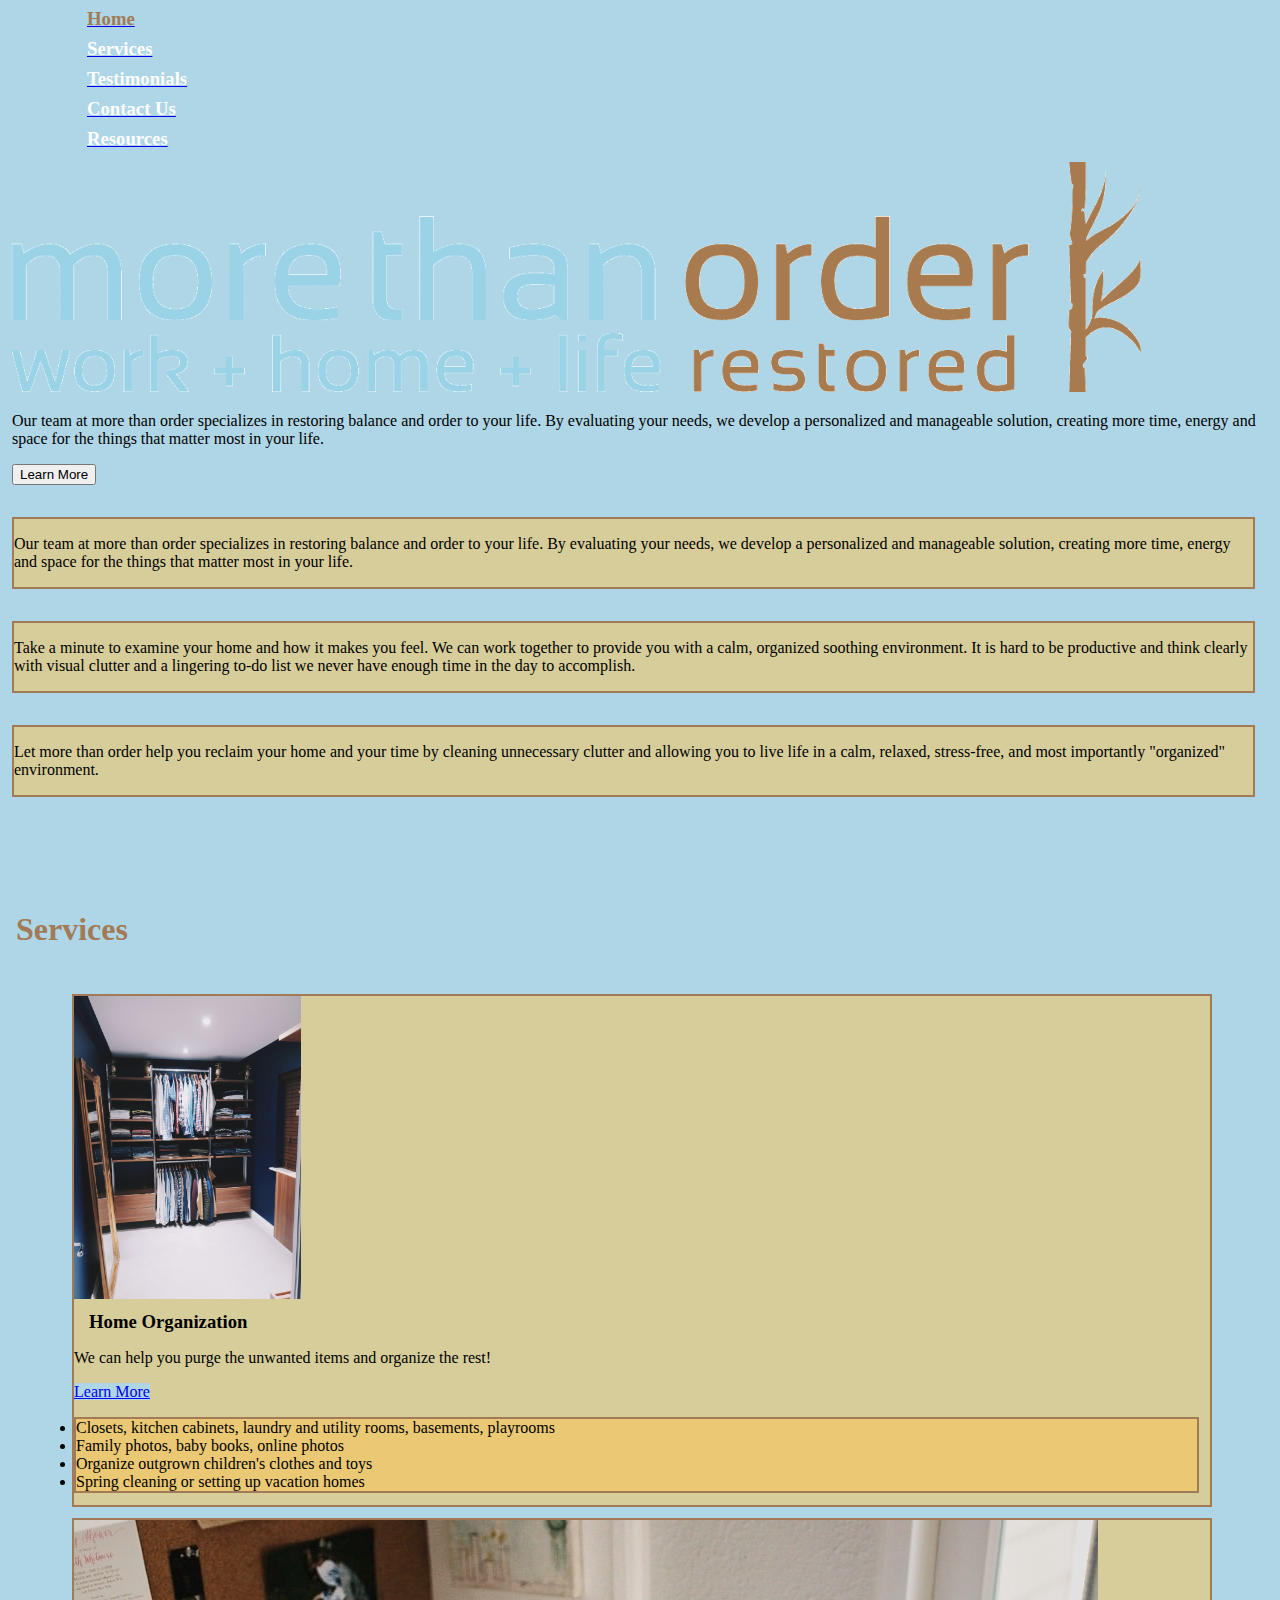
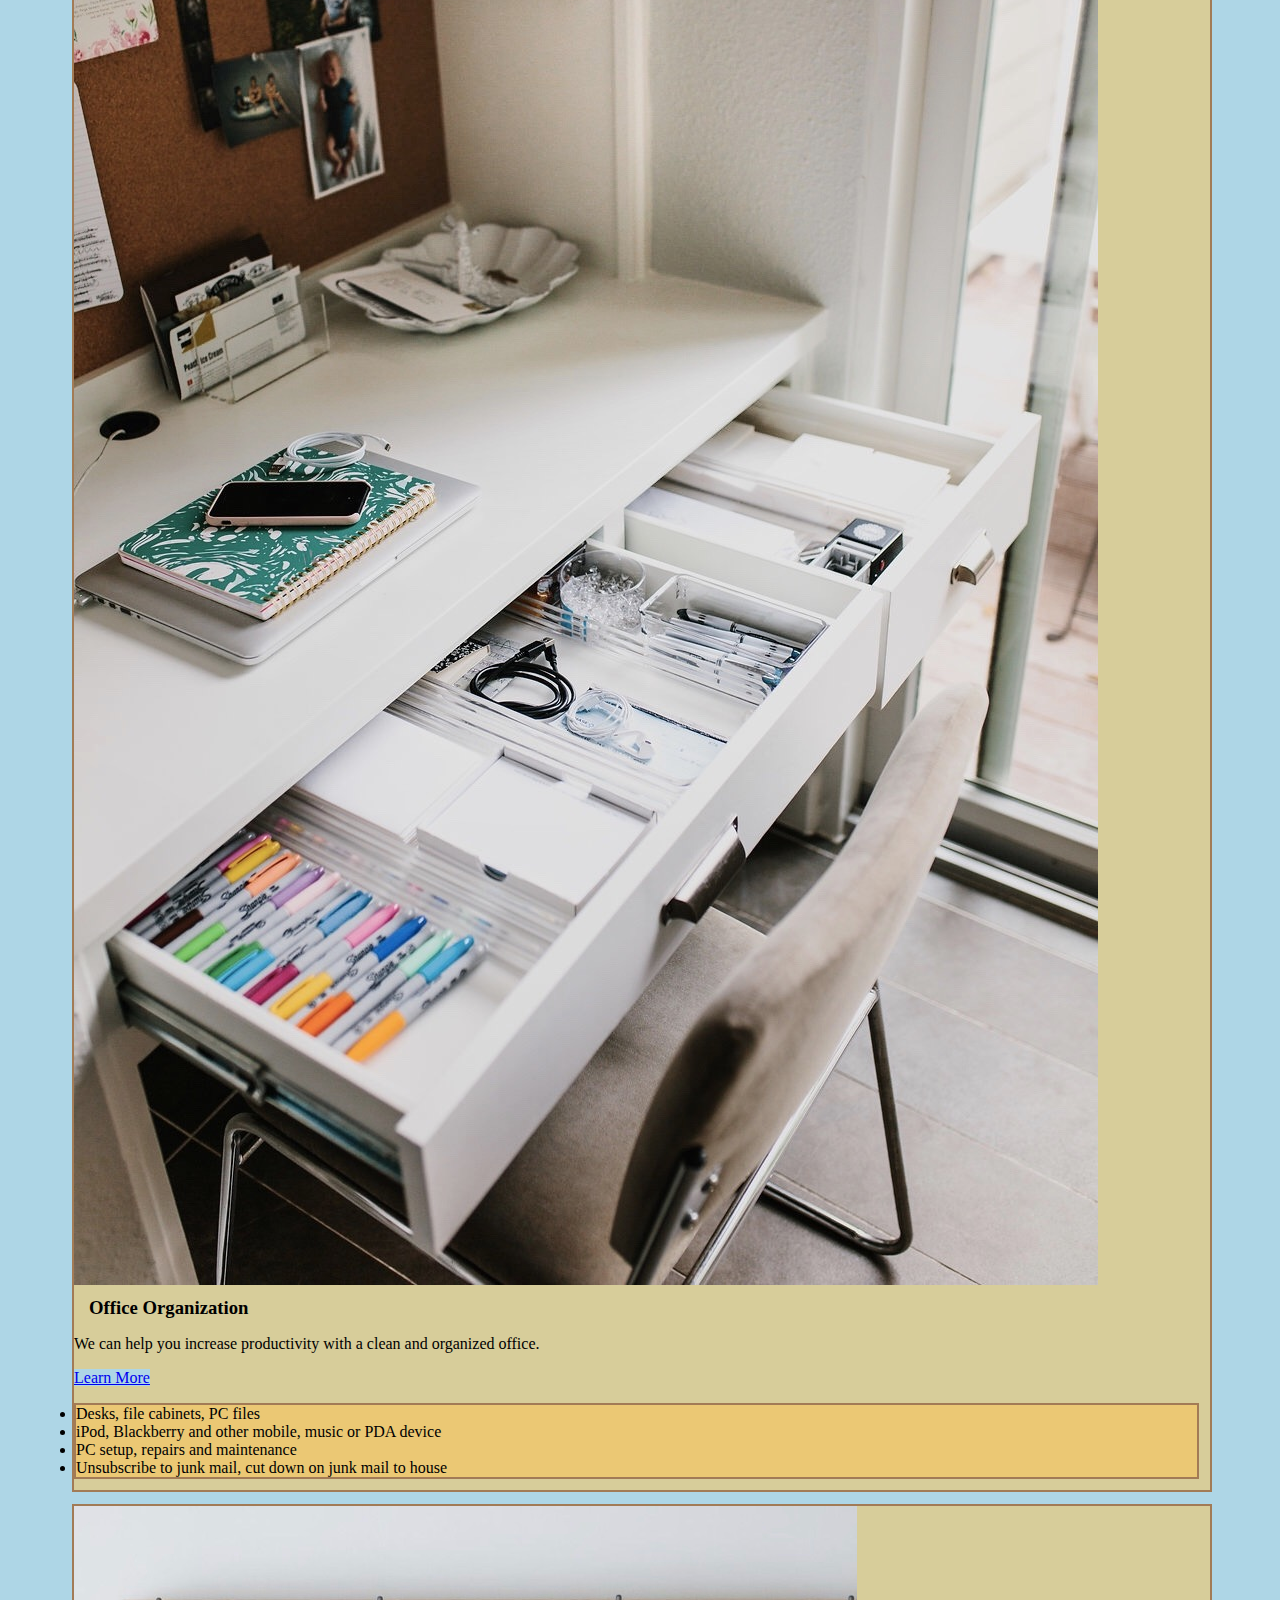
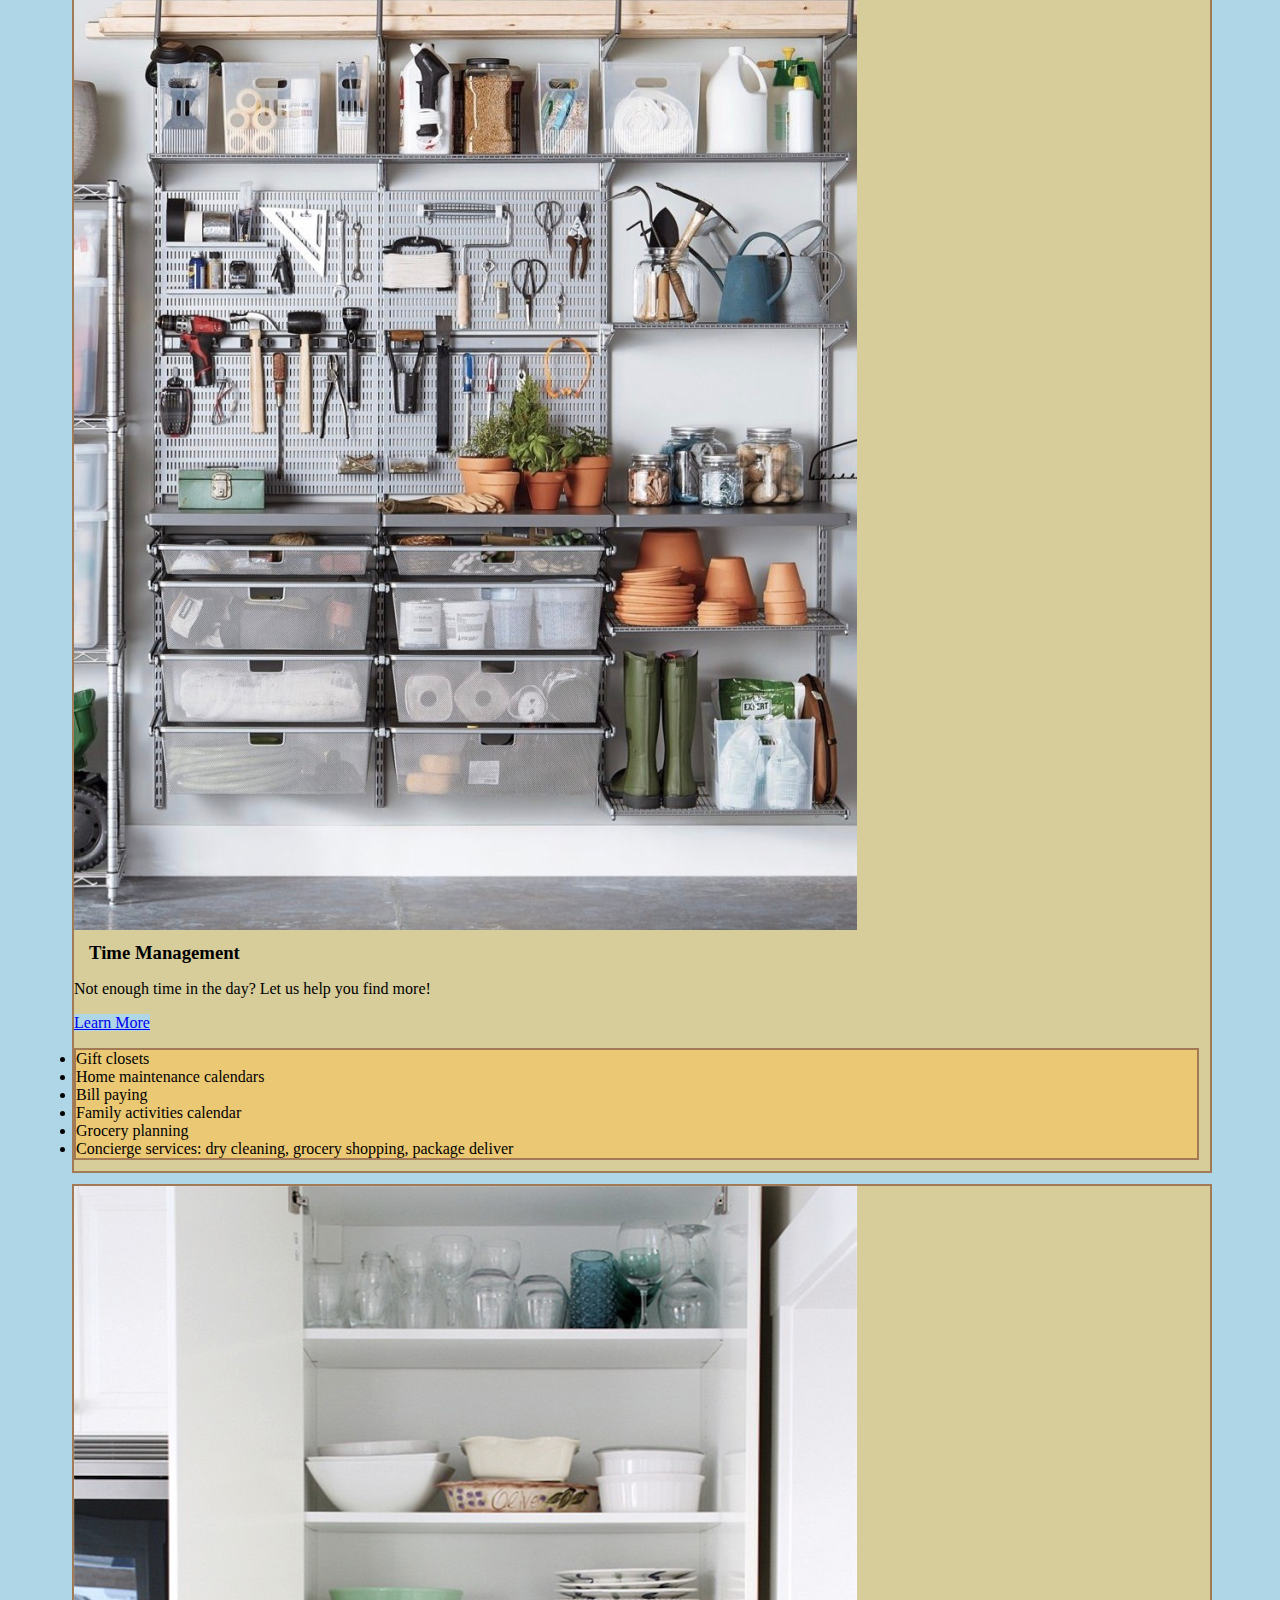
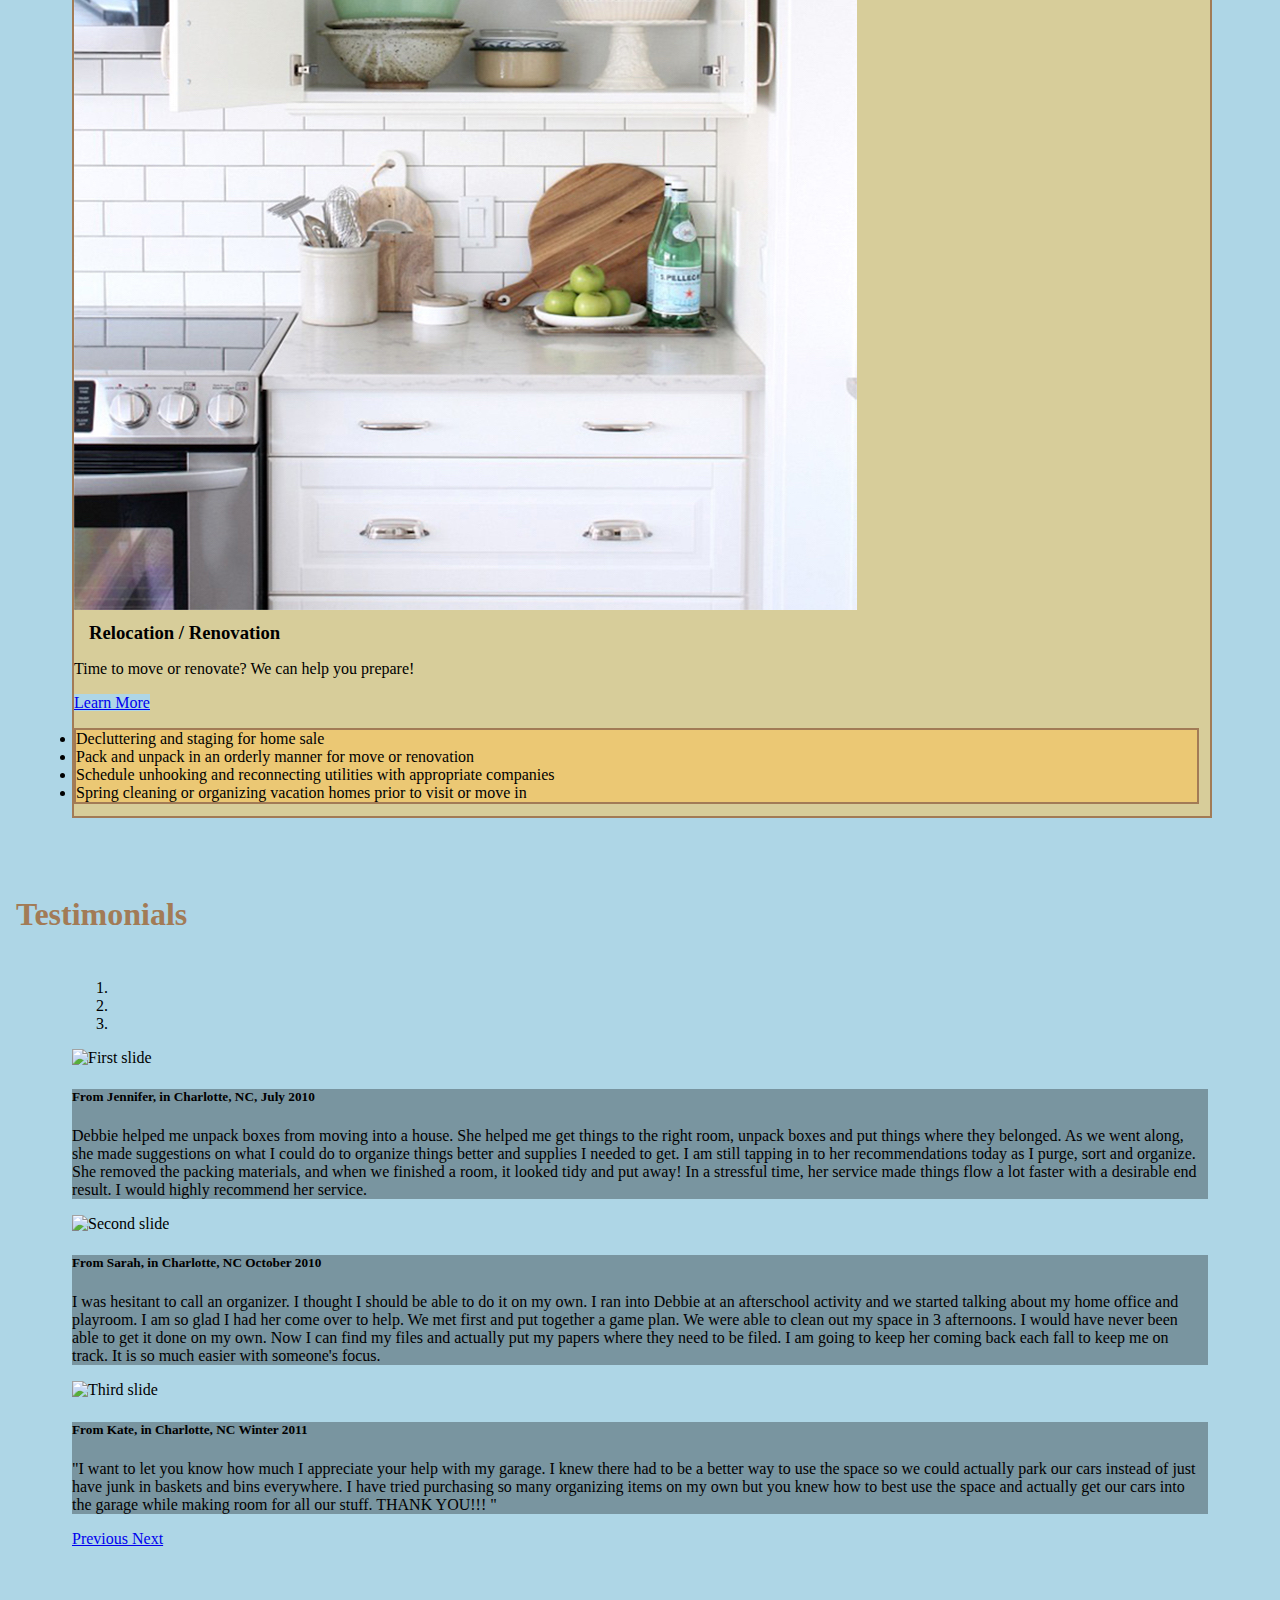
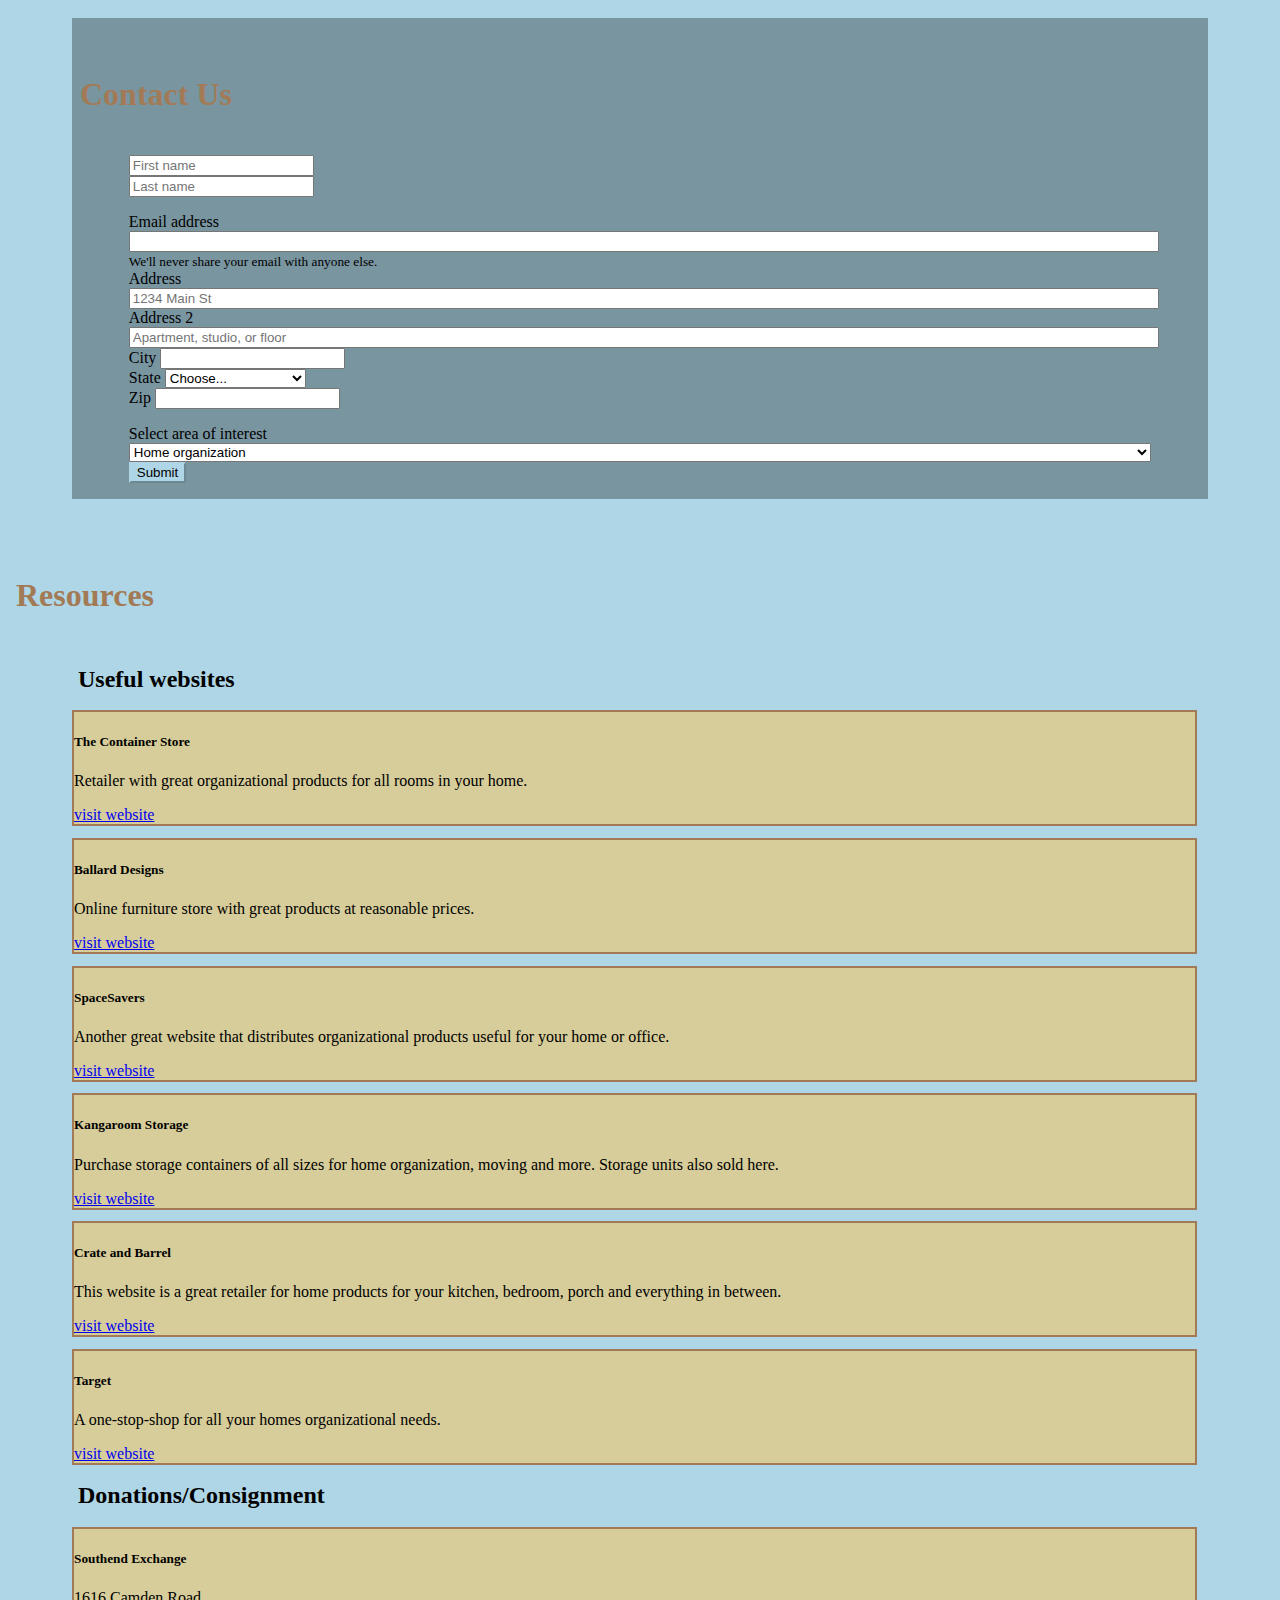
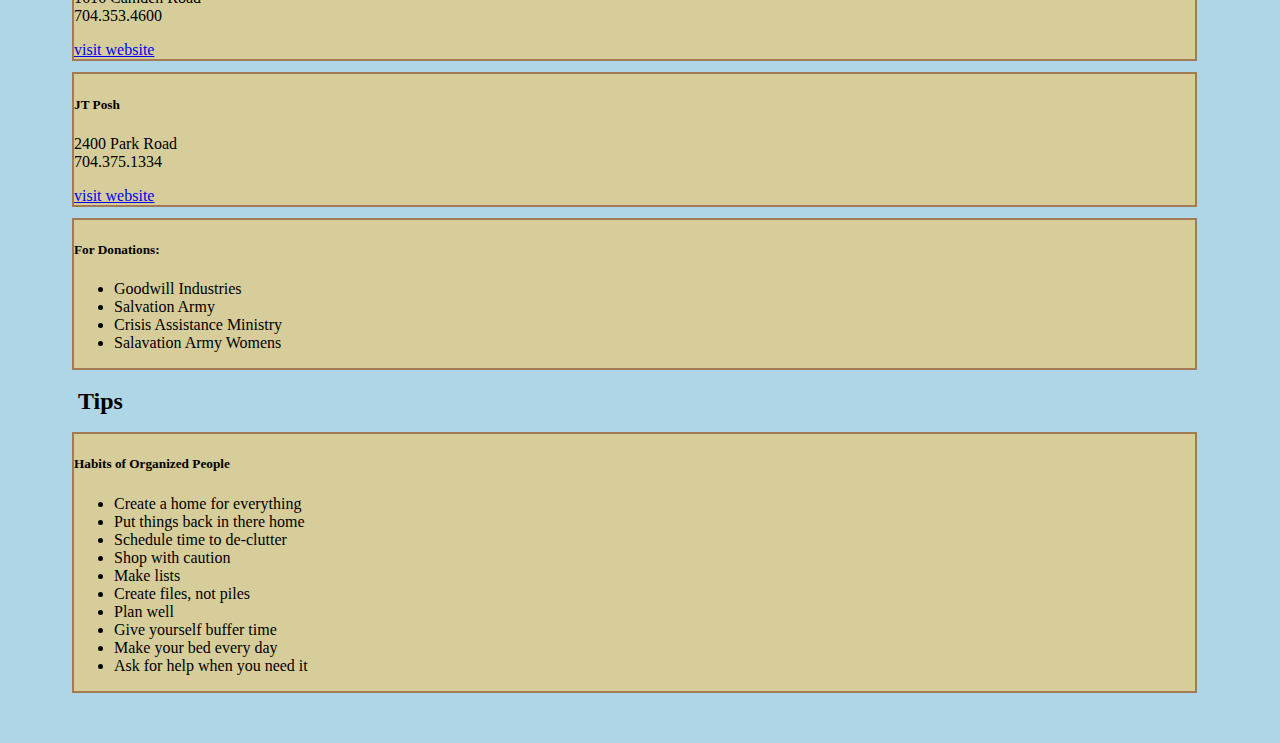
==== index.html @ 454d69df "init2" ====
<!doctype html>
<html lang="en">

<head>
    <!-- Required meta tags -->
    <meta charset="utf-8">
    <meta name="viewport" content="width=device-width, initial-scale=1, shrink-to-fit=no">
    <title></title>

    <!-- Link to Bootstrap 4 CSS -->
    <link rel="stylesheet" href="https://stackpath.bootstrapcdn.com/bootstrap/4.1.0/css/bootstrap.min.css" integrity="sha384-9gVQ4dYFwwWSjIDZnLEWnxCjeSWFphJiwGPXr1jddIhOegiu1FwO5qRGvFXOdJZ4" crossorigin="anonymous">
    <!-- a Google font -->
    <link href="https://fonts.googleapis.com/css?family=Work+Sans" rel="stylesheet">

    <!-- FontAwesome for search icon -->
    <link rel="stylesheet" href="https://use.fontawesome.com/releases/v5.5.0/css/all.css" integrity="sha384-B4dIYHKNBt8Bc12p+WXckhzcICo0wtJAoU8YZTY5qE0Id1GSseTk6S+L3BlXeVIU" crossorigin="anonymous">

    <!-- Link to your custom stylesheet. Any non-Bootstrap styles you create go in this stylesheet. You can create new classes and IDs, or add new rules for classes that already exist in Bootstrap. Any rules you put in your custom stylesheet will override any styling applied to any elements of the same name in Bootstrap, as long as your custom stylesheet link comes AFTER your Bootstrap CSS link, the way it does here. -->
    <link rel="stylesheet" type="text/css" href="styles.css">

</head>

<body>

    <!-- ADD ALL YOUR CONTENT HERE, ABOVE THE <script> ELEMENTS BELOW. Don't forget to wrap everything in a .container or .container-fluid! After that: rows, columns, and content.  -->
    

        <!--header-->

        <!--nav bar-->
        <div class="container">
            <div class="row header-footer">
                <a href="#home"><h3 class="selected">Home</h3></a>
                <a href="#services"><h3 class="not">Services</h3></a>
                <a href="#testimonials"><h3 class="not">Testimonials</h3></a>
                <a href="#contact"><h3 class="not">Contact Us</h3></a>
                <a href="#resources"><h3 class="not">Resources</h3></a>
            </div>
        </div>
        <!--main content-->
        <main>
            <header class="masthead" id="home">
                <div class="container h-100 container-header">
                    <div class="row special-row h-100 align-items-center">
                    <div class="col-12 text-center">
                        <img class="mtol" src="images/mto-for-site.gif" width="90%" height="auto">
                        <p class="lead">
                            Our team at more than order specializes in restoring balance and order to your life. 
                            By evaluating your needs, we develop a personalized and manageable solution, creating more time, 
                            energy and space for the things that matter most in your life.
                        </p>
                        <button type="button" class="btn btn-outline-primary"data-toggle="collapse" href="#moreHome" role="button" aria-expanded="false" aria-controls="collapseExample">Learn More</button>
                        <div class="row collapse special-row row-eq-height" id="moreHome">
                                            <div class="col-md-4 hms">
                                                <div class="card card-body card-head">
                                                   <p>
                                                        Our team at more than order specializes in restoring balance and order to your life. By evaluating your needs, we develop a personalized and manageable solution, creating more time, energy and space for the things that matter most in your life.
                                                   </p>     
                                                </div>
                                            </div>
                                            <div class="col-md-4 hms">
                                                <div class="card card-body card-head">
                                                    <p>
                                                        Take a minute to examine your home and how it makes you feel. We can work together to provide you with a calm, organized soothing environment. It is hard to be productive and think clearly with visual clutter and a lingering to-do list we never have enough time in the day to accomplish.
                                                    </p>
                                                </div>
                                            </div>
                                            <div class="col-md-4 hms">
                                                <div class="card card-body card-head">
                                                    <p>
                                                            Let more than order help you reclaim your home and your time by cleaning unnecessary clutter and allowing you to live life in a calm, relaxed, stress-free, and most importantly "organized" environment.
                                                    </p>          
                                                </div>
                                            </div>
                            </div>
                    </div>
                    </div>
                </div>
            </header>           
            <div class="container-fluid">
                    <header>
                        <h1 class="text-center" id="services">Services</h1>
                    </header>
                    <div class="row">
                            <div class="col-sm-6">
                                    <div class="card" style="width: 100%;">
                                        <img src="images/closet.jpeg" class="img-fluid card-img-top" width="20%" height="auto"alt="...">
                                        <div class="card-body">
                                            <h3>Home Organization</h3>
                                            <p class="card-text">We can help you purge the unwanted items and organize the rest!</p>
                                            <p>
                                                <a class="btn btn-primary" data-toggle="collapse" href="#homeOrg" role="button" aria-expanded="false" aria-controls="collapseExample">
                                                    Learn More
                                                </a>
                                            </p>
                                            <div class="collapse" id="homeOrg">
                                                <div class="card card-body">
                                                    <li>Closets, kitchen cabinets, laundry and utility rooms, basements, playrooms</li>
                                                    <li>Family photos, baby books, online photos</li>
                                                    <li>Organize outgrown children's clothes and toys</li> 
                                                    <li>Spring cleaning or setting up vacation homes</li>
                                                </div>
                                            </div>
                                        </div>
                                    </div>
                            </div>
                            <div class="col-sm-6">
                                    <div class="card" style="width: 100%;">
                                        <img src="images/desk.jpeg" class="img-fluid card-img-top" alt="...">
                                        <div class="card-body">
                                            <h3>Office Organization</h3>
                                            <p class="card-text">We can help you increase productivity with a clean and organized office.</p>
                                            <p>
                                                <a class="btn btn-primary" data-toggle="collapse" href="#officeOrg" role="button" aria-expanded="false" aria-controls="collapseExample">
                                                    Learn More
                                                </a>
                                            </p>
                                            <div class="collapse" id="officeOrg">
                                                <div class="card card-body">
                                                    <li>Desks, file cabinets, PC files</li>
                                                    <li>iPod, Blackberry and other mobile, music or PDA device</li>
                                                    <li>PC setup, repairs and maintenance</li>
                                                    <li>Unsubscribe to junk mail, cut down on junk mail to house</li>
                                                </div>
                                            </div>
                                        </div>
                                    </div>
                            </div>
                        </div>
                        <div class="row">
                            <div class="col-sm-6">
                                <div class="card" style="width: 100%;">
                                    <img src="images/bigshelf.jpg" id="big-shelf" class="img-fluid card-img-top" alt="...">
                                    <div class="card-body">
                                        <h3>Time Management</h3>
                                        <p class="card-text">Not enough time in the day? Let us help you find more!</p>
                                        <p>
                                            <a class="btn btn-primary" data-toggle="collapse" href="#TimeManage" role="button" aria-expanded="false" aria-controls="collapseExample">
                                                Learn More
                                            </a>
                                        </p>
                                        <div class="collapse" id="TimeManage">
                                            <div class="card card-body">
                                                <li>Gift closets</li>
                                                <li>Home maintenance calendars</li>
                                                <li>Bill paying</li>
                                                <li>Family activities calendar</li>
                                                <li>Grocery planning</li>
                                                <li>Concierge services: dry cleaning, grocery shopping, package deliver</li>                                        </div>
                                        </div>
                                    </div>
                                </div>
                            </div>
                            <div class="col-sm-6">
                                <div class="card" style="width: 100%;">
                                    <img src="images/shelf3.jpg" class="img-fluid card-img-top" alt="...">
                                    <div class="card-body">
                                        <h3>Relocation / Renovation</h3>
                                        <p class="card-text">Time to move or renovate? We can help you prepare!</p>
                                        <p>
                                            <a class="btn btn-primary" data-toggle="collapse" href="#Renovation" role="button" aria-expanded="false" aria-controls="collapseExample">
                                                Learn More
                                            </a>
                                        </p>
                                        <div class="collapse" id="Renovation">
                                            <div class="card card-body">
                                                <li>Decluttering and staging for home sale</li>
                                                <li>Pack and unpack in an orderly manner for move or renovation</li>
                                                <li>Schedule unhooking and reconnecting utilities with appropriate companies</li>
                                                <li>Spring cleaning or organizing vacation homes prior to visit or move in</li>
                                            </div>
                                        </div>
                                    </div>
                                </div>
                            </div>
                        </div>
            </div>
            <div class="container-fluid">
                <h1 class="text-center" id="testimonials">Testimonials</h1>
                <div class="row">
                    <div id="carouselExampleIndicators" class="carousel slide" data-ride="carousel">
                        <ol class="carousel-indicators">
                            <li data-target="#carouselExampleIndicators" data-slide-to="0" class="active"></li>
                            <li data-target="#carouselExampleIndicators" data-slide-to="1"></li>
                            <li data-target="#carouselExampleIndicators" data-slide-to="2"></li>
                        </ol>
                        <div class="carousel-inner">
                            <div class="carousel-item active">
                            <img class="d-block w-100" src="https://homemaking.com/wp-content/uploads/2018/11/Untitled-design-4.jpg" alt="First slide">
                            <div class="carousel-caption">
                                <h5 class="h5s">From Jennifer, in Charlotte, NC, July 2010</h5>
                                <p class="ps">
                                        Debbie helped me unpack boxes from moving into a house. She helped me get things to the right room, unpack boxes and put things where they belonged. As we went along, she made suggestions on what I could do to organize things better and supplies I needed to get. I am still tapping in to her recommendations today as I purge, sort and organize. She removed the packing materials, and when we finished a room, it looked tidy and put away! In a stressful time, her service made things flow a lot faster with a desirable end result. I would highly recommend her service. 
                                </p>
                                </div>
                            </div>
                            <div class="carousel-item">
                            <img class="d-block w-100" src="https://homemaking.com/wp-content/uploads/2018/11/Untitled-design-4.jpg" alt="Second slide">
                            <div class="carousel-caption">
                                <h5 class="h5s">From Sarah, in Charlotte, NC October 2010</h5>
                                <p class="ps">
                                        I was hesitant to call an organizer. I thought I should be able to do it on my own. I ran into Debbie at an afterschool activity and we started talking about my home office and playroom. I am so glad I had her come over to help. We met first and put together a game plan. We were able to clean out my space in 3 afternoons. I would have never been able to get it done on my own. Now I can find my files and actually put my papers where they need to be filed. I am going to keep her coming back each fall to keep me on track. It is so much easier with someone's focus.
                                </p>
                                </div>
                            </div>
                            <div class="carousel-item">
                            <img class="d-block w-100" src="https://homemaking.com/wp-content/uploads/2018/11/Untitled-design-4.jpg" alt="Third slide">
                            <div class="carousel-caption">
                                <h5 class="h5s">From Kate, in Charlotte, NC Winter 2011 </h5>
                                <p class="ps">
                                        "I want to let you know how much I appreciate your help with my garage. I knew there had to be a better way to use the space so we could actually park our cars instead of just have junk in baskets and bins everywhere. I have tried purchasing so many organizing items on my own but you knew how to best use the space and actually get our cars into the garage while making room for all our stuff. THANK YOU!!! "
                                </p>
                                </div>
                            </div>
                        </div>
                        <a class="carousel-control-prev" href="#carouselExampleIndicators" role="button" data-slide="prev">
                            <span class="carousel-control-prev-icon" aria-hidden="true"></span>
                            <span class="sr-only">Previous</span>
                        </a>
                        <a class="carousel-control-next" href="#carouselExampleIndicators" role="button" data-slide="next">
                            <span class="carousel-control-next-icon" aria-hidden="true"></span>
                            <span class="sr-only">Next</span>
                        </a>
                        </div>
                </div>
            </div>
            <div class="container-fluid">
                <div class="row justify-content-center form1">
                    <form>
                        <h1 class="text-center" id="contact">Contact Us</h1>
                        <div class="form-row">
                            <div class="col">
                                <input type="text" class="form-control" placeholder="First name">
                            </div>
                            <div class="col">
                                <input type="text" class="form-control" placeholder="Last name">
                            </div>
                        </div>
                        <div class="form-group">
                            <label class="fl" for="inputEmail">Email address</label>
                            <input type="email" class="form-control fc1" id="inputEmail" aria-describedby="emailHelp">
                            <small class="fl" id="emailHelp" class="form-text text-muted">We'll never share your email with anyone else.</small>
                        </div>  
                        <div class="form-group">
                            <label class="fl"for="inputAddress">Address</label>
                            <input type="text" class="form-control fc1" id="inputAddress" placeholder="1234 Main St">
                        </div>
                        <div class="form-group">
                            <label class="fl" for="inputAddress2">Address 2</label>
                            <input type="text" class="form-control fc1" id="inputAddress2" placeholder="Apartment, studio, or floor">
                        </div>
                        <div class="form-row">
                            <div class="form-group col-md-6">
                                <label for="inputCity">City</label>
                                <input type="text" class="form-control" id="inputCity">
                            </div>
                            <div class="form-group col-md-4">
                                <label for="inputState">State</label>
                                <select id="inputState" class="form-control">
                                    <option selected>Choose...</option>
                                    <option value="AL">Alabama</option>
                                    <option value="AK">Alaska</option>
                                    <option value="AZ">Arizona</option>
                                    <option value="AR">Arkansas</option>
                                    <option value="CA">California</option>
                                    <option value="CO">Colorado</option>
                                    <option value="CT">Connecticut</option>
                                    <option value="DE">Delaware</option>
                                    <option value="DC">District Of Columbia</option>
                                    <option value="FL">Florida</option>
                                    <option value="GA">Georgia</option>
                                    <option value="HI">Hawaii</option>
                                    <option value="ID">Idaho</option>
                                    <option value="IL">Illinois</option>
                                    <option value="IN">Indiana</option>
                                    <option value="IA">Iowa</option>
                                    <option value="KS">Kansas</option>
                                    <option value="KY">Kentucky</option>
                                    <option value="LA">Louisiana</option>
                                    <option value="ME">Maine</option>
                                    <option value="MD">Maryland</option>
                                    <option value="MA">Massachusetts</option>
                                    <option value="MI">Michigan</option>
                                    <option value="MN">Minnesota</option>
                                    <option value="MS">Mississippi</option>
                                    <option value="MO">Missouri</option>
                                    <option value="MT">Montana</option>
                                    <option value="NE">Nebraska</option>
                                    <option value="NV">Nevada</option>
                                    <option value="NH">New Hampshire</option>
                                    <option value="NJ">New Jersey</option>
                                    <option value="NM">New Mexico</option>
                                    <option value="NY">New York</option>
                                    <option value="NC">North Carolina</option>
                                    <option value="ND">North Dakota</option>
                                    <option value="OH">Ohio</option>
                                    <option value="OK">Oklahoma</option>
                                    <option value="OR">Oregon</option>
                                    <option value="PA">Pennsylvania</option>
                                    <option value="RI">Rhode Island</option>
                                    <option value="SC">South Carolina</option>
                                    <option value="SD">South Dakota</option>
                                    <option value="TN">Tennessee</option>
                                    <option value="TX">Texas</option>
                                    <option value="UT">Utah</option>
                                    <option value="VT">Vermont</option>
                                    <option value="VA">Virginia</option>
                                    <option value="WA">Washington</option>
                                    <option value="WV">West Virginia</option>
                                    <option value="WI">Wisconsin</option>
                                    <option value="WY">Wyoming</option>
                                </select>
                            </div>
                            <div class="form-group col-md-2">
                                <label for="inputZip">Zip</label>
                                <input type="text" class="form-control" id="inputZip">
                            </div>
                        </div>
                        <div class="form-group">
                            <label class="fl" for="areasOfInterest">Select area of interest</label>
                            <select class="form-control fc1" id="areasOfInterest">  
                                <option>Home organization</option>
                                <option>Office organization</option>
                                <option>Time management</option>
                                <option>Renovation / Relocation</option>
                            </select>
                        </div> 
                        <button type="submit" class="btn btn-primary fl">Submit</button>                  
                    </form>
                </div>    
            </div>
            <div class="container-fluid">
                <h1 class="text-center" id="resources">Resources</h1>
                <div class="row">
                    <div class="col-md-6 justify-content-center">
                        <h2 class="text-center">Useful websites</h2>
                        <div class="card">
                            <div class="card-body">
                                    <h5 class="card-title">The Container Store</h5>
                                    <p class="card-text">
                                        Retailer with great organizational products for all rooms in your home.
                                    </p>
                                    <a href="https://www.containerstore.com/welcome.htm" target="_blank" class="card-link">visit website</a>
                            </div>
                        </div>
                        <div class="card">
                            <div class="card-body">
                                    <h5 class="card-title">Ballard Designs</h5>
                                    <p class="card-text">
                                        Online furniture store with great products at reasonable prices.
                                    </p>
                                    <a href="https://www.ballarddesigns.com" target="_blank" class="card-link">visit website</a>
                            </div>
                        </div>
                        <div class="card">
                            <div class="card-body">
                                    <h5 class="card-title">SpaceSavers</h5>
                                    <p class="card-text">
                                        Another great website that distributes organizational products useful for your home or office.
                                    </p>
                                    <a href="https://www.spacesavers.com" target="_blank" class="card-link">visit website</a>
                            </div>
                        </div>
                        <div class="card">
                            <div class="card-body">
                                    <h5 class="card-title">Kangaroom Storage</h5>
                                    <p class="card-text">
                                        Purchase storage containers of all sizes for home organization, moving and more.  Storage units also sold here.                  
                                    </p>
                                    <a href="https://www.kangaroomstorage.com" target="_blank" class="card-link">visit website</a>
                            </div>
                        </div>
                        <div class="card">
                            <div class="card-body">
                                    <h5 class="card-title">Crate and Barrel</h5>
                                    <p class="card-text">
                                        This website is a great retailer for home products for your kitchen, bedroom, porch and everything in between. 
                                    </p>
                                    <a href="https://www.crateandbarrel.com/" target="_blank" class="card-link">visit website</a>
                            </div>
                        </div>
                        <div class="card">
                            <div class="card-body">
                                    <h5 class="card-title">Target</h5>
                                    <p class="card-text">
                                        A one-stop-shop for all your homes organizational needs.
                                    </p>
                                    <a href="https://www.target.com" target="_blank" class="card-link">visit website</a>
                            </div>
                        </div>
                    </div>
                    <div class="col-md-6">
                        <h2 class="text-center">Donations/Consignment</h2>
                        <div class="card">
                            <div class="card-body">
                                    <h5 class="card-title">Southend Exchange</h5>
                                    <p class="card-text">
                                        1616 Camden Road <br>
                                        704.353.4600
                                    </p>
                                    <a href="http://www.southendexchange.com" target="_blank" class="card-link">visit website</a>
                            </div>
                        </div>
                        <div class="card">
                            <div class="card-body">
                                    <h5 class="card-title">JT Posh</h5>
                                    <p class="card-text">
                                        2400 Park Road <br>
                                        704.375.1334
                                    </p>
                                    <a href="http://www.jtposh.com" target="_blank" class="card-link">visit website</a>
                            </div>
                        </div>
                        <div class="card">
                            <div class="card-body">
                                <h5 class="card-title">For Donations:</h5>
                                <p class="card-text">
                                    <ul>
                                        <li>Goodwill Industries</li>
                                        <li>Salvation Army</li>
                                        <li>Crisis Assistance Ministry</li>
                                        <li>Salavation Army Womens</li>
                                    </ul>
                                </p>                            
                            </div>
                        </div>
                        <h2 class="text-center">Tips</h2>
                        <div class="card">
                            <div class="card-body">
                                <h5 class="card-title">Habits of Organized People</h5>
                                <p class="card-text">
                                    <ul>
                                        <li>Create a home for everything</li>
                                        <li>Put things back in there home</li>
                                        <li>Schedule time to de-clutter</li>
                                        <li>Shop with caution</li>
                                        <li>Make lists</li>
                                        <li>Create files, not piles</li>
                                        <li>Plan well</li>
                                        <li>Give yourself buffer time</li>
                                        <li>Make your bed every day</li>
                                        <li>Ask for help when you need it</li>
                                    </ul>
                                </p>                            
                            </div>
                        </div>
                    </div>
                </div>
            </div>
            <footer>
                <p class="text-right">
                    <i class="fab fa-instagram fa-3x"></i>
                    <i class="fab fa-twitter-square fa-3x"></i>
                    <i class="fab fa-facebook-square fa-3x"></i>
                </p>
            </footer>
        </main>

    <!-- NECESSARY <script> LINKS. The three <script> links below add jQuery, popper.js, and Bootstrap 4 JavaScript. These are libraries of scripts that are necessary to make Bootstrap's interactive and animated components work (e.g., dropdown menus, buttons, alerts, carousels, collapsing navbars and content areas, modals, popups, tooltips, etc). These three <script> links MUST appear in THIS ORDER; this is because both popper.js and the Bootstrap scripts rely on jQuery to work, so jQuery must load into your page first. We add these links at the bottom of the <body> element instead of in the <head> element so the scripts won't be loaded into your site until they're needed, which helps with your site's speed and functionality. -->

    <!-- jQuery--this must come first! -->
    <script src="https://code.jquery.com/jquery-3.3.1.slim.min.js" integrity="sha384-q8i/X+965DzO0rT7abK41JStQIAqVgRVzpbzo5smXKp4YfRvH+8abtTE1Pi6jizo" crossorigin="anonymous"></script>

    <!-- popper.js--a library of drop-down and pop-up JavaScript scripts -->
    <script src="https://cdnjs.cloudflare.com/ajax/libs/popper.js/1.14.0/umd/popper.min.js" integrity="sha384-cs/chFZiN24E4KMATLdqdvsezGxaGsi4hLGOzlXwp5UZB1LY//20VyM2taTB4QvJ" crossorigin="anonymous"></script>

    <!-- unique Bootstrap 4 JavaScript scripts -->
    <script src="https://stackpath.bootstrapcdn.com/bootstrap/4.1.0/js/bootstrap.min.js" integrity="sha384-uefMccjFJAIv6A+rW+L4AHf99KvxDjWSu1z9VI8SKNVmz4sk7buKt/6v9KI65qnm" crossorigin="anonymous"></script>

</body>

</html>
---- styles.css ----
body{
    background-color:rgb(174, 214, 230);
}
.header-footer{
    background-color:rgb(174, 214, 230);
}
h3{
    margin-top: 8px;
    margin-bottom: 8px;
    margin-right: 15px;
    margin-left: 15px;
    padding: none;
}
.selected{
    color:rgb(162, 123, 86);
    font-weight: bold;
}
.not{
    color: white;
}
a:hover{
    text-decoration:none;
}
.title {
    text-align: center;
}
.masthead {
    height: auto;
    min-height: 500px;
    background-image: url('https://source.unsplash.com/BtbjCFUvBXs/1920x1080');
    background-size: cover;
    background-position: center;
    background-repeat: no-repeat;
}

.card {
    margin: 1% 1% 1% 0%;
}

.text-center {
    padding: .25em;
    margin: .25em 0em 0em 0em;
}
h1{
    color:rgb(162, 123, 86);
    margin-top: 3% !important;
    margin-bottom: 3% !important;
}
p.text-right {
    width: 97%;
}
i.fab.fa-twitter-square {
    margin-right: 7%;
    margin-left: 7%;
    margin-top: 1%;
}
.card{
    border: solid 2px rgb(162, 123, 86);
}
.btn-primary{
    background-color:rgb(174, 214, 230);
    border-color: rgb(174, 214, 230);
}
.btn-primary:hover{
    background-color:rgb(174, 214, 230);
    border-color: rgb(174, 214, 230);
}
.black {
    color: black;
}
.carousel-caption {
    background-color: rgba(0, 0, 0, 0.3);
}
.form-row {
    margin-bottom: 1rem;
}
.form1 {
    background-color: rgba(0, 0, 0, 0.3);
    padding-top: 1rem;
    padding-bottom: 1rem;
}

.container-fluid {
    margin-top: 70px !important;
}

.row {
    margin-right: 5vw;
    margin-left: 5vw;

}

@media only screen and (max-width: 700px) {
    .row {
        margin-right: -15px;
        margin-left: -15px;
    }
}
.fc1 {
    width: 90%;
    margin-left: 5%;
}
.form-row {
    margin-left: 5%;
    margin-right: 5%;
}
.fl {
    margin-left: 5% !important;
}

@media only screen and (max-width: 700px) {
    .ps {
        font-size: 74%;
    }
    .h5s{
        font-size: 85%;
    }
}
@media only screen and (max-width: 991px) {
    .mtol {
        margin-bottom: 1rem;
    }
}
.special-row {
    margin-right: 0px !important;
    margin-left: 0px !important;
}
.hms {
    margin-top: 2rem;
    margin-bottom: 2rem;
}
.equal {
    display: flex;
    display: -webkit-flex;
    flex-wrap: wrap;
  }
.card-head {
    height: 100%;
}
.card {
    background-color: rgba(255, 196, 78, 0.5);
}
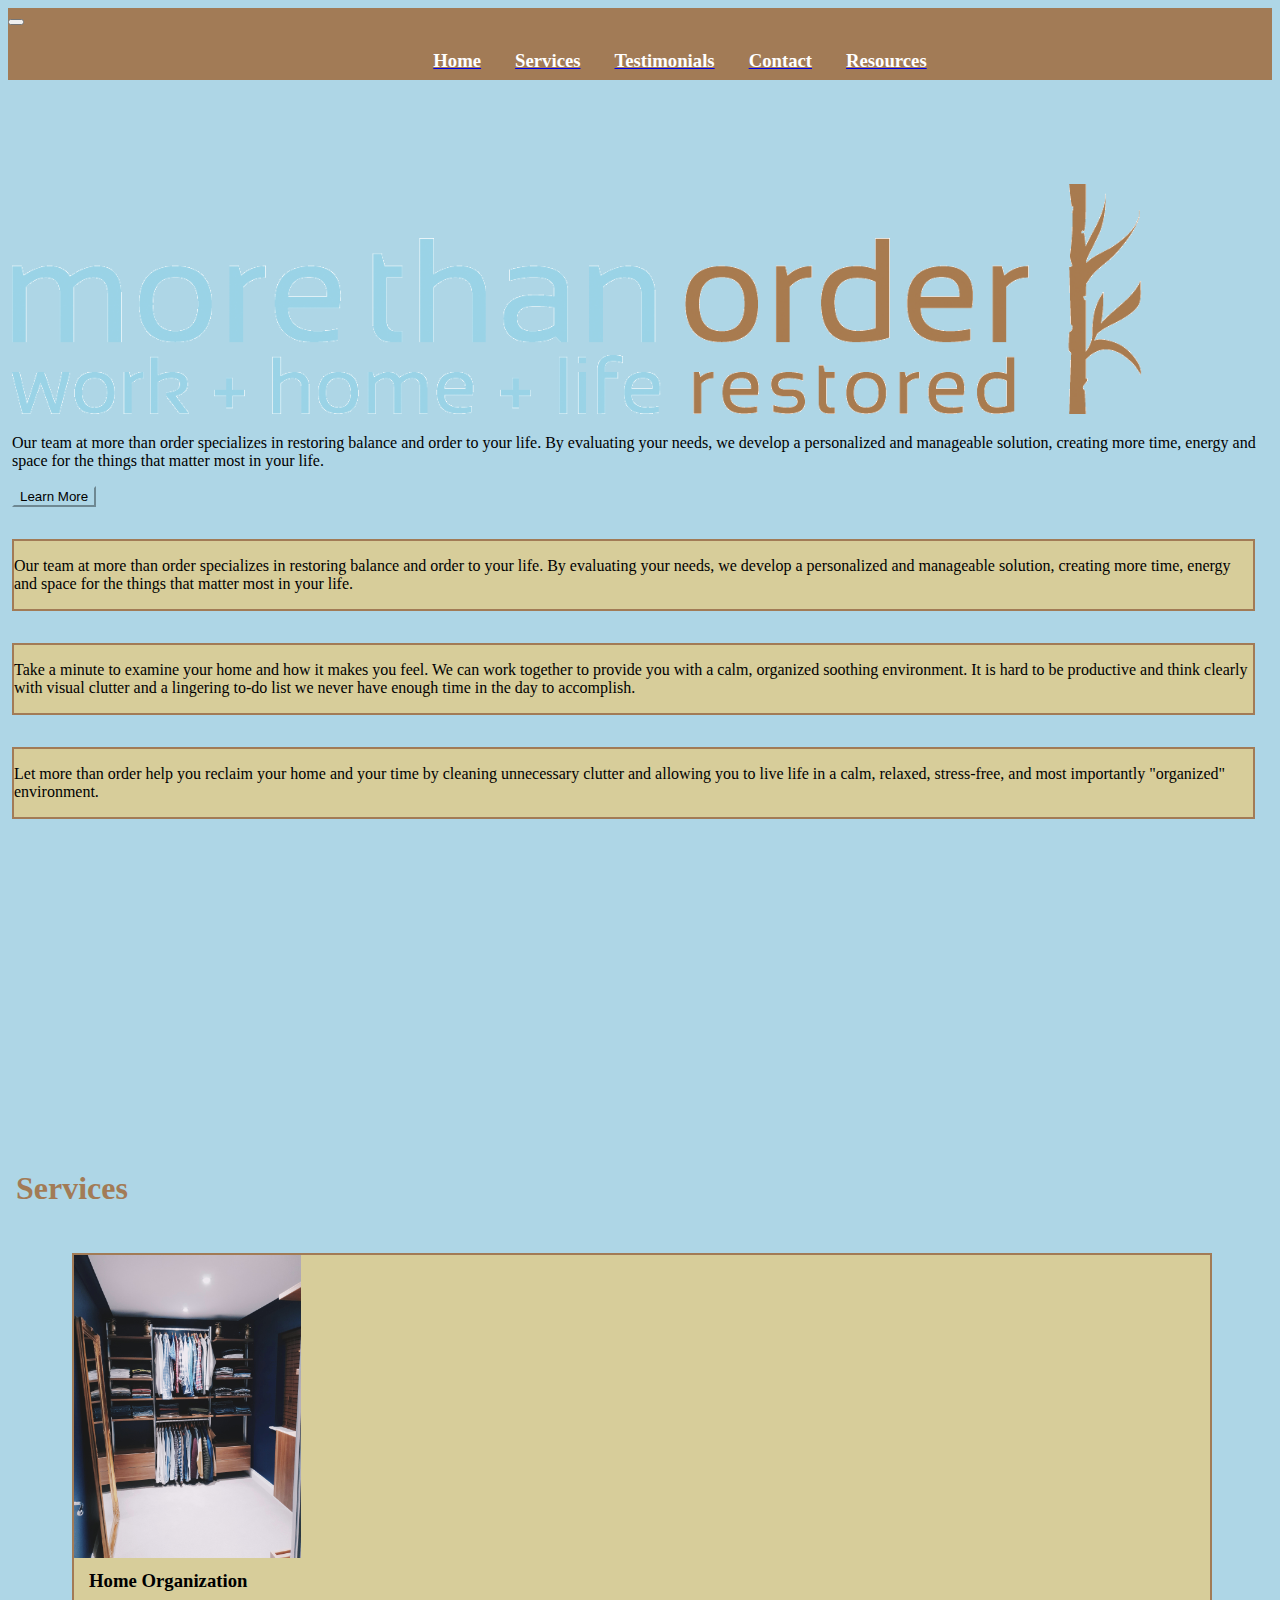
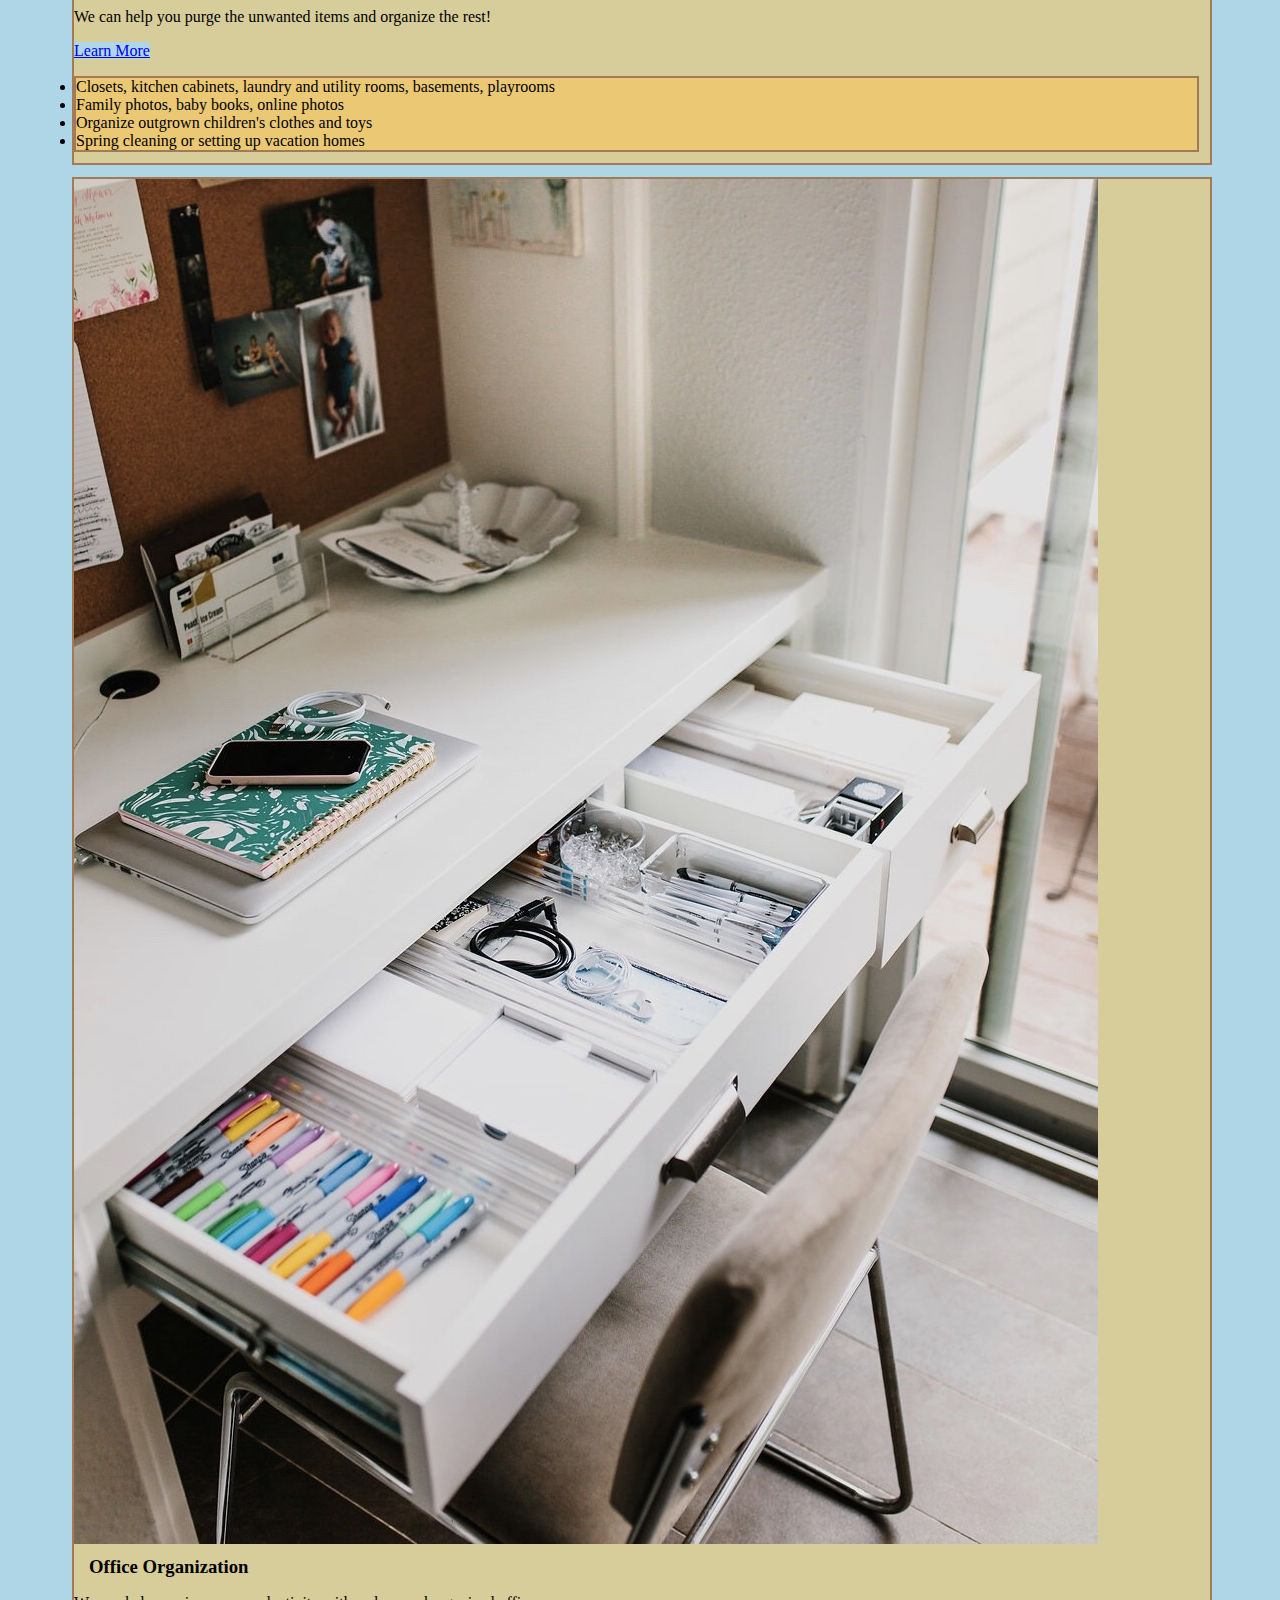
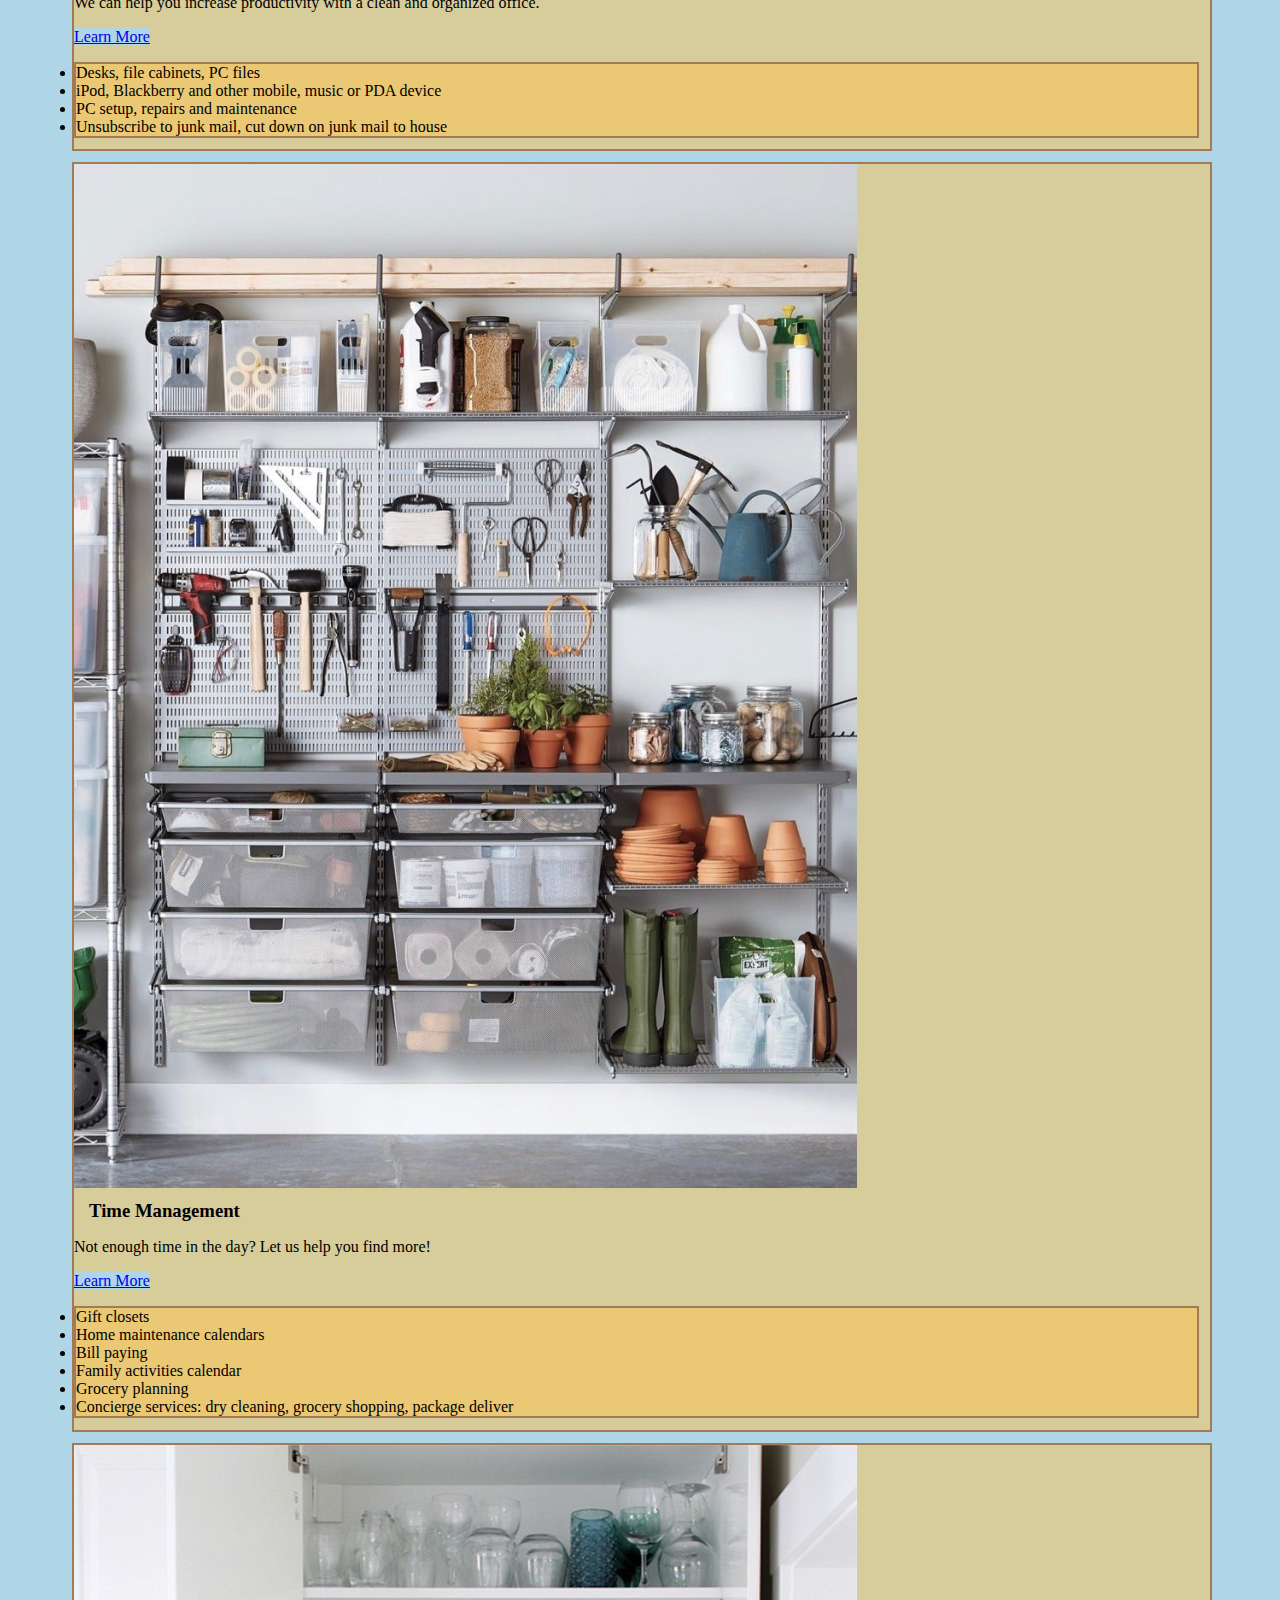
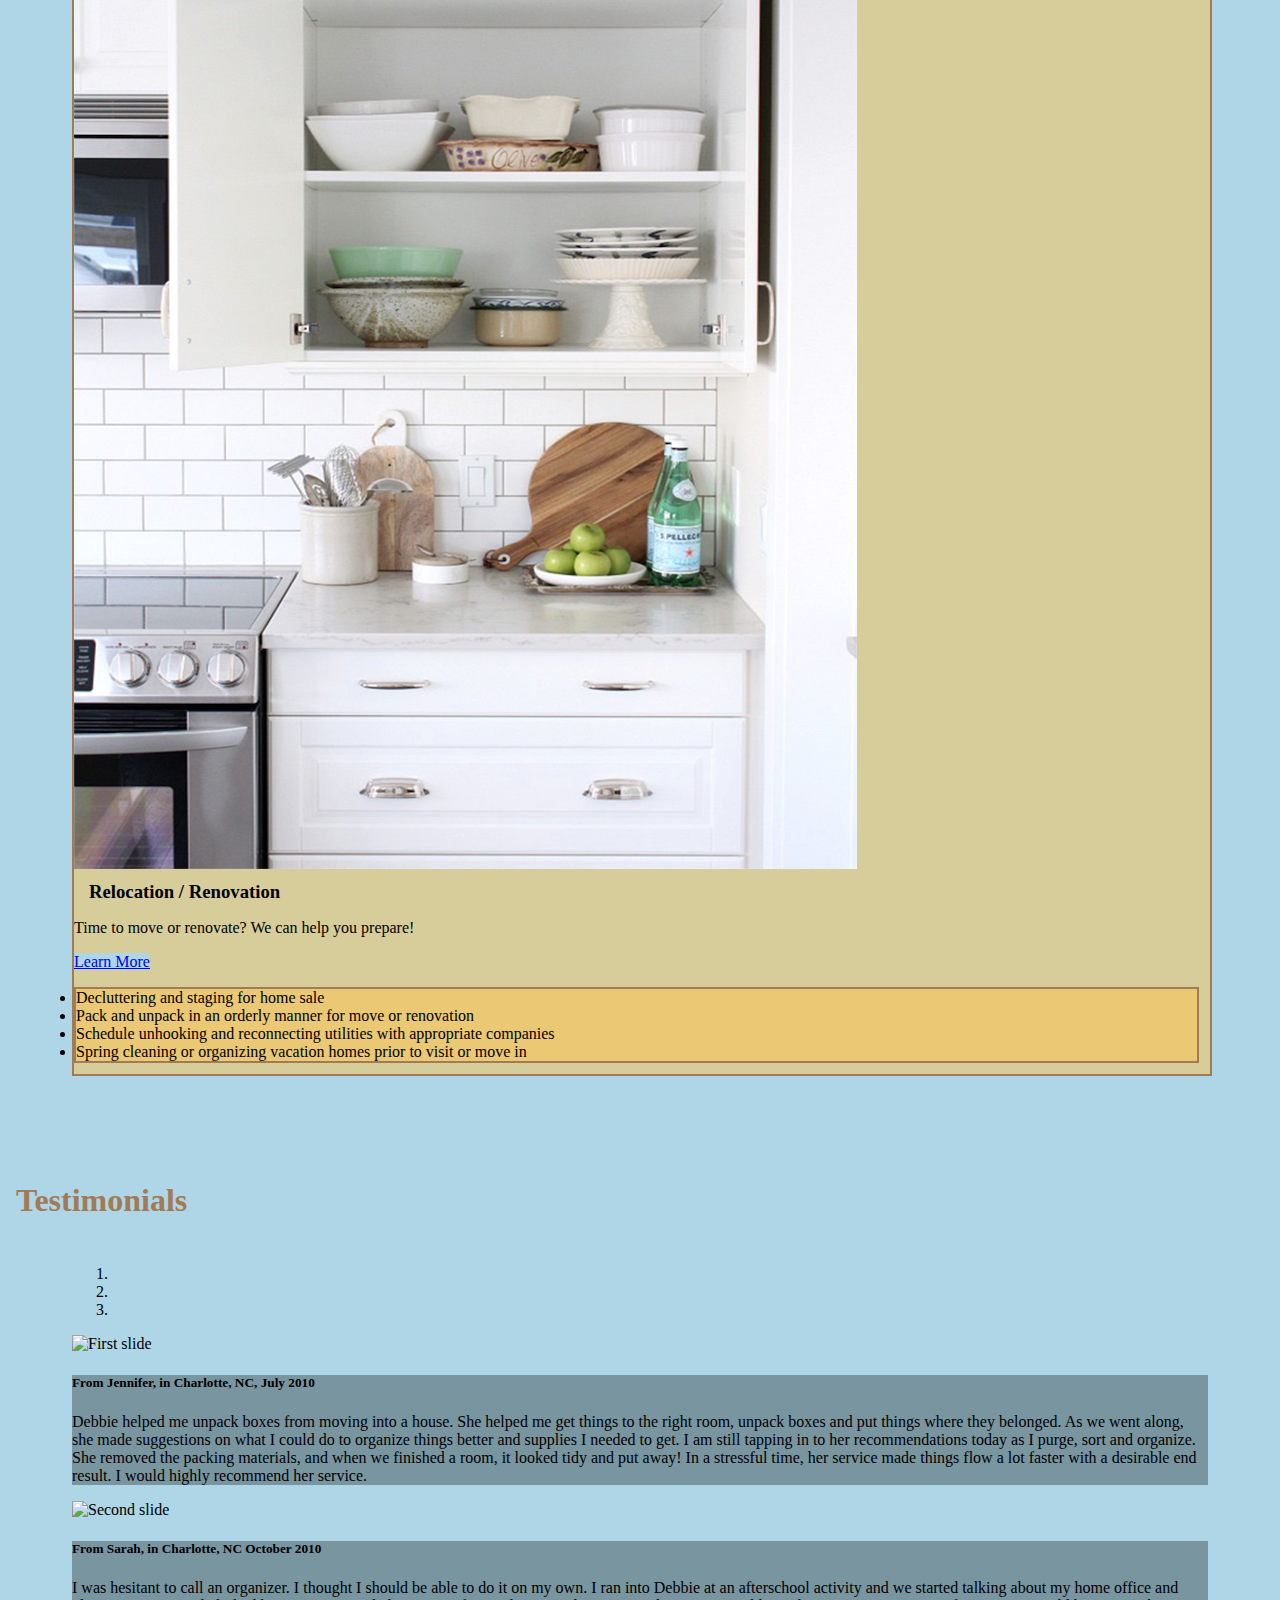
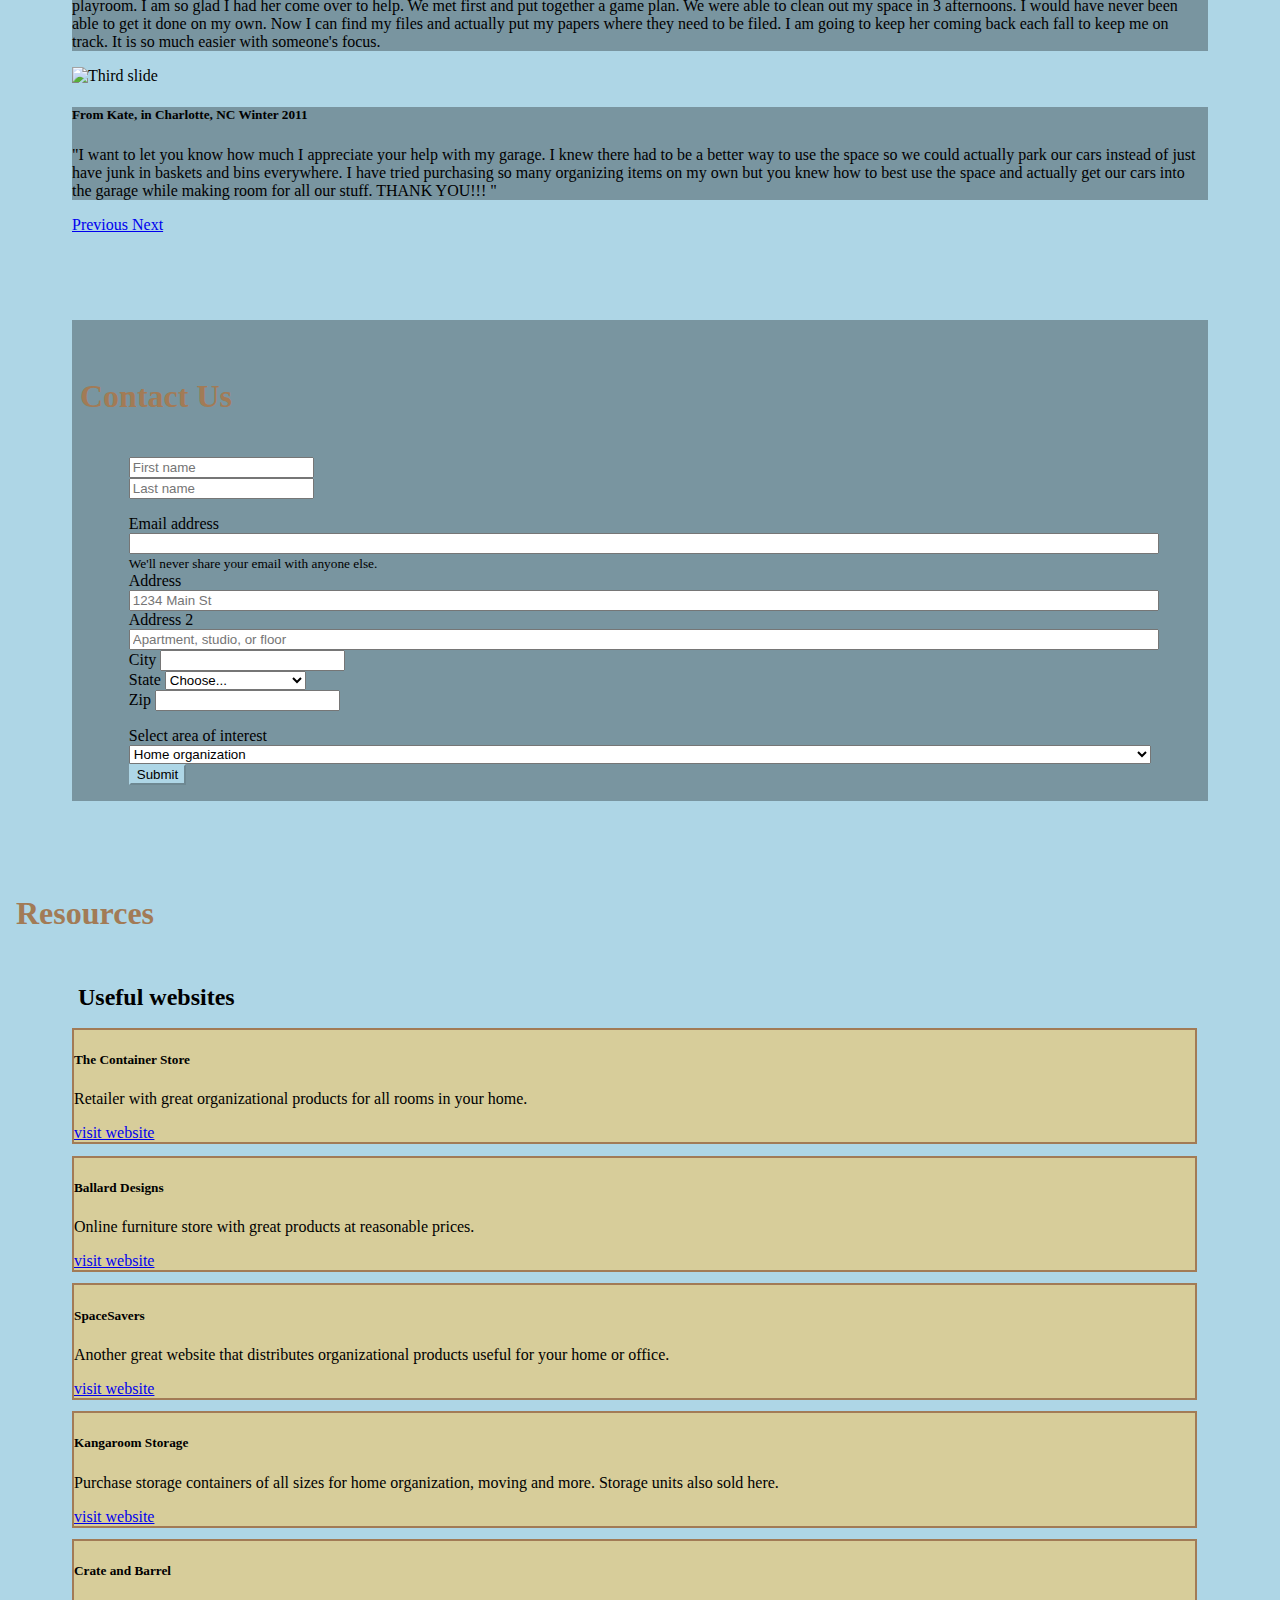
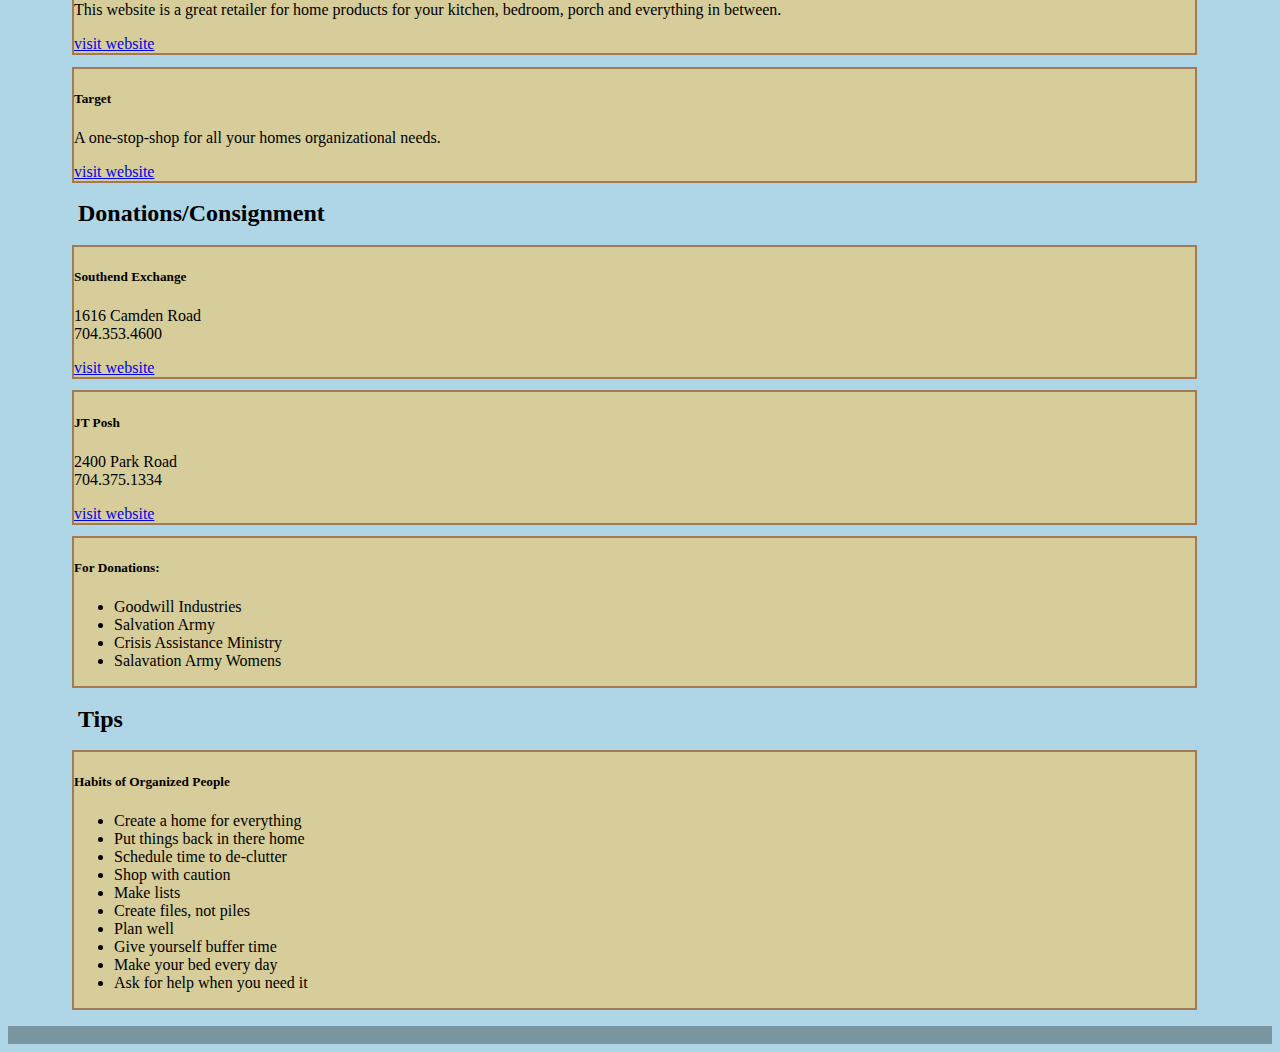
==== commit e3c47f70: "next" ====
--- a/index.html
+++ b/index.html
@@ -19,112 +19,121 @@
     <link rel="stylesheet" type="text/css" href="styles.css">
 
 </head>
-
-<body>
-
-    <!-- ADD ALL YOUR CONTENT HERE, ABOVE THE <script> ELEMENTS BELOW. Don't forget to wrap everything in a .container or .container-fluid! After that: rows, columns, and content.  -->
-    
-
-        <!--header-->
-
-        <!--nav bar-->
-        <div class="container">
-            <div class="row header-footer">
-                <a href="#home"><h3 class="selected">Home</h3></a>
-                <a href="#services"><h3 class="not">Services</h3></a>
-                <a href="#testimonials"><h3 class="not">Testimonials</h3></a>
-                <a href="#contact"><h3 class="not">Contact Us</h3></a>
-                <a href="#resources"><h3 class="not">Resources</h3></a>
+<nav class="sticky-top">
+        <div class="nav-container">
+            <div class="navbar navbar-expand-sm navbar-light">
+                <button class="navbar-toggler" type="button" data-toggle="collapse" data-target="#nav-content" aria-controls="nav-content" aria-expanded="false" aria-label="Toggle navigation">
+                <span class="navbar-toggler-icon"></span>
+                </button>
+                <div class="collapse navbar-collapse" id="nav-content">
+                    <ul class="navbar-nav justify-content-center">
+                        <li class ="nav-item">                
+                            <a href="#home"><h3 class="not nav-font-size">Home</h3></a>
+                        </li>
+                        <li class ="nav-item">
+                            <a href="#services"><h3 class="not nav-font-size">Services</h3></a>
+                        </li>
+                        <li class ="nav-item">
+                            <a href="#testimonials"><h3 class="not nav-font-size">Testimonials</h3></a>
+                        </li>
+                        <li class ="nav-item">
+                            <a href="#contact"><h3 class="not nav-font-size">Contact</h3></a>
+                        </li>
+                        <li class ="nav-item">
+                            <a href="#resources"><h3 class="not nav-font-size">Resources</h3></a>
+                        </li>
+                    </ul>
+                </div>
             </div>
         </div>
-        <!--main content-->
-        <main>
+</nav>
+<body>
             <header class="masthead" id="home">
                 <div class="container h-100 container-header">
                     <div class="row special-row h-100 align-items-center">
-                    <div class="col-12 text-center">
-                        <img class="mtol" src="images/mto-for-site.gif" width="90%" height="auto">
-                        <p class="lead">
-                            Our team at more than order specializes in restoring balance and order to your life. 
-                            By evaluating your needs, we develop a personalized and manageable solution, creating more time, 
-                            energy and space for the things that matter most in your life.
-                        </p>
-                        <button type="button" class="btn btn-outline-primary"data-toggle="collapse" href="#moreHome" role="button" aria-expanded="false" aria-controls="collapseExample">Learn More</button>
-                        <div class="row collapse special-row row-eq-height" id="moreHome">
-                                            <div class="col-md-4 hms">
-                                                <div class="card card-body card-head">
-                                                   <p>
-                                                        Our team at more than order specializes in restoring balance and order to your life. By evaluating your needs, we develop a personalized and manageable solution, creating more time, energy and space for the things that matter most in your life.
-                                                   </p>     
-                                                </div>
-                                            </div>
-                                            <div class="col-md-4 hms">
-                                                <div class="card card-body card-head">
-                                                    <p>
-                                                        Take a minute to examine your home and how it makes you feel. We can work together to provide you with a calm, organized soothing environment. It is hard to be productive and think clearly with visual clutter and a lingering to-do list we never have enough time in the day to accomplish.
-                                                    </p>
-                                                </div>
-                                            </div>
-                                            <div class="col-md-4 hms">
-                                                <div class="card card-body card-head">
-                                                    <p>
-                                                            Let more than order help you reclaim your home and your time by cleaning unnecessary clutter and allowing you to live life in a calm, relaxed, stress-free, and most importantly "organized" environment.
-                                                    </p>          
-                                                </div>
-                                            </div>
-                            </div>
-                    </div>
+                        <div class="col-12 text-center">
+                            <img class="mtol" src="images/mto-for-site.gif" width="90%" height="auto">
+                            <p class="lead">
+                                Our team at more than order specializes in restoring balance and order to your life. 
+                                By evaluating your needs, we develop a personalized and manageable solution, creating more time, 
+                                energy and space for the things that matter most in your life.
+                            </p>
+                            <button type="button" class="btn btn-primary"data-toggle="collapse" href="#moreHome" role="button" aria-expanded="false" aria-controls="collapseExample">Learn More</button>
+                            <div class="row collapse special-row row-eq-height" id="moreHome">
+                                <div class="col-md-4 hms">
+                                    <div class="card card-body card-head">
+                                        <p>
+                                            Our team at more than order specializes in restoring balance and order to your life. By evaluating your needs, we develop a personalized and manageable solution, creating more time, energy and space for the things that matter most in your life.
+                                        </p>     
+                                    </div>
+                                </div>
+                                <div class="col-md-4 hms">
+                                    <div class="card card-body card-head">
+                                        <p>
+                                            Take a minute to examine your home and how it makes you feel. We can work together to provide you with a calm, organized soothing environment. It is hard to be productive and think clearly with visual clutter and a lingering to-do list we never have enough time in the day to accomplish.
+                                        </p>
+                                    </div>
+                                </div>
+                                <div class="col-md-4 hms">
+                                    <div class="card card-body card-head">
+                                        <p>
+                                                Let more than order help you reclaim your home and your time by cleaning unnecessary clutter and allowing you to live life in a calm, relaxed, stress-free, and most importantly "organized" environment.
+                                        </p>          
+                                    </div>
+                                </div>
+                            </div>
+                        </div>
                     </div>
                 </div>
-            </header>           
-            <div class="container-fluid">
-                    <header>
-                        <h1 class="text-center" id="services">Services</h1>
-                    </header>
-                    <div class="row">
+            </header>
+            <main>
+                <section id="services">
+                    <div class="container-fluid">
+                        <h1 class="text-center" >Services</h1>
+                        <div class="row">
                             <div class="col-sm-6">
-                                    <div class="card" style="width: 100%;">
-                                        <img src="images/closet.jpeg" class="img-fluid card-img-top" width="20%" height="auto"alt="...">
-                                        <div class="card-body">
-                                            <h3>Home Organization</h3>
-                                            <p class="card-text">We can help you purge the unwanted items and organize the rest!</p>
-                                            <p>
-                                                <a class="btn btn-primary" data-toggle="collapse" href="#homeOrg" role="button" aria-expanded="false" aria-controls="collapseExample">
-                                                    Learn More
-                                                </a>
-                                            </p>
-                                            <div class="collapse" id="homeOrg">
-                                                <div class="card card-body">
-                                                    <li>Closets, kitchen cabinets, laundry and utility rooms, basements, playrooms</li>
-                                                    <li>Family photos, baby books, online photos</li>
-                                                    <li>Organize outgrown children's clothes and toys</li> 
-                                                    <li>Spring cleaning or setting up vacation homes</li>
-                                                </div>
-                                            </div>
-                                        </div>
-                                    </div>
+                                <div class="card" style="width: 100%;">
+                                    <img src="images/closet.jpeg" class="img-fluid card-img-top" width="20%" height="auto"alt="...">
+                                    <div class="card-body">
+                                        <h3>Home Organization</h3>
+                                        <p class="card-text">We can help you purge the unwanted items and organize the rest!</p>
+                                        <p>
+                                            <a class="btn btn-primary" data-toggle="collapse" href="#homeOrg" role="button" aria-expanded="false" aria-controls="collapseExample">
+                                                Learn More
+                                            </a>
+                                        </p>
+                                        <div class="collapse" id="homeOrg">
+                                            <div class="card card-body">
+                                                <li>Closets, kitchen cabinets, laundry and utility rooms, basements, playrooms</li>
+                                                <li>Family photos, baby books, online photos</li>
+                                                <li>Organize outgrown children's clothes and toys</li> 
+                                                <li>Spring cleaning or setting up vacation homes</li>
+                                            </div>
+                                        </div>
+                                    </div>
+                                </div>
                             </div>
                             <div class="col-sm-6">
-                                    <div class="card" style="width: 100%;">
-                                        <img src="images/desk.jpeg" class="img-fluid card-img-top" alt="...">
-                                        <div class="card-body">
-                                            <h3>Office Organization</h3>
-                                            <p class="card-text">We can help you increase productivity with a clean and organized office.</p>
-                                            <p>
-                                                <a class="btn btn-primary" data-toggle="collapse" href="#officeOrg" role="button" aria-expanded="false" aria-controls="collapseExample">
-                                                    Learn More
-                                                </a>
-                                            </p>
-                                            <div class="collapse" id="officeOrg">
-                                                <div class="card card-body">
-                                                    <li>Desks, file cabinets, PC files</li>
-                                                    <li>iPod, Blackberry and other mobile, music or PDA device</li>
-                                                    <li>PC setup, repairs and maintenance</li>
-                                                    <li>Unsubscribe to junk mail, cut down on junk mail to house</li>
-                                                </div>
-                                            </div>
-                                        </div>
-                                    </div>
+                                <div class="card" style="width: 100%;">
+                                    <img src="images/desk.jpeg" class="img-fluid card-img-top" alt="...">
+                                    <div class="card-body">
+                                        <h3>Office Organization</h3>
+                                        <p class="card-text">We can help you increase productivity with a clean and organized office.</p>
+                                        <p>
+                                            <a class="btn btn-primary" data-toggle="collapse" href="#officeOrg" role="button" aria-expanded="false" aria-controls="collapseExample">
+                                                Learn More
+                                            </a>
+                                        </p>
+                                        <div class="collapse" id="officeOrg">
+                                            <div class="card card-body">
+                                                <li>Desks, file cabinets, PC files</li>
+                                                <li>iPod, Blackberry and other mobile, music or PDA device</li>
+                                                <li>PC setup, repairs and maintenance</li>
+                                                <li>Unsubscribe to junk mail, cut down on junk mail to house</li>
+                                            </div>
+                                        </div>
+                                    </div>
+                                </div>
                             </div>
                         </div>
                         <div class="row">
@@ -174,289 +183,295 @@
                                 </div>
                             </div>
                         </div>
-            </div>
-            <div class="container-fluid">
-                <h1 class="text-center" id="testimonials">Testimonials</h1>
-                <div class="row">
-                    <div id="carouselExampleIndicators" class="carousel slide" data-ride="carousel">
-                        <ol class="carousel-indicators">
-                            <li data-target="#carouselExampleIndicators" data-slide-to="0" class="active"></li>
-                            <li data-target="#carouselExampleIndicators" data-slide-to="1"></li>
-                            <li data-target="#carouselExampleIndicators" data-slide-to="2"></li>
-                        </ol>
-                        <div class="carousel-inner">
-                            <div class="carousel-item active">
-                            <img class="d-block w-100" src="https://homemaking.com/wp-content/uploads/2018/11/Untitled-design-4.jpg" alt="First slide">
-                            <div class="carousel-caption">
-                                <h5 class="h5s">From Jennifer, in Charlotte, NC, July 2010</h5>
-                                <p class="ps">
-                                        Debbie helped me unpack boxes from moving into a house. She helped me get things to the right room, unpack boxes and put things where they belonged. As we went along, she made suggestions on what I could do to organize things better and supplies I needed to get. I am still tapping in to her recommendations today as I purge, sort and organize. She removed the packing materials, and when we finished a room, it looked tidy and put away! In a stressful time, her service made things flow a lot faster with a desirable end result. I would highly recommend her service. 
-                                </p>
-                                </div>
-                            </div>
-                            <div class="carousel-item">
-                            <img class="d-block w-100" src="https://homemaking.com/wp-content/uploads/2018/11/Untitled-design-4.jpg" alt="Second slide">
-                            <div class="carousel-caption">
-                                <h5 class="h5s">From Sarah, in Charlotte, NC October 2010</h5>
-                                <p class="ps">
-                                        I was hesitant to call an organizer. I thought I should be able to do it on my own. I ran into Debbie at an afterschool activity and we started talking about my home office and playroom. I am so glad I had her come over to help. We met first and put together a game plan. We were able to clean out my space in 3 afternoons. I would have never been able to get it done on my own. Now I can find my files and actually put my papers where they need to be filed. I am going to keep her coming back each fall to keep me on track. It is so much easier with someone's focus.
-                                </p>
-                                </div>
-                            </div>
-                            <div class="carousel-item">
-                            <img class="d-block w-100" src="https://homemaking.com/wp-content/uploads/2018/11/Untitled-design-4.jpg" alt="Third slide">
-                            <div class="carousel-caption">
-                                <h5 class="h5s">From Kate, in Charlotte, NC Winter 2011 </h5>
-                                <p class="ps">
-                                        "I want to let you know how much I appreciate your help with my garage. I knew there had to be a better way to use the space so we could actually park our cars instead of just have junk in baskets and bins everywhere. I have tried purchasing so many organizing items on my own but you knew how to best use the space and actually get our cars into the garage while making room for all our stuff. THANK YOU!!! "
-                                </p>
-                                </div>
-                            </div>
-                        </div>
-                        <a class="carousel-control-prev" href="#carouselExampleIndicators" role="button" data-slide="prev">
-                            <span class="carousel-control-prev-icon" aria-hidden="true"></span>
-                            <span class="sr-only">Previous</span>
-                        </a>
-                        <a class="carousel-control-next" href="#carouselExampleIndicators" role="button" data-slide="next">
-                            <span class="carousel-control-next-icon" aria-hidden="true"></span>
-                            <span class="sr-only">Next</span>
-                        </a>
-                        </div>
-                </div>
-            </div>
-            <div class="container-fluid">
-                <div class="row justify-content-center form1">
-                    <form>
-                        <h1 class="text-center" id="contact">Contact Us</h1>
-                        <div class="form-row">
-                            <div class="col">
-                                <input type="text" class="form-control" placeholder="First name">
-                            </div>
-                            <div class="col">
-                                <input type="text" class="form-control" placeholder="Last name">
-                            </div>
-                        </div>
-                        <div class="form-group">
-                            <label class="fl" for="inputEmail">Email address</label>
-                            <input type="email" class="form-control fc1" id="inputEmail" aria-describedby="emailHelp">
-                            <small class="fl" id="emailHelp" class="form-text text-muted">We'll never share your email with anyone else.</small>
-                        </div>  
-                        <div class="form-group">
-                            <label class="fl"for="inputAddress">Address</label>
-                            <input type="text" class="form-control fc1" id="inputAddress" placeholder="1234 Main St">
-                        </div>
-                        <div class="form-group">
-                            <label class="fl" for="inputAddress2">Address 2</label>
-                            <input type="text" class="form-control fc1" id="inputAddress2" placeholder="Apartment, studio, or floor">
-                        </div>
-                        <div class="form-row">
-                            <div class="form-group col-md-6">
-                                <label for="inputCity">City</label>
-                                <input type="text" class="form-control" id="inputCity">
-                            </div>
-                            <div class="form-group col-md-4">
-                                <label for="inputState">State</label>
-                                <select id="inputState" class="form-control">
-                                    <option selected>Choose...</option>
-                                    <option value="AL">Alabama</option>
-                                    <option value="AK">Alaska</option>
-                                    <option value="AZ">Arizona</option>
-                                    <option value="AR">Arkansas</option>
-                                    <option value="CA">California</option>
-                                    <option value="CO">Colorado</option>
-                                    <option value="CT">Connecticut</option>
-                                    <option value="DE">Delaware</option>
-                                    <option value="DC">District Of Columbia</option>
-                                    <option value="FL">Florida</option>
-                                    <option value="GA">Georgia</option>
-                                    <option value="HI">Hawaii</option>
-                                    <option value="ID">Idaho</option>
-                                    <option value="IL">Illinois</option>
-                                    <option value="IN">Indiana</option>
-                                    <option value="IA">Iowa</option>
-                                    <option value="KS">Kansas</option>
-                                    <option value="KY">Kentucky</option>
-                                    <option value="LA">Louisiana</option>
-                                    <option value="ME">Maine</option>
-                                    <option value="MD">Maryland</option>
-                                    <option value="MA">Massachusetts</option>
-                                    <option value="MI">Michigan</option>
-                                    <option value="MN">Minnesota</option>
-                                    <option value="MS">Mississippi</option>
-                                    <option value="MO">Missouri</option>
-                                    <option value="MT">Montana</option>
-                                    <option value="NE">Nebraska</option>
-                                    <option value="NV">Nevada</option>
-                                    <option value="NH">New Hampshire</option>
-                                    <option value="NJ">New Jersey</option>
-                                    <option value="NM">New Mexico</option>
-                                    <option value="NY">New York</option>
-                                    <option value="NC">North Carolina</option>
-                                    <option value="ND">North Dakota</option>
-                                    <option value="OH">Ohio</option>
-                                    <option value="OK">Oklahoma</option>
-                                    <option value="OR">Oregon</option>
-                                    <option value="PA">Pennsylvania</option>
-                                    <option value="RI">Rhode Island</option>
-                                    <option value="SC">South Carolina</option>
-                                    <option value="SD">South Dakota</option>
-                                    <option value="TN">Tennessee</option>
-                                    <option value="TX">Texas</option>
-                                    <option value="UT">Utah</option>
-                                    <option value="VT">Vermont</option>
-                                    <option value="VA">Virginia</option>
-                                    <option value="WA">Washington</option>
-                                    <option value="WV">West Virginia</option>
-                                    <option value="WI">Wisconsin</option>
-                                    <option value="WY">Wyoming</option>
-                                </select>
-                            </div>
-                            <div class="form-group col-md-2">
-                                <label for="inputZip">Zip</label>
-                                <input type="text" class="form-control" id="inputZip">
-                            </div>
-                        </div>
-                        <div class="form-group">
-                            <label class="fl" for="areasOfInterest">Select area of interest</label>
-                            <select class="form-control fc1" id="areasOfInterest">  
-                                <option>Home organization</option>
-                                <option>Office organization</option>
-                                <option>Time management</option>
-                                <option>Renovation / Relocation</option>
-                            </select>
-                        </div> 
-                        <button type="submit" class="btn btn-primary fl">Submit</button>                  
-                    </form>
-                </div>    
-            </div>
-            <div class="container-fluid">
-                <h1 class="text-center" id="resources">Resources</h1>
-                <div class="row">
-                    <div class="col-md-6 justify-content-center">
-                        <h2 class="text-center">Useful websites</h2>
-                        <div class="card">
-                            <div class="card-body">
-                                    <h5 class="card-title">The Container Store</h5>
-                                    <p class="card-text">
-                                        Retailer with great organizational products for all rooms in your home.
-                                    </p>
-                                    <a href="https://www.containerstore.com/welcome.htm" target="_blank" class="card-link">visit website</a>
-                            </div>
-                        </div>
-                        <div class="card">
-                            <div class="card-body">
-                                    <h5 class="card-title">Ballard Designs</h5>
-                                    <p class="card-text">
-                                        Online furniture store with great products at reasonable prices.
-                                    </p>
-                                    <a href="https://www.ballarddesigns.com" target="_blank" class="card-link">visit website</a>
-                            </div>
-                        </div>
-                        <div class="card">
-                            <div class="card-body">
-                                    <h5 class="card-title">SpaceSavers</h5>
-                                    <p class="card-text">
-                                        Another great website that distributes organizational products useful for your home or office.
-                                    </p>
-                                    <a href="https://www.spacesavers.com" target="_blank" class="card-link">visit website</a>
-                            </div>
-                        </div>
-                        <div class="card">
-                            <div class="card-body">
-                                    <h5 class="card-title">Kangaroom Storage</h5>
-                                    <p class="card-text">
-                                        Purchase storage containers of all sizes for home organization, moving and more.  Storage units also sold here.                  
-                                    </p>
-                                    <a href="https://www.kangaroomstorage.com" target="_blank" class="card-link">visit website</a>
-                            </div>
-                        </div>
-                        <div class="card">
-                            <div class="card-body">
-                                    <h5 class="card-title">Crate and Barrel</h5>
-                                    <p class="card-text">
-                                        This website is a great retailer for home products for your kitchen, bedroom, porch and everything in between. 
-                                    </p>
-                                    <a href="https://www.crateandbarrel.com/" target="_blank" class="card-link">visit website</a>
-                            </div>
-                        </div>
-                        <div class="card">
-                            <div class="card-body">
-                                    <h5 class="card-title">Target</h5>
-                                    <p class="card-text">
-                                        A one-stop-shop for all your homes organizational needs.
-                                    </p>
-                                    <a href="https://www.target.com" target="_blank" class="card-link">visit website</a>
+                    </div>
+                </section>
+                <section id="testimonials">
+                    <div class="container-fluid">
+                        <h1 class="text-center">Testimonials</h1>
+                        <div class="row">
+                            <div id="carouselExampleIndicators" class="carousel slide" data-ride="carousel">
+                                <ol class="carousel-indicators">
+                                    <li data-target="#carouselExampleIndicators" data-slide-to="0" class="active"></li>
+                                    <li data-target="#carouselExampleIndicators" data-slide-to="1"></li>
+                                    <li data-target="#carouselExampleIndicators" data-slide-to="2"></li>
+                                </ol>
+                                <div class="carousel-inner">
+                                    <div class="carousel-item active">
+                                        <img class="d-block w-100" src="https://homemaking.com/wp-content/uploads/2018/11/Untitled-design-4.jpg" alt="First slide">
+                                        <div class="carousel-caption">
+                                            <h5 class="h5s">From Jennifer, in Charlotte, NC, July 2010</h5>
+                                            <p class="ps">
+                                                Debbie helped me unpack boxes from moving into a house. She helped me get things to the right room, unpack boxes and put things where they belonged. As we went along, she made suggestions on what I could do to organize things better and supplies I needed to get. I am still tapping in to her recommendations today as I purge, sort and organize. She removed the packing materials, and when we finished a room, it looked tidy and put away! In a stressful time, her service made things flow a lot faster with a desirable end result. I would highly recommend her service. 
+                                            </p>
+                                        </div>
+                                    </div>
+                                    <div class="carousel-item">
+                                        <img class="d-block w-100" src="https://homemaking.com/wp-content/uploads/2018/11/Untitled-design-4.jpg" alt="Second slide">
+                                        <div class="carousel-caption">
+                                            <h5 class="h5s">From Sarah, in Charlotte, NC October 2010</h5>
+                                            <p class="ps">
+                                                I was hesitant to call an organizer. I thought I should be able to do it on my own. I ran into Debbie at an afterschool activity and we started talking about my home office and playroom. I am so glad I had her come over to help. We met first and put together a game plan. We were able to clean out my space in 3 afternoons. I would have never been able to get it done on my own. Now I can find my files and actually put my papers where they need to be filed. I am going to keep her coming back each fall to keep me on track. It is so much easier with someone's focus.
+                                            </p>
+                                        </div>
+                                    </div>
+                                    <div class="carousel-item">
+                                        <img class="d-block w-100" src="https://homemaking.com/wp-content/uploads/2018/11/Untitled-design-4.jpg" alt="Third slide">
+                                        <div class="carousel-caption">
+                                            <h5 class="h5s">From Kate, in Charlotte, NC Winter 2011 </h5>
+                                            <p class="ps">
+                                                "I want to let you know how much I appreciate your help with my garage. I knew there had to be a better way to use the space so we could actually park our cars instead of just have junk in baskets and bins everywhere. I have tried purchasing so many organizing items on my own but you knew how to best use the space and actually get our cars into the garage while making room for all our stuff. THANK YOU!!! "
+                                            </p>
+                                        </div>
+                                    </div>
+                                </div>
+                                <a class="carousel-control-prev" href="#carouselExampleIndicators" role="button" data-slide="prev">
+                                    <span class="carousel-control-prev-icon" aria-hidden="true"></span>
+                                    <span class="sr-only">Previous</span>
+                                </a>
+                                <a class="carousel-control-next" href="#carouselExampleIndicators" role="button" data-slide="next">
+                                    <span class="carousel-control-next-icon" aria-hidden="true"></span>
+                                    <span class="sr-only">Next</span>
+                                </a>
                             </div>
                         </div>
                     </div>
-                    <div class="col-md-6">
-                        <h2 class="text-center">Donations/Consignment</h2>
-                        <div class="card">
-                            <div class="card-body">
-                                    <h5 class="card-title">Southend Exchange</h5>
-                                    <p class="card-text">
-                                        1616 Camden Road <br>
-                                        704.353.4600
-                                    </p>
-                                    <a href="http://www.southendexchange.com" target="_blank" class="card-link">visit website</a>
-                            </div>
-                        </div>
-                        <div class="card">
-                            <div class="card-body">
-                                    <h5 class="card-title">JT Posh</h5>
-                                    <p class="card-text">
-                                        2400 Park Road <br>
-                                        704.375.1334
-                                    </p>
-                                    <a href="http://www.jtposh.com" target="_blank" class="card-link">visit website</a>
-                            </div>
-                        </div>
-                        <div class="card">
-                            <div class="card-body">
-                                <h5 class="card-title">For Donations:</h5>
-                                <p class="card-text">
-                                    <ul>
-                                        <li>Goodwill Industries</li>
-                                        <li>Salvation Army</li>
-                                        <li>Crisis Assistance Ministry</li>
-                                        <li>Salavation Army Womens</li>
-                                    </ul>
-                                </p>                            
-                            </div>
-                        </div>
-                        <h2 class="text-center">Tips</h2>
-                        <div class="card">
-                            <div class="card-body">
-                                <h5 class="card-title">Habits of Organized People</h5>
-                                <p class="card-text">
-                                    <ul>
-                                        <li>Create a home for everything</li>
-                                        <li>Put things back in there home</li>
-                                        <li>Schedule time to de-clutter</li>
-                                        <li>Shop with caution</li>
-                                        <li>Make lists</li>
-                                        <li>Create files, not piles</li>
-                                        <li>Plan well</li>
-                                        <li>Give yourself buffer time</li>
-                                        <li>Make your bed every day</li>
-                                        <li>Ask for help when you need it</li>
-                                    </ul>
-                                </p>                            
-                            </div>
-                        </div>
-                    </div>
-                </div>
-            </div>
-            <footer>
+                </section>
+                <section id="contact">
+                        <div class="container-fluid">
+                                <div class="row justify-content-center form1">
+                                    <form>
+                                        <h1 class="text-center">Contact Us</h1>
+                                        <div class="form-row">
+                                            <div class="col">
+                                                <input type="text" class="form-control" placeholder="First name">
+                                            </div>
+                                            <div class="col">
+                                                <input type="text" class="form-control" placeholder="Last name">
+                                            </div>
+                                        </div>
+                                        <div class="form-group">
+                                            <label class="fl" for="inputEmail">Email address</label>
+                                            <input type="email" class="form-control fc1" id="inputEmail" aria-describedby="emailHelp">
+                                            <small class="fl" id="emailHelp" class="form-text text-muted">We'll never share your email with anyone else.</small>
+                                        </div>  
+                                        <div class="form-group">
+                                            <label class="fl"for="inputAddress">Address</label>
+                                            <input type="text" class="form-control fc1" id="inputAddress" placeholder="1234 Main St">
+                                        </div>
+                                        <div class="form-group">
+                                            <label class="fl" for="inputAddress2">Address 2</label>
+                                            <input type="text" class="form-control fc1" id="inputAddress2" placeholder="Apartment, studio, or floor">
+                                        </div>
+                                        <div class="form-row">
+                                            <div class="form-group col-md-6">
+                                                <label for="inputCity">City</label>
+                                                <input type="text" class="form-control" id="inputCity">
+                                            </div>
+                                            <div class="form-group col-md-4">
+                                                <label for="inputState">State</label>
+                                                <select id="inputState" class="form-control">
+                                                    <option selected>Choose...</option>
+                                                    <option value="AL">Alabama</option>
+                                                    <option value="AK">Alaska</option>
+                                                    <option value="AZ">Arizona</option>
+                                                    <option value="AR">Arkansas</option>
+                                                    <option value="CA">California</option>
+                                                    <option value="CO">Colorado</option>
+                                                    <option value="CT">Connecticut</option>
+                                                    <option value="DE">Delaware</option>
+                                                    <option value="DC">District Of Columbia</option>
+                                                    <option value="FL">Florida</option>
+                                                    <option value="GA">Georgia</option>
+                                                    <option value="HI">Hawaii</option>
+                                                    <option value="ID">Idaho</option>
+                                                    <option value="IL">Illinois</option>
+                                                    <option value="IN">Indiana</option>
+                                                    <option value="IA">Iowa</option>
+                                                    <option value="KS">Kansas</option>
+                                                    <option value="KY">Kentucky</option>
+                                                    <option value="LA">Louisiana</option>
+                                                    <option value="ME">Maine</option>
+                                                    <option value="MD">Maryland</option>
+                                                    <option value="MA">Massachusetts</option>
+                                                    <option value="MI">Michigan</option>
+                                                    <option value="MN">Minnesota</option>
+                                                    <option value="MS">Mississippi</option>
+                                                    <option value="MO">Missouri</option>
+                                                    <option value="MT">Montana</option>
+                                                    <option value="NE">Nebraska</option>
+                                                    <option value="NV">Nevada</option>
+                                                    <option value="NH">New Hampshire</option>
+                                                    <option value="NJ">New Jersey</option>
+                                                    <option value="NM">New Mexico</option>
+                                                    <option value="NY">New York</option>
+                                                    <option value="NC">North Carolina</option>
+                                                    <option value="ND">North Dakota</option>
+                                                    <option value="OH">Ohio</option>
+                                                    <option value="OK">Oklahoma</option>
+                                                    <option value="OR">Oregon</option>
+                                                    <option value="PA">Pennsylvania</option>
+                                                    <option value="RI">Rhode Island</option>
+                                                    <option value="SC">South Carolina</option>
+                                                    <option value="SD">South Dakota</option>
+                                                    <option value="TN">Tennessee</option>
+                                                    <option value="TX">Texas</option>
+                                                    <option value="UT">Utah</option>
+                                                    <option value="VT">Vermont</option>
+                                                    <option value="VA">Virginia</option>
+                                                    <option value="WA">Washington</option>
+                                                    <option value="WV">West Virginia</option>
+                                                    <option value="WI">Wisconsin</option>
+                                                    <option value="WY">Wyoming</option>
+                                                </select>
+                                            </div>
+                                            <div class="form-group col-md-2">
+                                                <label for="inputZip">Zip</label>
+                                                <input type="text" class="form-control" id="inputZip">
+                                            </div>
+                                        </div>
+                                        <div class="form-group">
+                                            <label class="fl" for="areasOfInterest">Select area of interest</label>
+                                            <select class="form-control fc1" id="areasOfInterest">  
+                                                <option>Home organization</option>
+                                                <option>Office organization</option>
+                                                <option>Time management</option>
+                                                <option>Renovation / Relocation</option>
+                                            </select>
+                                        </div> 
+                                        <button type="submit" class="btn btn-primary fl">Submit</button>                  
+                                    </form>
+                                </div>    
+                            </div>
+                </section>
+                <section id="resources">
+                        <div class="container-fluid">
+                                <h1 class="text-center">Resources</h1>
+                                <div class="row">
+                                    <div class="col-md-6 justify-content-center">
+                                        <h2 class="text-center">Useful websites</h2>
+                                        <div class="card">
+                                            <div class="card-body">
+                                                    <h5 class="card-title">The Container Store</h5>
+                                                    <p class="card-text">
+                                                        Retailer with great organizational products for all rooms in your home.
+                                                    </p>
+                                                    <a href="https://www.containerstore.com/welcome.htm" target="_blank" class="card-link">visit website</a>
+                                            </div>
+                                        </div>
+                                        <div class="card">
+                                            <div class="card-body">
+                                                    <h5 class="card-title">Ballard Designs</h5>
+                                                    <p class="card-text">
+                                                        Online furniture store with great products at reasonable prices.
+                                                    </p>
+                                                    <a href="https://www.ballarddesigns.com" target="_blank" class="card-link">visit website</a>
+                                            </div>
+                                        </div>
+                                        <div class="card">
+                                            <div class="card-body">
+                                                    <h5 class="card-title">SpaceSavers</h5>
+                                                    <p class="card-text">
+                                                        Another great website that distributes organizational products useful for your home or office.
+                                                    </p>
+                                                    <a href="https://www.spacesavers.com" target="_blank" class="card-link">visit website</a>
+                                            </div>
+                                        </div>
+                                        <div class="card">
+                                            <div class="card-body">
+                                                    <h5 class="card-title">Kangaroom Storage</h5>
+                                                    <p class="card-text">
+                                                        Purchase storage containers of all sizes for home organization, moving and more.  Storage units also sold here.                  
+                                                    </p>
+                                                    <a href="https://www.kangaroomstorage.com" target="_blank" class="card-link">visit website</a>
+                                            </div>
+                                        </div>
+                                        <div class="card">
+                                            <div class="card-body">
+                                                    <h5 class="card-title">Crate and Barrel</h5>
+                                                    <p class="card-text">
+                                                        This website is a great retailer for home products for your kitchen, bedroom, porch and everything in between. 
+                                                    </p>
+                                                    <a href="https://www.crateandbarrel.com/" target="_blank" class="card-link">visit website</a>
+                                            </div>
+                                        </div>
+                                        <div class="card">
+                                            <div class="card-body">
+                                                    <h5 class="card-title">Target</h5>
+                                                    <p class="card-text">
+                                                        A one-stop-shop for all your homes organizational needs.
+                                                    </p>
+                                                    <a href="https://www.target.com" target="_blank" class="card-link">visit website</a>
+                                            </div>
+                                        </div>
+                                    </div>
+                                    <div class="col-md-6">
+                                        <h2 class="text-center">Donations/Consignment</h2>
+                                        <div class="card">
+                                            <div class="card-body">
+                                                    <h5 class="card-title">Southend Exchange</h5>
+                                                    <p class="card-text">
+                                                        1616 Camden Road <br>
+                                                        704.353.4600
+                                                    </p>
+                                                    <a href="http://www.southendexchange.com" target="_blank" class="card-link">visit website</a>
+                                            </div>
+                                        </div>
+                                        <div class="card">
+                                            <div class="card-body">
+                                                    <h5 class="card-title">JT Posh</h5>
+                                                    <p class="card-text">
+                                                        2400 Park Road <br>
+                                                        704.375.1334
+                                                    </p>
+                                                    <a href="http://www.jtposh.com" target="_blank" class="card-link">visit website</a>
+                                            </div>
+                                        </div>
+                                        <div class="card">
+                                            <div class="card-body">
+                                                <h5 class="card-title">For Donations:</h5>
+                                                <p class="card-text">
+                                                    <ul>
+                                                        <li>Goodwill Industries</li>
+                                                        <li>Salvation Army</li>
+                                                        <li>Crisis Assistance Ministry</li>
+                                                        <li>Salavation Army Womens</li>
+                                                    </ul>
+                                                </p>                            
+                                            </div>
+                                        </div>
+                                        <h2 class="text-center">Tips</h2>
+                                        <div class="card">
+                                            <div class="card-body">
+                                                <h5 class="card-title">Habits of Organized People</h5>
+                                                <p class="card-text">
+                                                    <ul>
+                                                        <li>Create a home for everything</li>
+                                                        <li>Put things back in there home</li>
+                                                        <li>Schedule time to de-clutter</li>
+                                                        <li>Shop with caution</li>
+                                                        <li>Make lists</li>
+                                                        <li>Create files, not piles</li>
+                                                        <li>Plan well</li>
+                                                        <li>Give yourself buffer time</li>
+                                                        <li>Make your bed every day</li>
+                                                        <li>Ask for help when you need it</li>
+                                                    </ul>
+                                                </p>                            
+                                            </div>
+                                        </div>
+                                    </div>
+                                </div>
+                            </div>
+                </section>
+            </main>
+            <footer class="header-footer">
                 <p class="text-right">
                     <i class="fab fa-instagram fa-3x"></i>
                     <i class="fab fa-twitter-square fa-3x"></i>
                     <i class="fab fa-facebook-square fa-3x"></i>
                 </p>
             </footer>
-        </main>
-
-    <!-- NECESSARY <script> LINKS. The three <script> links below add jQuery, popper.js, and Bootstrap 4 JavaScript. These are libraries of scripts that are necessary to make Bootstrap's interactive and animated components work (e.g., dropdown menus, buttons, alerts, carousels, collapsing navbars and content areas, modals, popups, tooltips, etc). These three <script> links MUST appear in THIS ORDER; this is because both popper.js and the Bootstrap scripts rely on jQuery to work, so jQuery must load into your page first. We add these links at the bottom of the <body> element instead of in the <head> element so the scripts won't be loaded into your site until they're needed, which helps with your site's speed and functionality. -->
+            <main> 
 
     <!-- jQuery--this must come first! -->
     <script src="https://code.jquery.com/jquery-3.3.1.slim.min.js" integrity="sha384-q8i/X+965DzO0rT7abK41JStQIAqVgRVzpbzo5smXKp4YfRvH+8abtTE1Pi6jizo" crossorigin="anonymous"></script>
--- a/styles.css
+++ b/styles.css
@@ -2,8 +2,29 @@
     background-color:rgb(174, 214, 230);
 }
 .header-footer{
-    background-color:rgb(174, 214, 230);
+    background-color:rgba(0, 0, 0, .3);
 }
+
+.navbar {
+    width: 100%;
+}
+
+
+.navbar-nav {
+    text-align: center;
+    width: 100%;
+}
+.nav-container {
+    margin-left: 0px; 
+    margin-right: 0px;
+    padding-right: 0px;
+    padding-right: 0px;
+}
+
+.navbar-nav li {
+    display: inline-block;
+}
+
 h3{
     margin-top: 8px;
     margin-bottom: 8px;
@@ -11,8 +32,8 @@
     margin-left: 15px;
     padding: none;
 }
-.selected{
-    color:rgb(162, 123, 86);
+.not:hover{
+    color:rgb(174, 214, 230);
     font-weight: bold;
 }
 .not{
@@ -26,7 +47,7 @@
 }
 .masthead {
     height: auto;
-    min-height: 500px;
+    min-height: 100vh;
     background-image: url('https://source.unsplash.com/BtbjCFUvBXs/1920x1080');
     background-size: cover;
     background-position: center;
@@ -48,7 +69,9 @@
 }
 p.text-right {
     width: 97%;
+    margin-bottom: 0;
 }
+
 i.fab.fa-twitter-square {
     margin-right: 7%;
     margin-left: 7%;
@@ -121,6 +144,11 @@
         margin-bottom: 1rem;
     }
 }
+@media only screen and (max-width: 800px) {
+    .nav-font-size {
+        font-size: 105%;
+    }
+}
 .special-row {
     margin-right: 0px !important;
     margin-left: 0px !important;
@@ -139,4 +167,13 @@
 }
 .card {
     background-color: rgba(255, 196, 78, 0.5);
+}
+header{
+    padding-top: 5rem;
+}
+nav {
+    background-color: rgb(162, 123, 86);
+}
+section {
+    padding-top: 1rem;
 }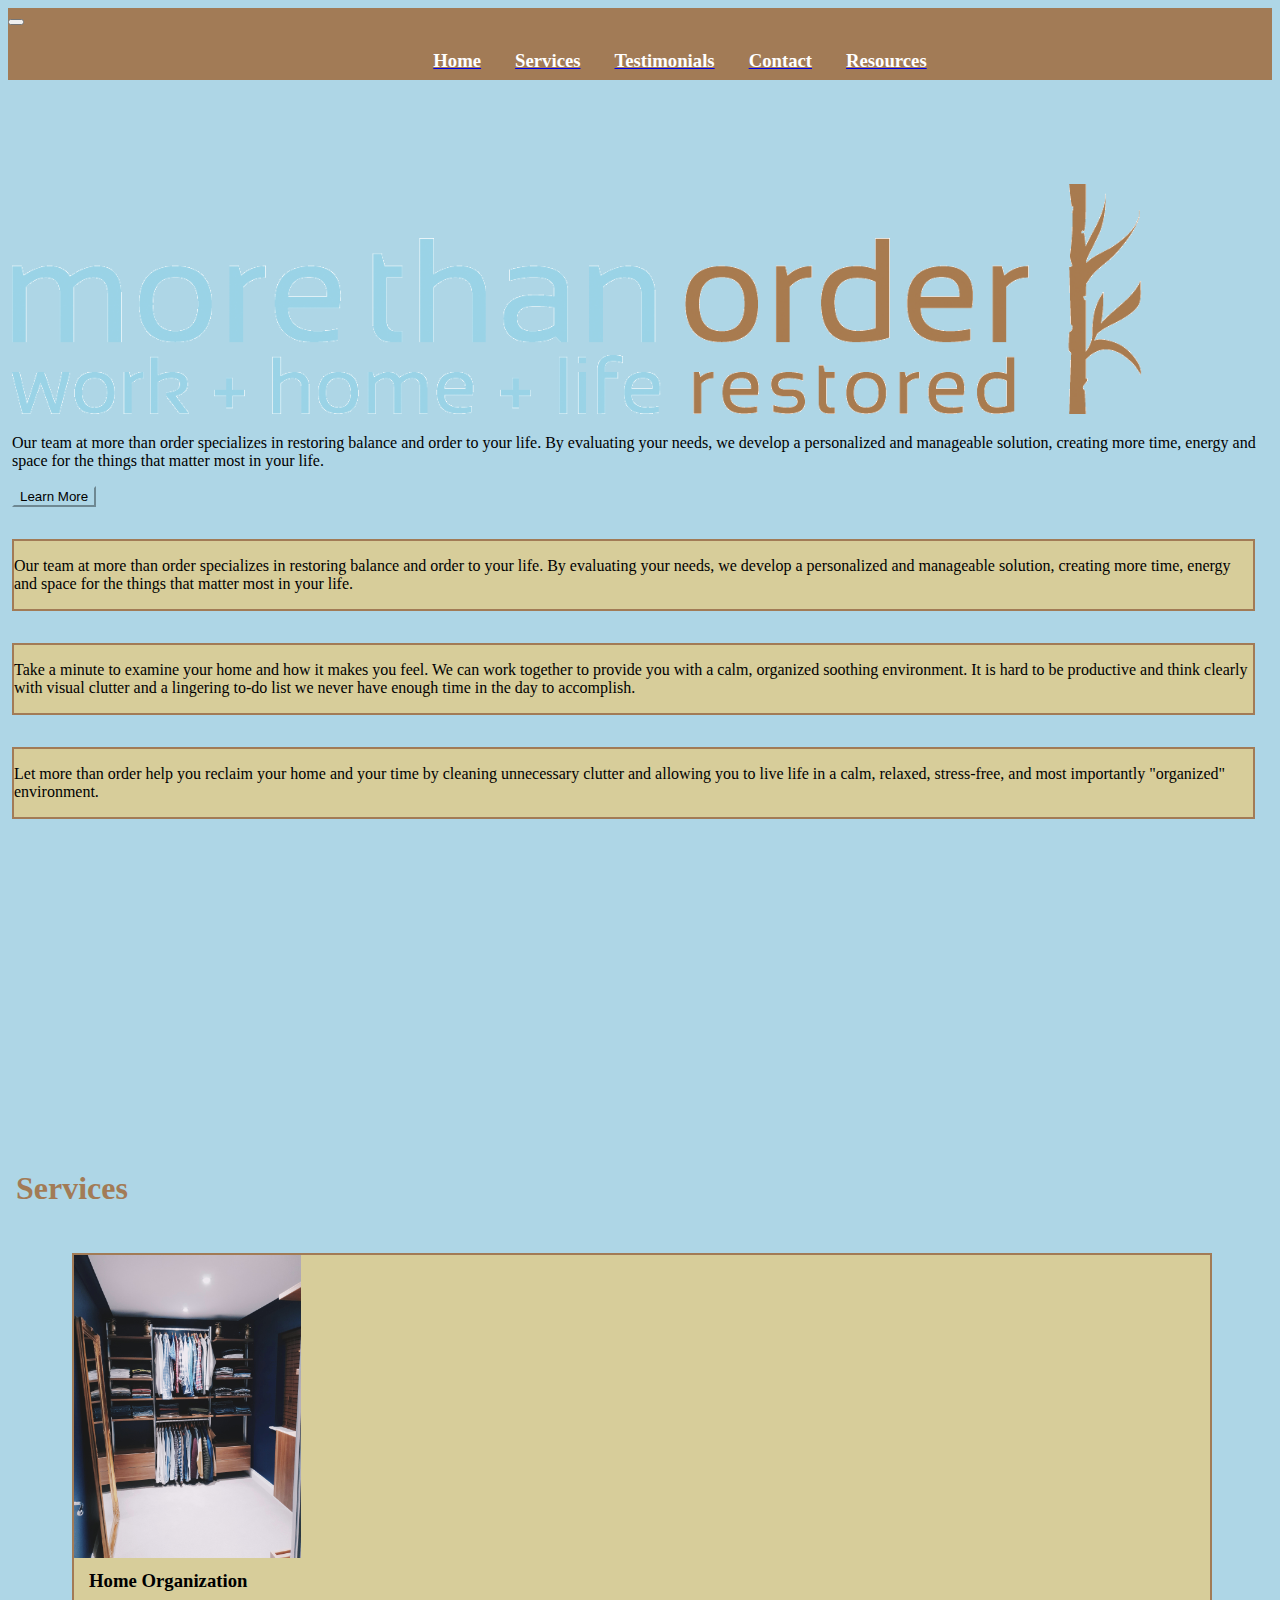
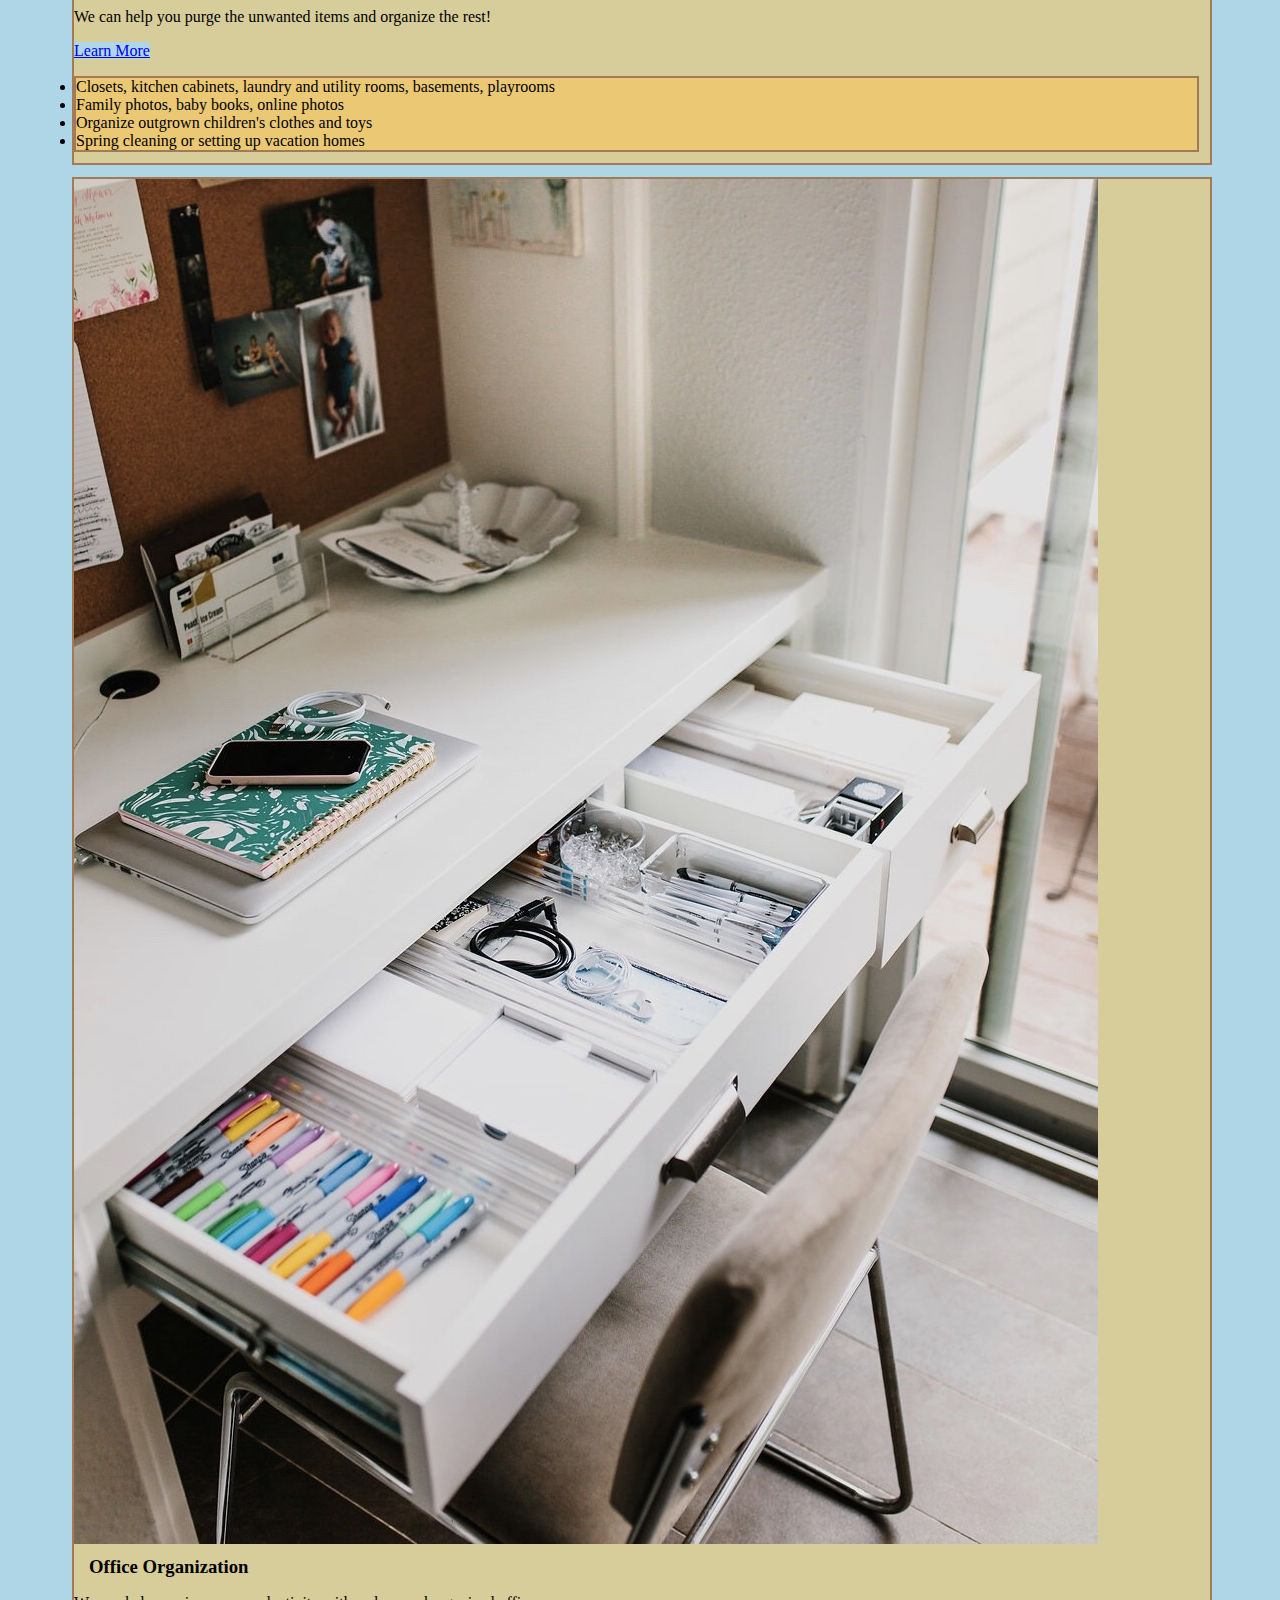
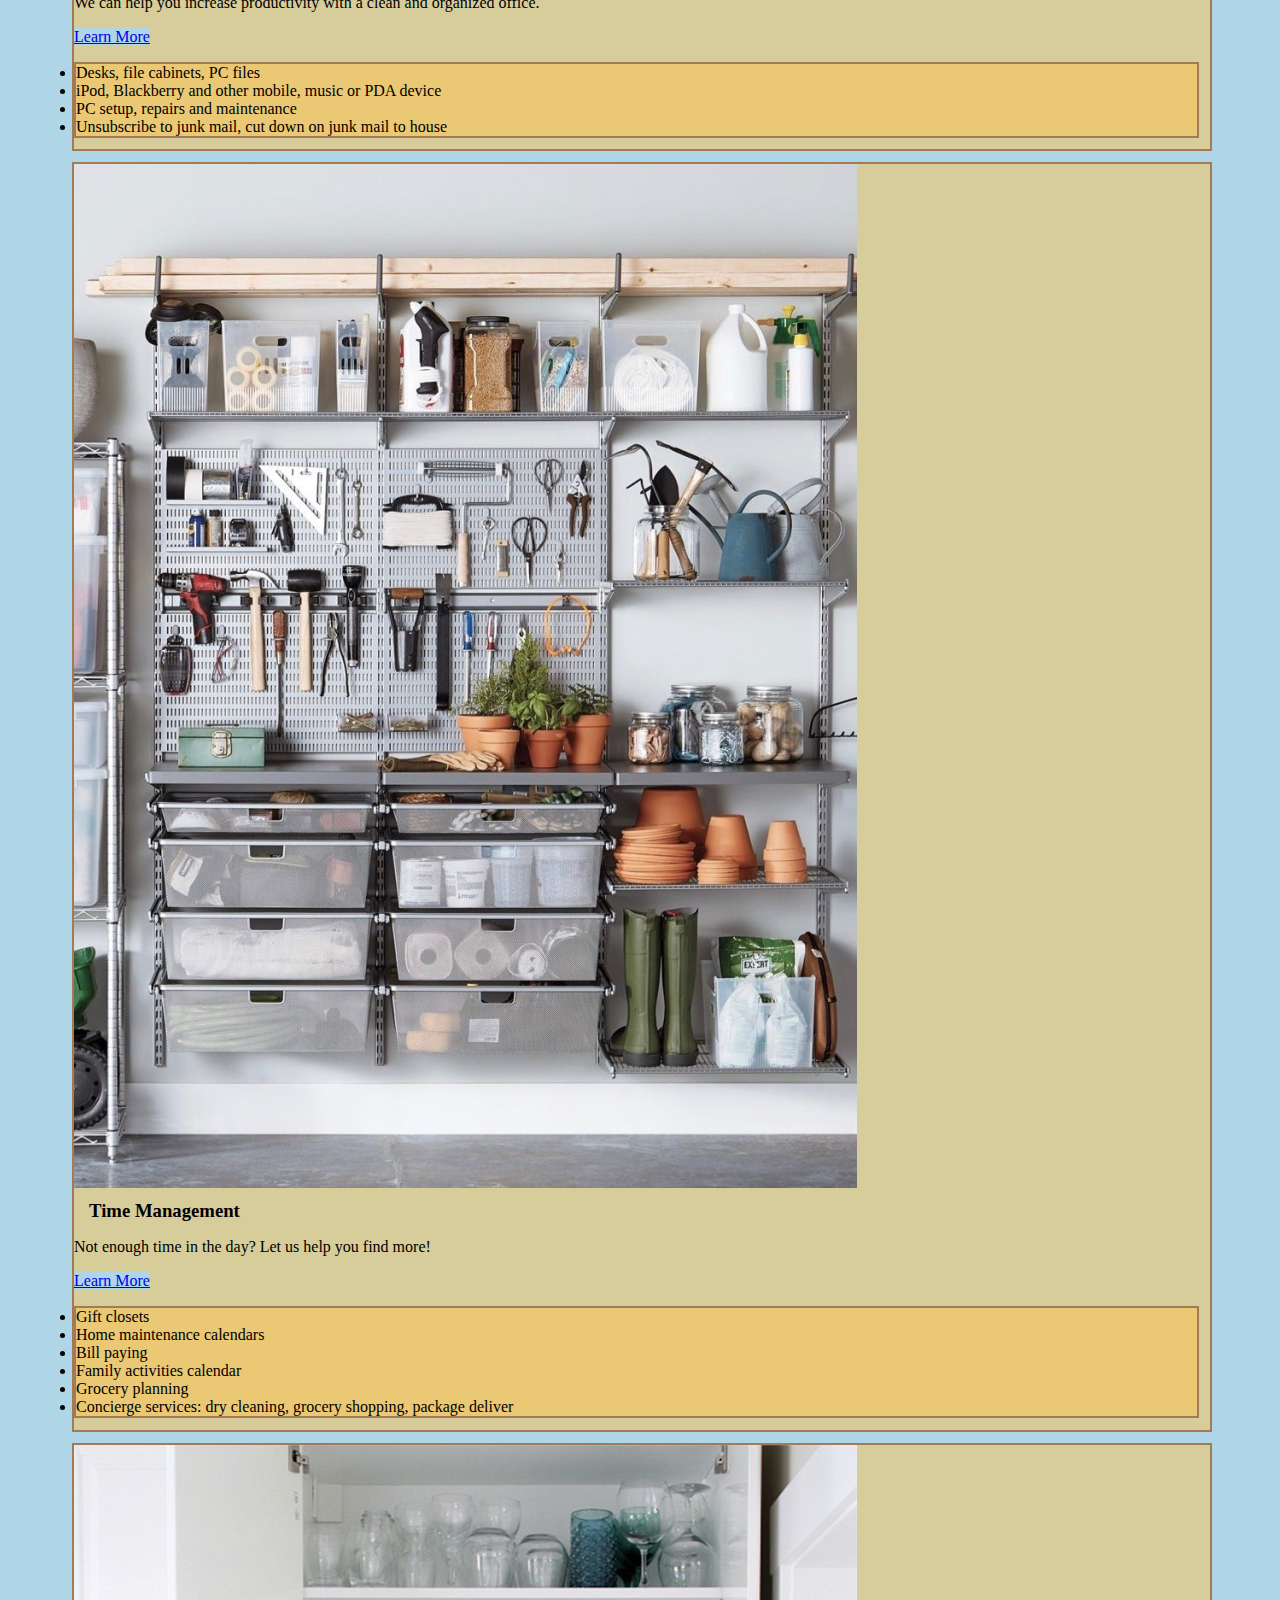
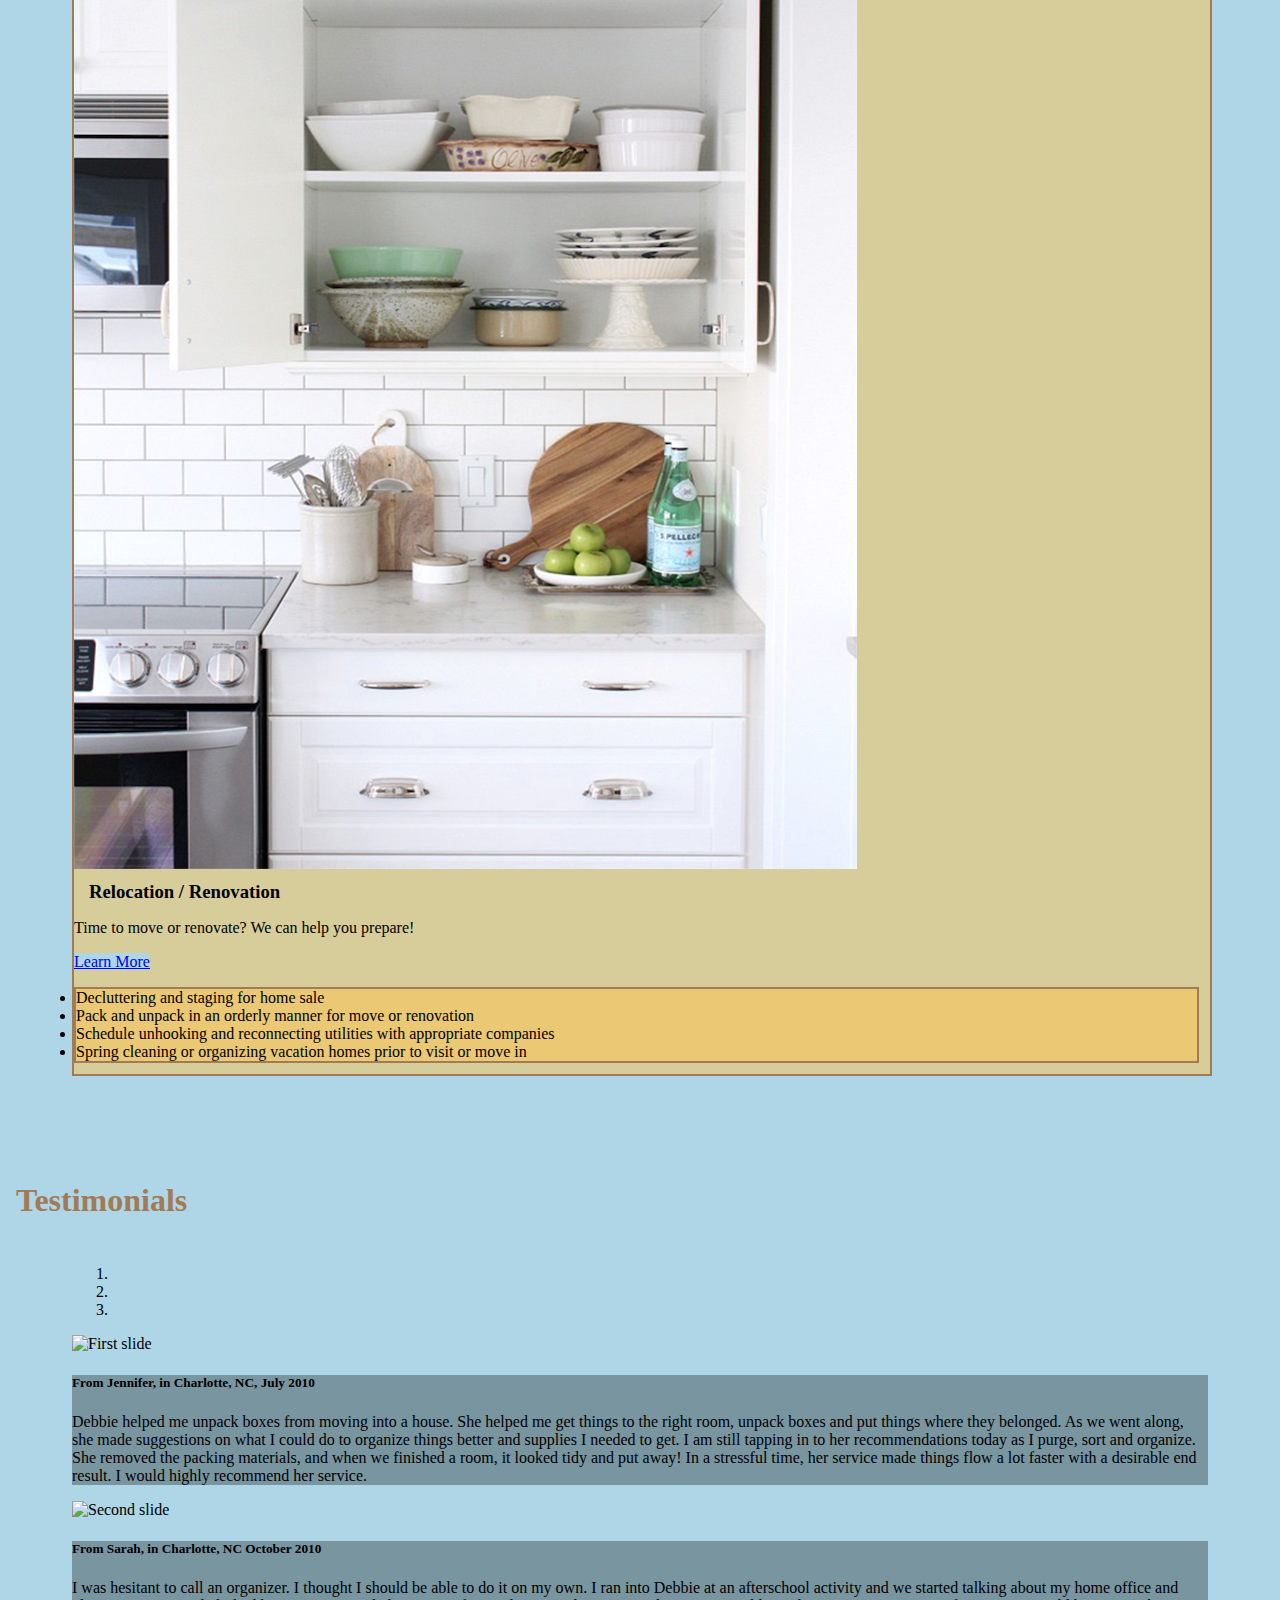
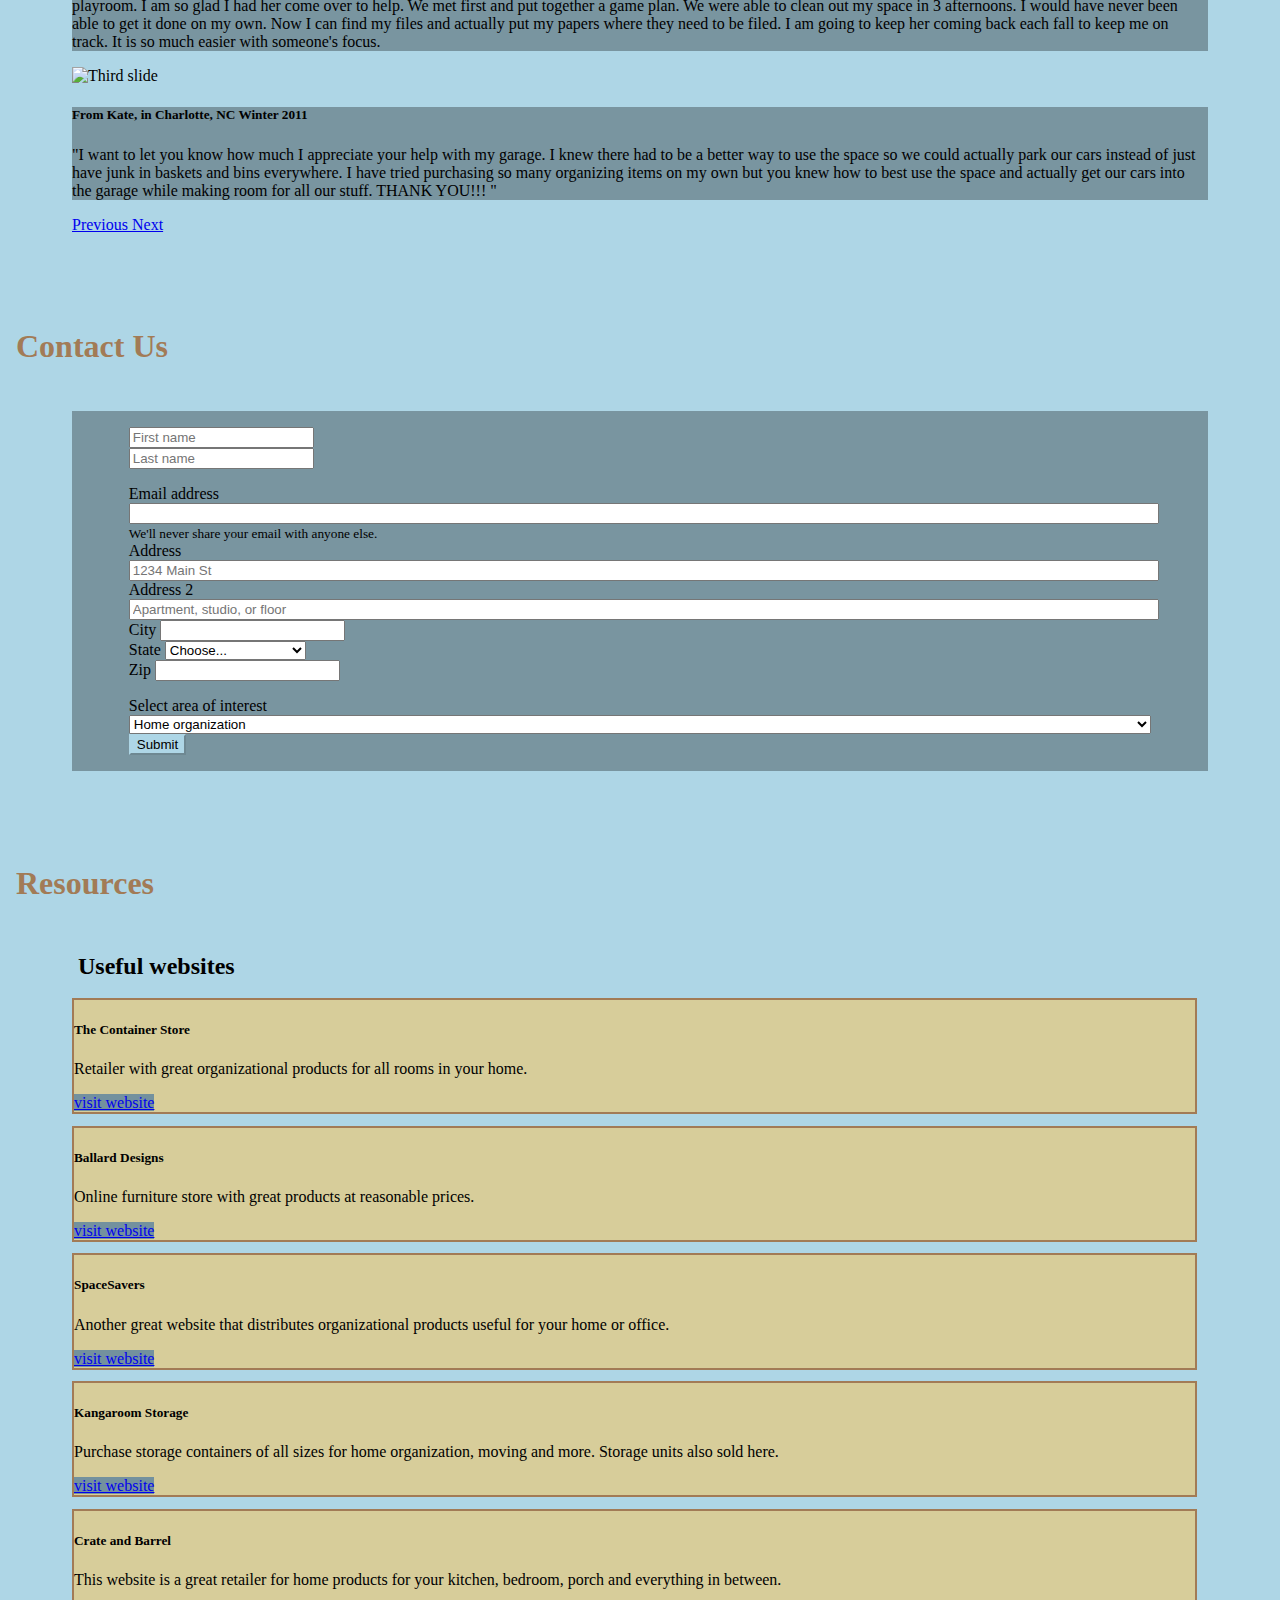
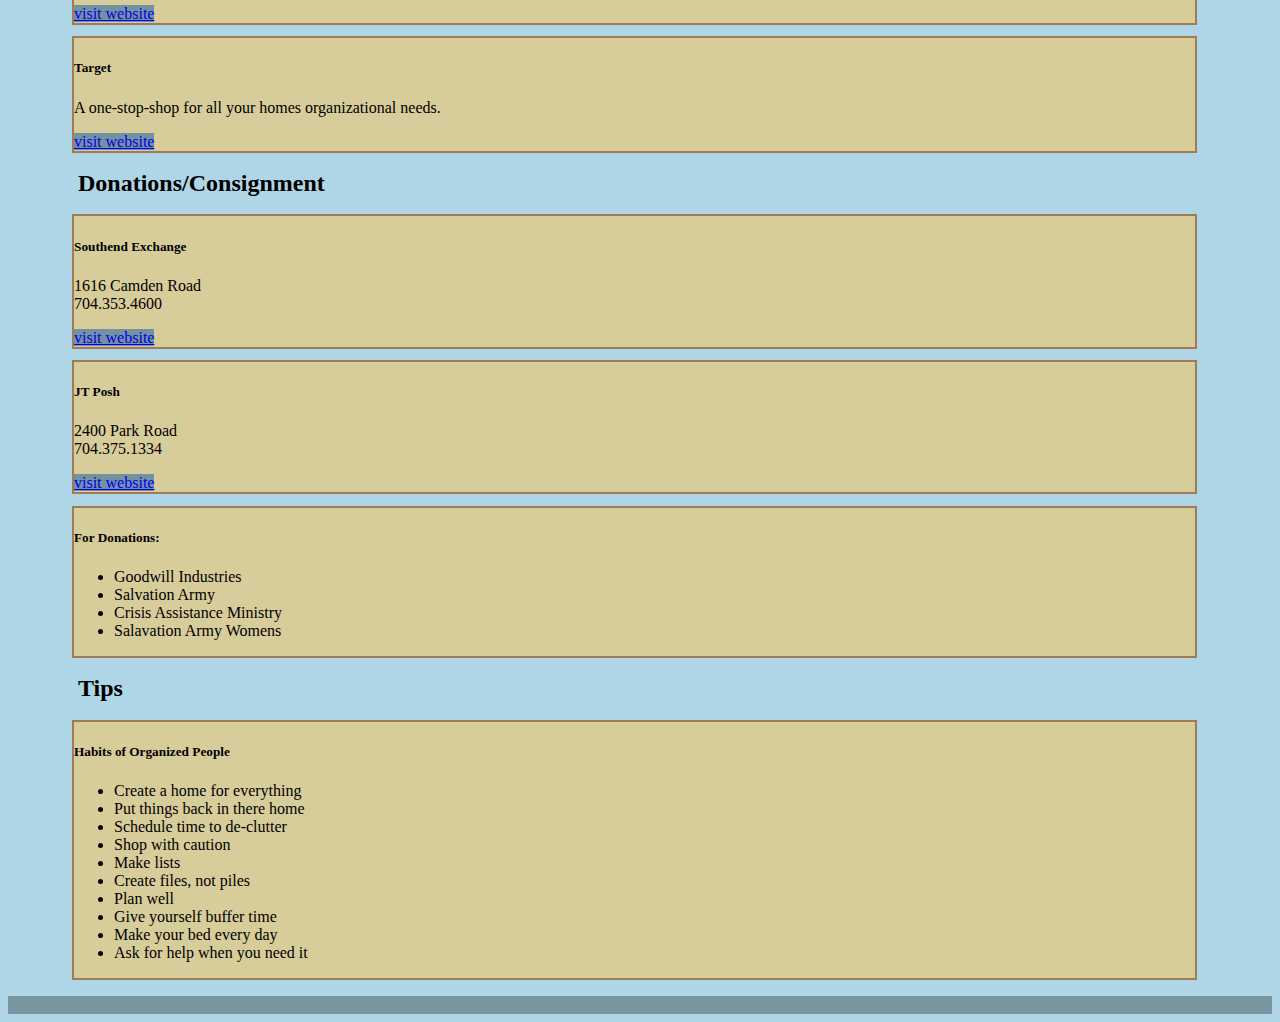
==== commit d4524805: "final commit" ====
--- a/index.html
+++ b/index.html
@@ -238,9 +238,10 @@
                 </section>
                 <section id="contact">
                         <div class="container-fluid">
+                                <h1 class="text-center">Contact Us</h1>
                                 <div class="row justify-content-center form1">
                                     <form>
-                                        <h1 class="text-center">Contact Us</h1>
+                                        
                                         <div class="form-row">
                                             <div class="col">
                                                 <input type="text" class="form-control" placeholder="First name">
@@ -355,7 +356,7 @@
                                                     <p class="card-text">
                                                         Retailer with great organizational products for all rooms in your home.
                                                     </p>
-                                                    <a href="https://www.containerstore.com/welcome.htm" target="_blank" class="card-link">visit website</a>
+                                                    <a href="https://www.containerstore.com/welcome.htm" target="_blank" class="btn btn-secondary">visit website</a>
                                             </div>
                                         </div>
                                         <div class="card">
@@ -364,7 +365,7 @@
                                                     <p class="card-text">
                                                         Online furniture store with great products at reasonable prices.
                                                     </p>
-                                                    <a href="https://www.ballarddesigns.com" target="_blank" class="card-link">visit website</a>
+                                                    <a href="https://www.ballarddesigns.com" target="_blank" class="btn btn-secondary">visit website</a>
                                             </div>
                                         </div>
                                         <div class="card">
@@ -373,7 +374,7 @@
                                                     <p class="card-text">
                                                         Another great website that distributes organizational products useful for your home or office.
                                                     </p>
-                                                    <a href="https://www.spacesavers.com" target="_blank" class="card-link">visit website</a>
+                                                    <a href="https://www.spacesavers.com" target="_blank" class="btn btn-secondary">visit website</a>
                                             </div>
                                         </div>
                                         <div class="card">
@@ -382,7 +383,7 @@
                                                     <p class="card-text">
                                                         Purchase storage containers of all sizes for home organization, moving and more.  Storage units also sold here.                  
                                                     </p>
-                                                    <a href="https://www.kangaroomstorage.com" target="_blank" class="card-link">visit website</a>
+                                                    <a href="https://www.kangaroomstorage.com" target="_blank" class="btn btn-secondary">visit website</a>
                                             </div>
                                         </div>
                                         <div class="card">
@@ -391,7 +392,7 @@
                                                     <p class="card-text">
                                                         This website is a great retailer for home products for your kitchen, bedroom, porch and everything in between. 
                                                     </p>
-                                                    <a href="https://www.crateandbarrel.com/" target="_blank" class="card-link">visit website</a>
+                                                    <a href="https://www.crateandbarrel.com/" target="_blank" class="btn btn-secondary">visit website</a>
                                             </div>
                                         </div>
                                         <div class="card">
@@ -400,7 +401,7 @@
                                                     <p class="card-text">
                                                         A one-stop-shop for all your homes organizational needs.
                                                     </p>
-                                                    <a href="https://www.target.com" target="_blank" class="card-link">visit website</a>
+                                                    <a href="https://www.target.com" target="_blank" class="btn btn-secondary">visit website</a>
                                             </div>
                                         </div>
                                     </div>
@@ -413,7 +414,7 @@
                                                         1616 Camden Road <br>
                                                         704.353.4600
                                                     </p>
-                                                    <a href="http://www.southendexchange.com" target="_blank" class="card-link">visit website</a>
+                                                    <a href="http://www.southendexchange.com" target="_blank" class="btn btn-secondary">visit website</a>
                                             </div>
                                         </div>
                                         <div class="card">
@@ -423,7 +424,7 @@
                                                         2400 Park Road <br>
                                                         704.375.1334
                                                     </p>
-                                                    <a href="http://www.jtposh.com" target="_blank" class="card-link">visit website</a>
+                                                    <a href="http://www.jtposh.com" target="_blank" class="btn btn-secondary">visit website</a>
                                             </div>
                                         </div>
                                         <div class="card">
--- a/styles.css
+++ b/styles.css
@@ -176,4 +176,12 @@
 }
 section {
     padding-top: 1rem;
+}
+.btn-secondary{
+    background-color: rgb(115,145,158);
+    border-color: rgb(115,145,158);
+}
+.btn-secondary:hover{
+    background-color:rgb(115,145,158);
+    border-color: rgb(115,145,158);
 }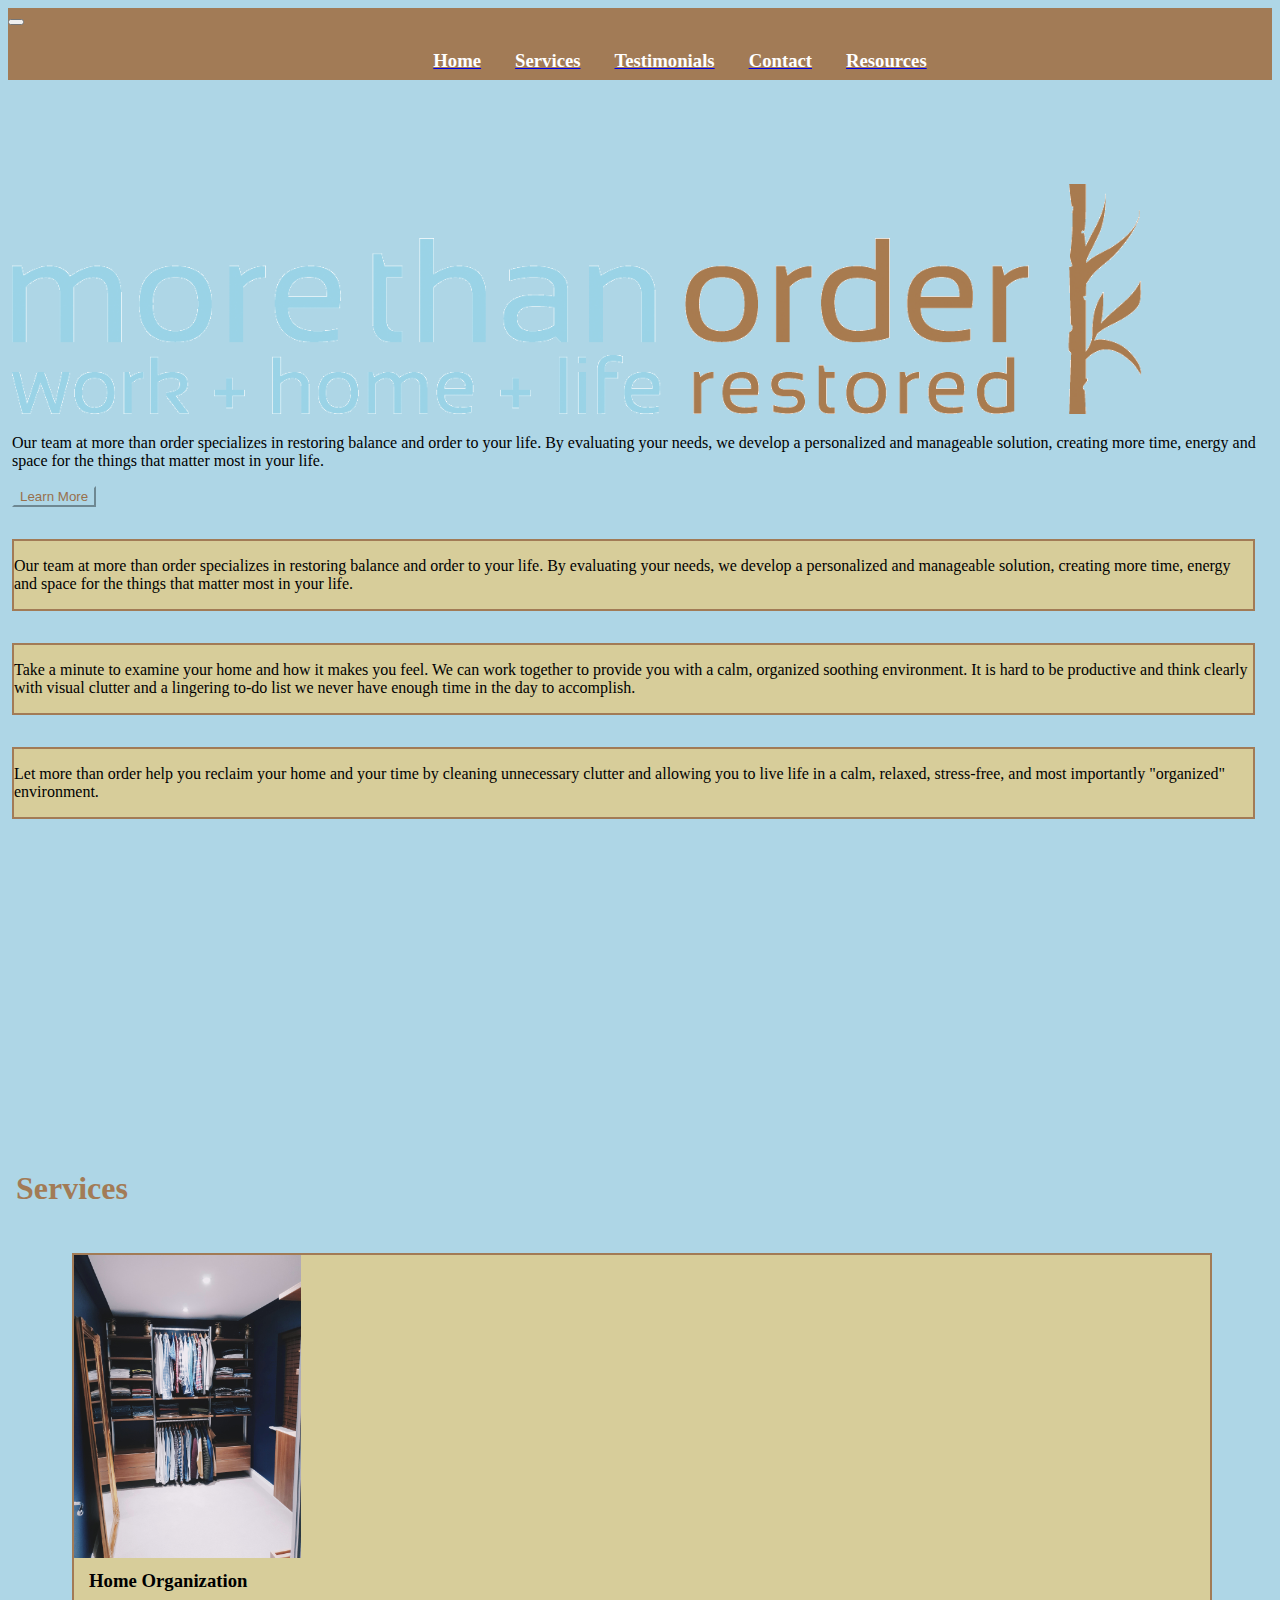
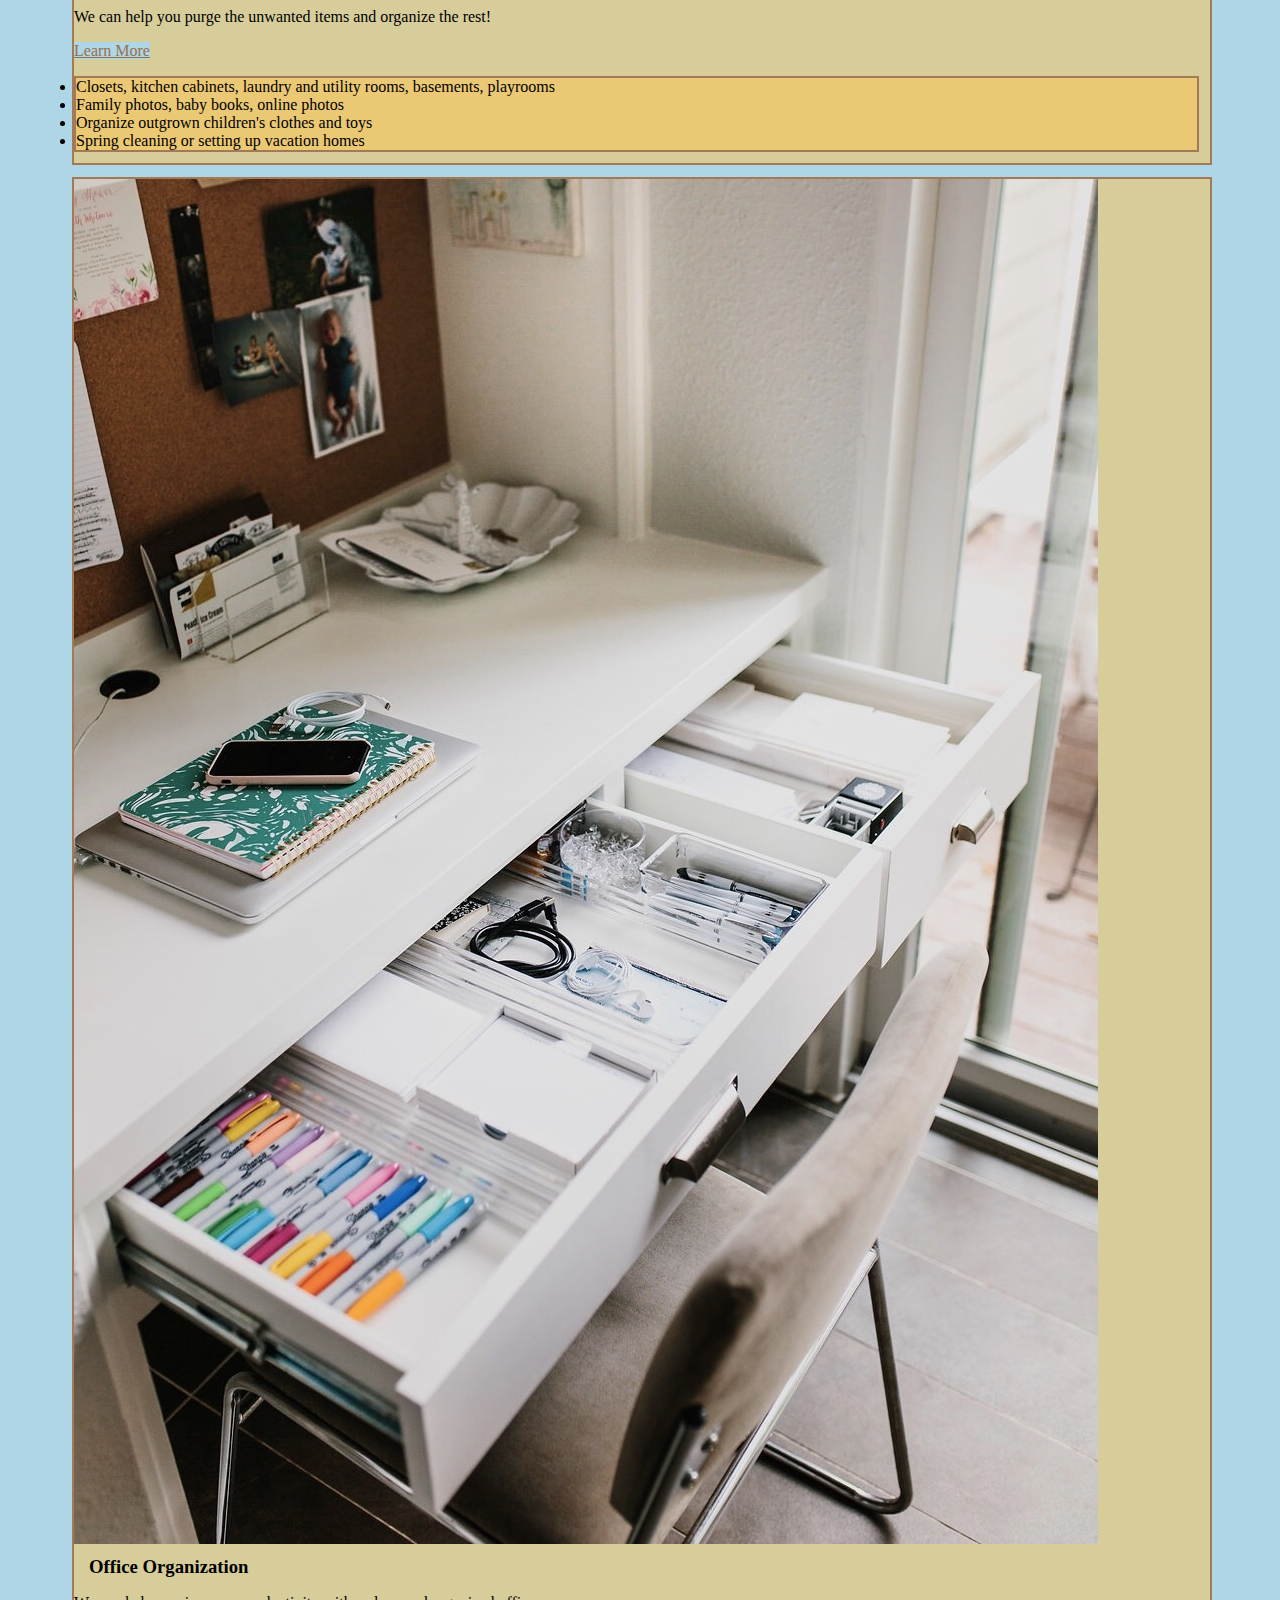
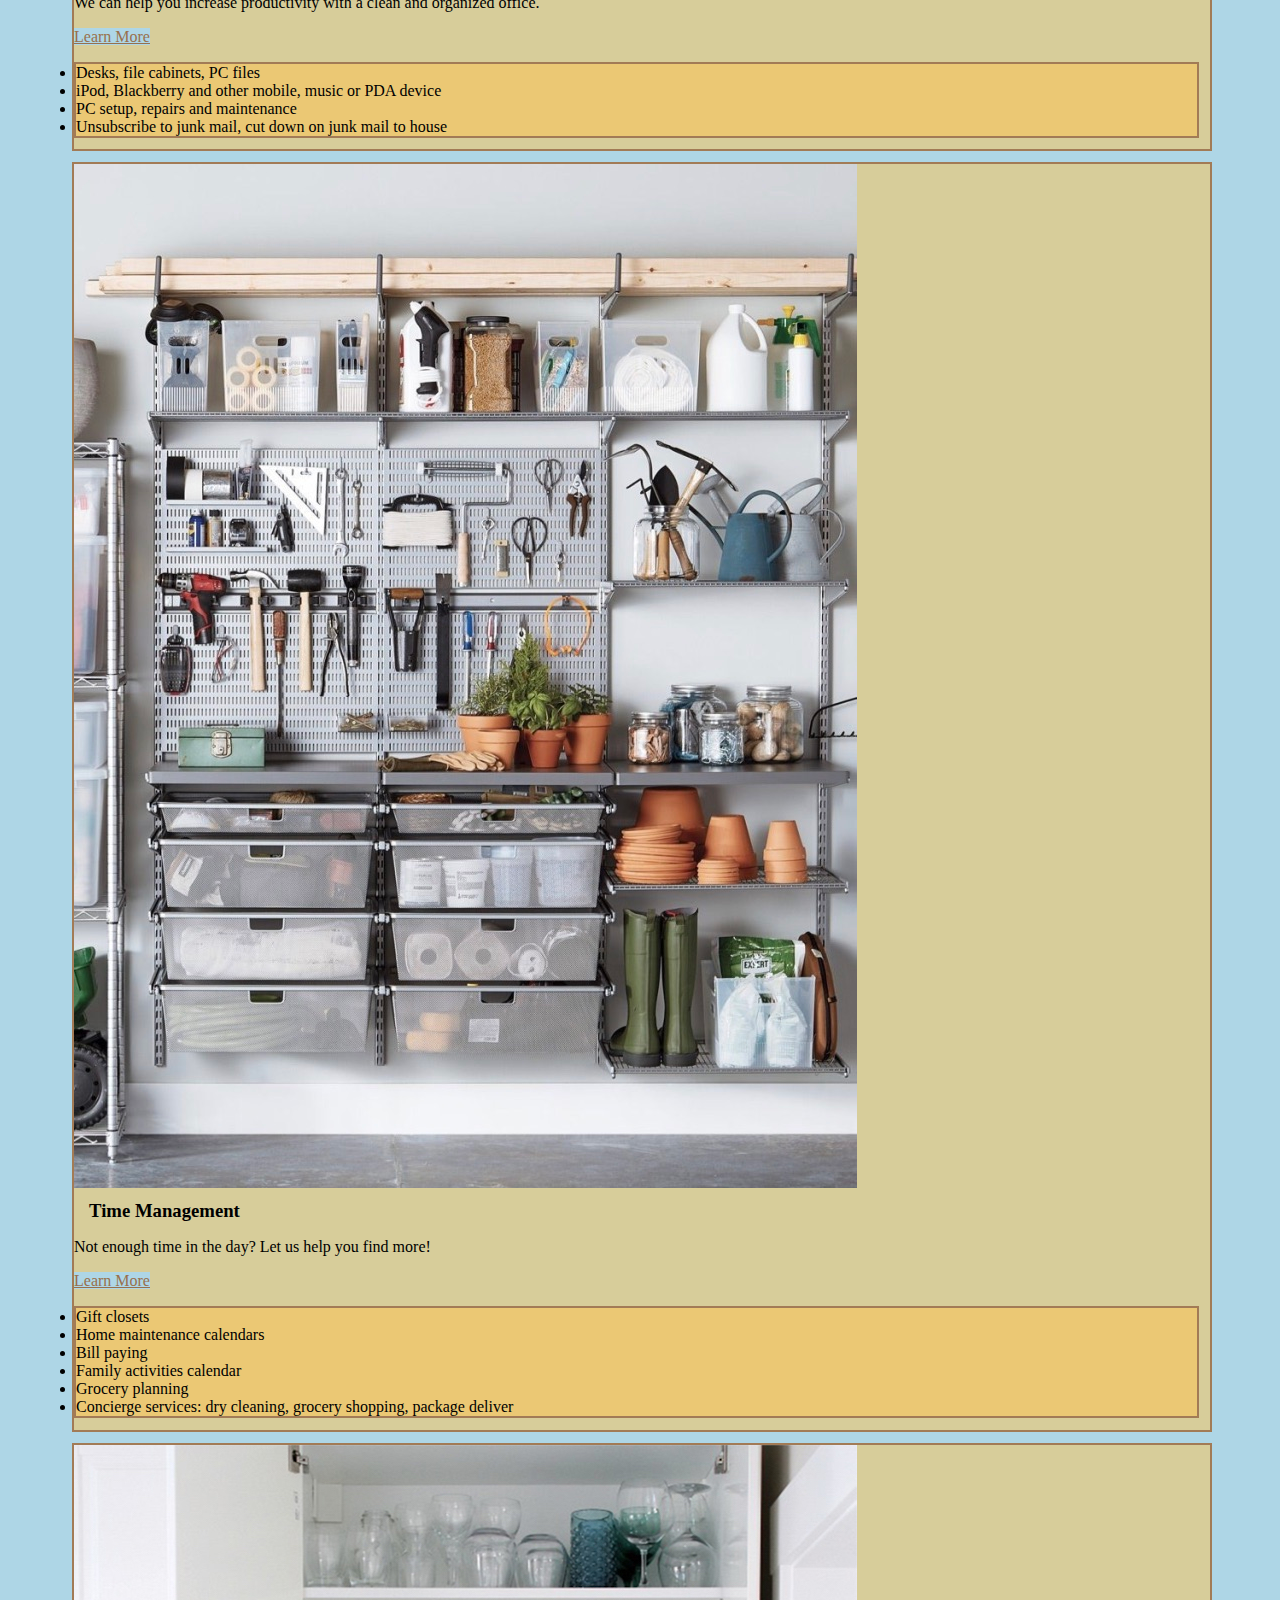
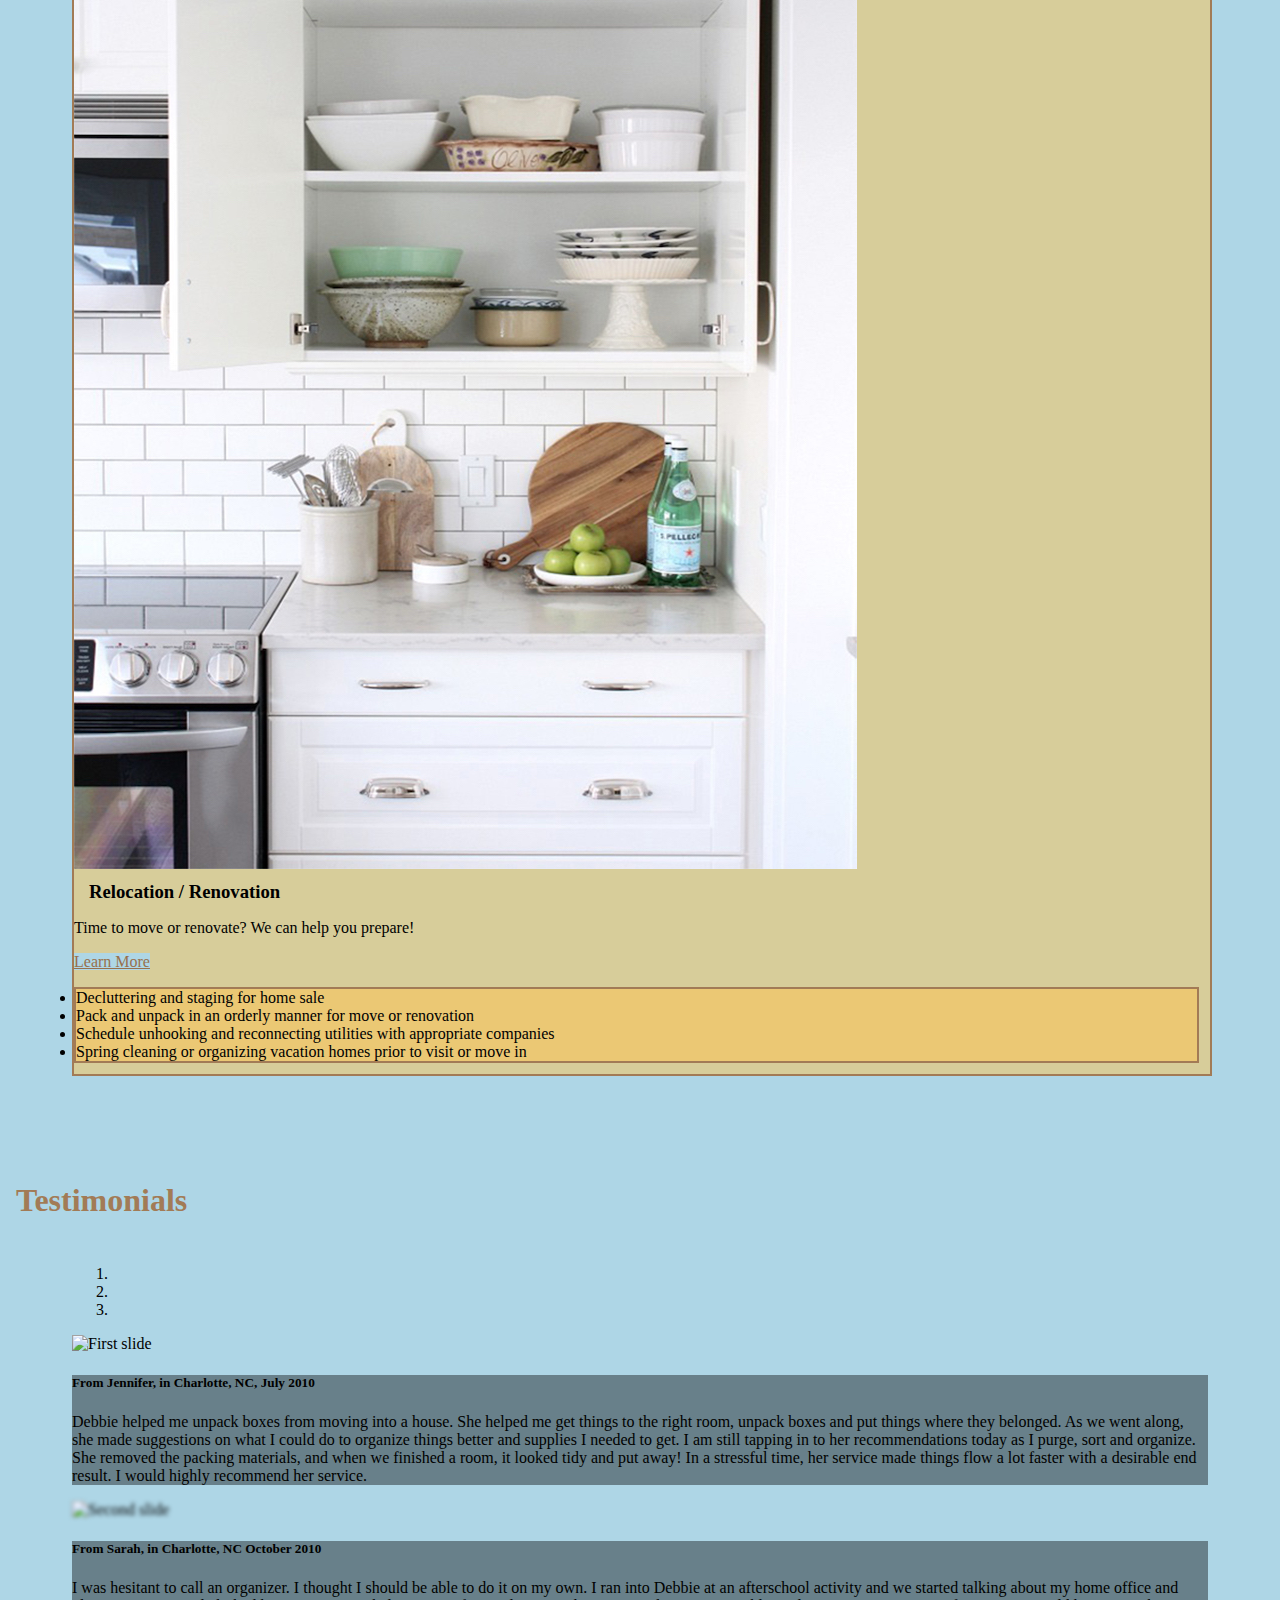
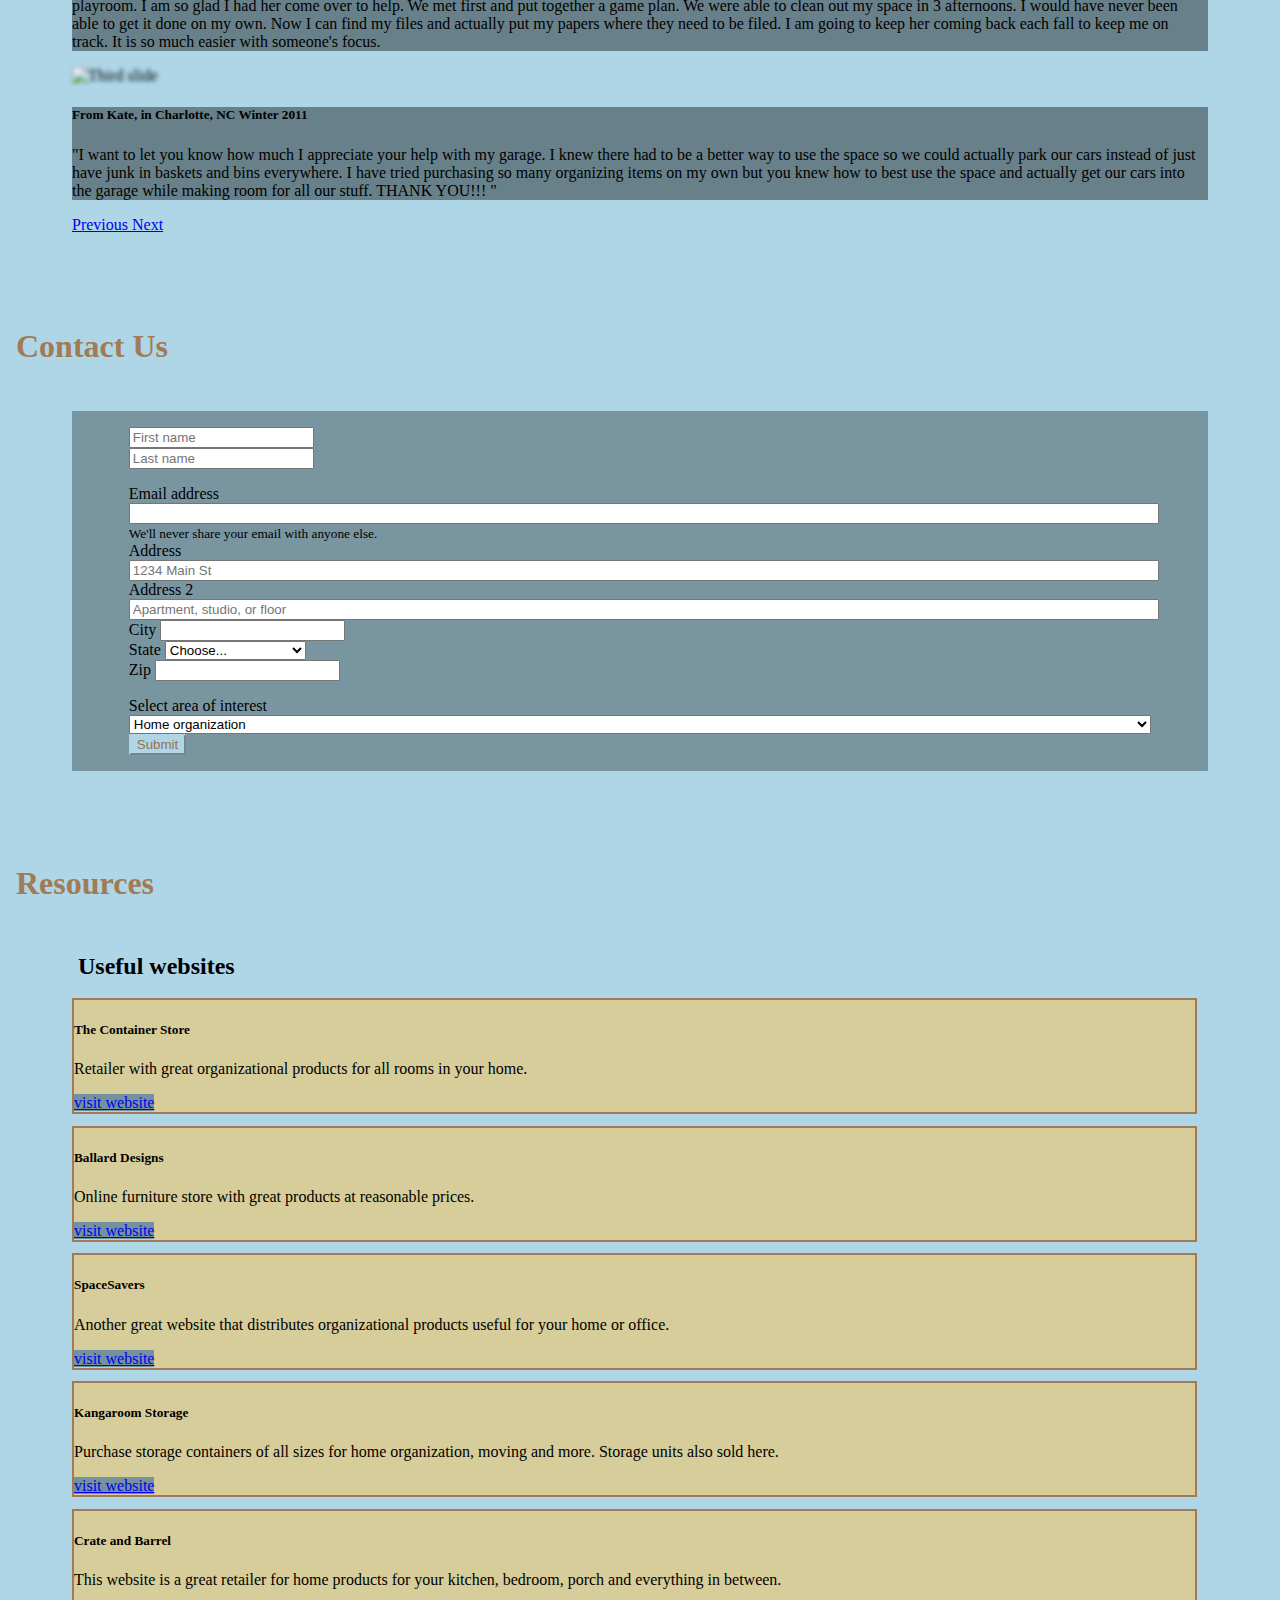
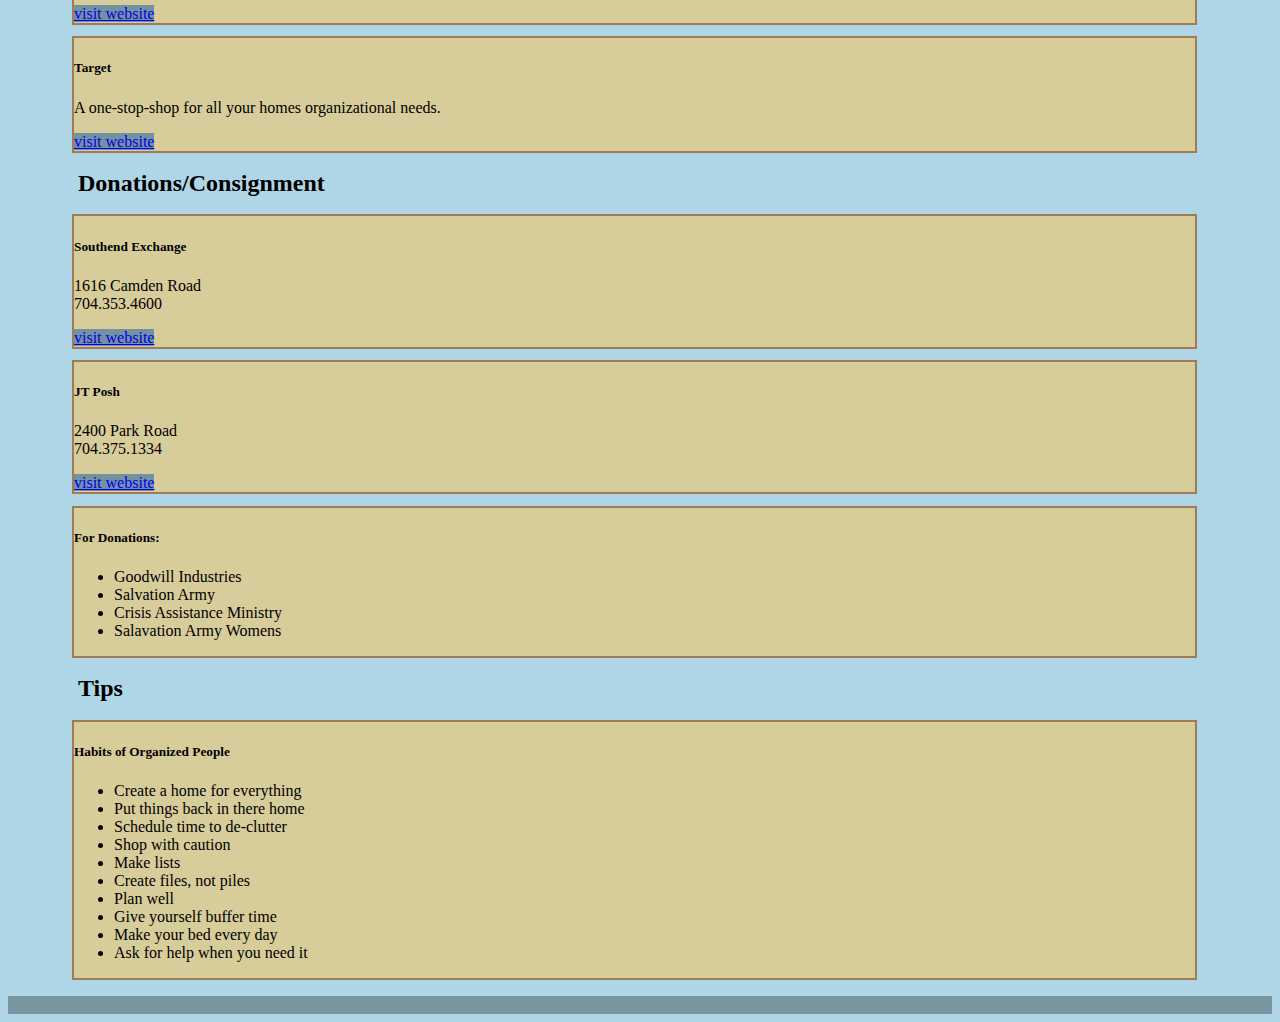
==== commit a7d3dc54: "final hopeuflly" ====
--- a/index.html
+++ b/index.html
@@ -197,7 +197,7 @@
                                 </ol>
                                 <div class="carousel-inner">
                                     <div class="carousel-item active">
-                                        <img class="d-block w-100" src="https://homemaking.com/wp-content/uploads/2018/11/Untitled-design-4.jpg" alt="First slide">
+                                        <img class="d-block w-100 blue" src="https://homemaking.com/wp-content/uploads/2018/11/Untitled-design-4.jpg" alt="First slide">
                                         <div class="carousel-caption">
                                             <h5 class="h5s">From Jennifer, in Charlotte, NC, July 2010</h5>
                                             <p class="ps">
@@ -206,7 +206,7 @@
                                         </div>
                                     </div>
                                     <div class="carousel-item">
-                                        <img class="d-block w-100" src="https://homemaking.com/wp-content/uploads/2018/11/Untitled-design-4.jpg" alt="Second slide">
+                                        <img class="d-block w-100 blur" src="https://homemaking.com/wp-content/uploads/2018/11/Untitled-design-4.jpg" alt="Second slide">
                                         <div class="carousel-caption">
                                             <h5 class="h5s">From Sarah, in Charlotte, NC October 2010</h5>
                                             <p class="ps">
@@ -215,7 +215,7 @@
                                         </div>
                                     </div>
                                     <div class="carousel-item">
-                                        <img class="d-block w-100" src="https://homemaking.com/wp-content/uploads/2018/11/Untitled-design-4.jpg" alt="Third slide">
+                                        <img class="d-block w-100 blur" src="https://homemaking.com/wp-content/uploads/2018/11/Untitled-design-4.jpg" alt="Third slide">
                                         <div class="carousel-caption">
                                             <h5 class="h5s">From Kate, in Charlotte, NC Winter 2011 </h5>
                                             <p class="ps">
--- a/styles.css
+++ b/styles.css
@@ -83,6 +83,7 @@
 .btn-primary{
     background-color:rgb(174, 214, 230);
     border-color: rgb(174, 214, 230);
+    color: rgb(152,112,76);
 }
 .btn-primary:hover{
     background-color:rgb(174, 214, 230);
@@ -92,7 +93,11 @@
     color: black;
 }
 .carousel-caption {
-    background-color: rgba(0, 0, 0, 0.3);
+    background-color: rgba(0, 0, 0, 0.4);
+}
+.blur {
+    filter: blur(8px);
+    -webkit-filter: blur(2px);
 }
 .form-row {
     margin-bottom: 1rem;
@@ -184,4 +189,4 @@
 .btn-secondary:hover{
     background-color:rgb(115,145,158);
     border-color: rgb(115,145,158);
-}+}
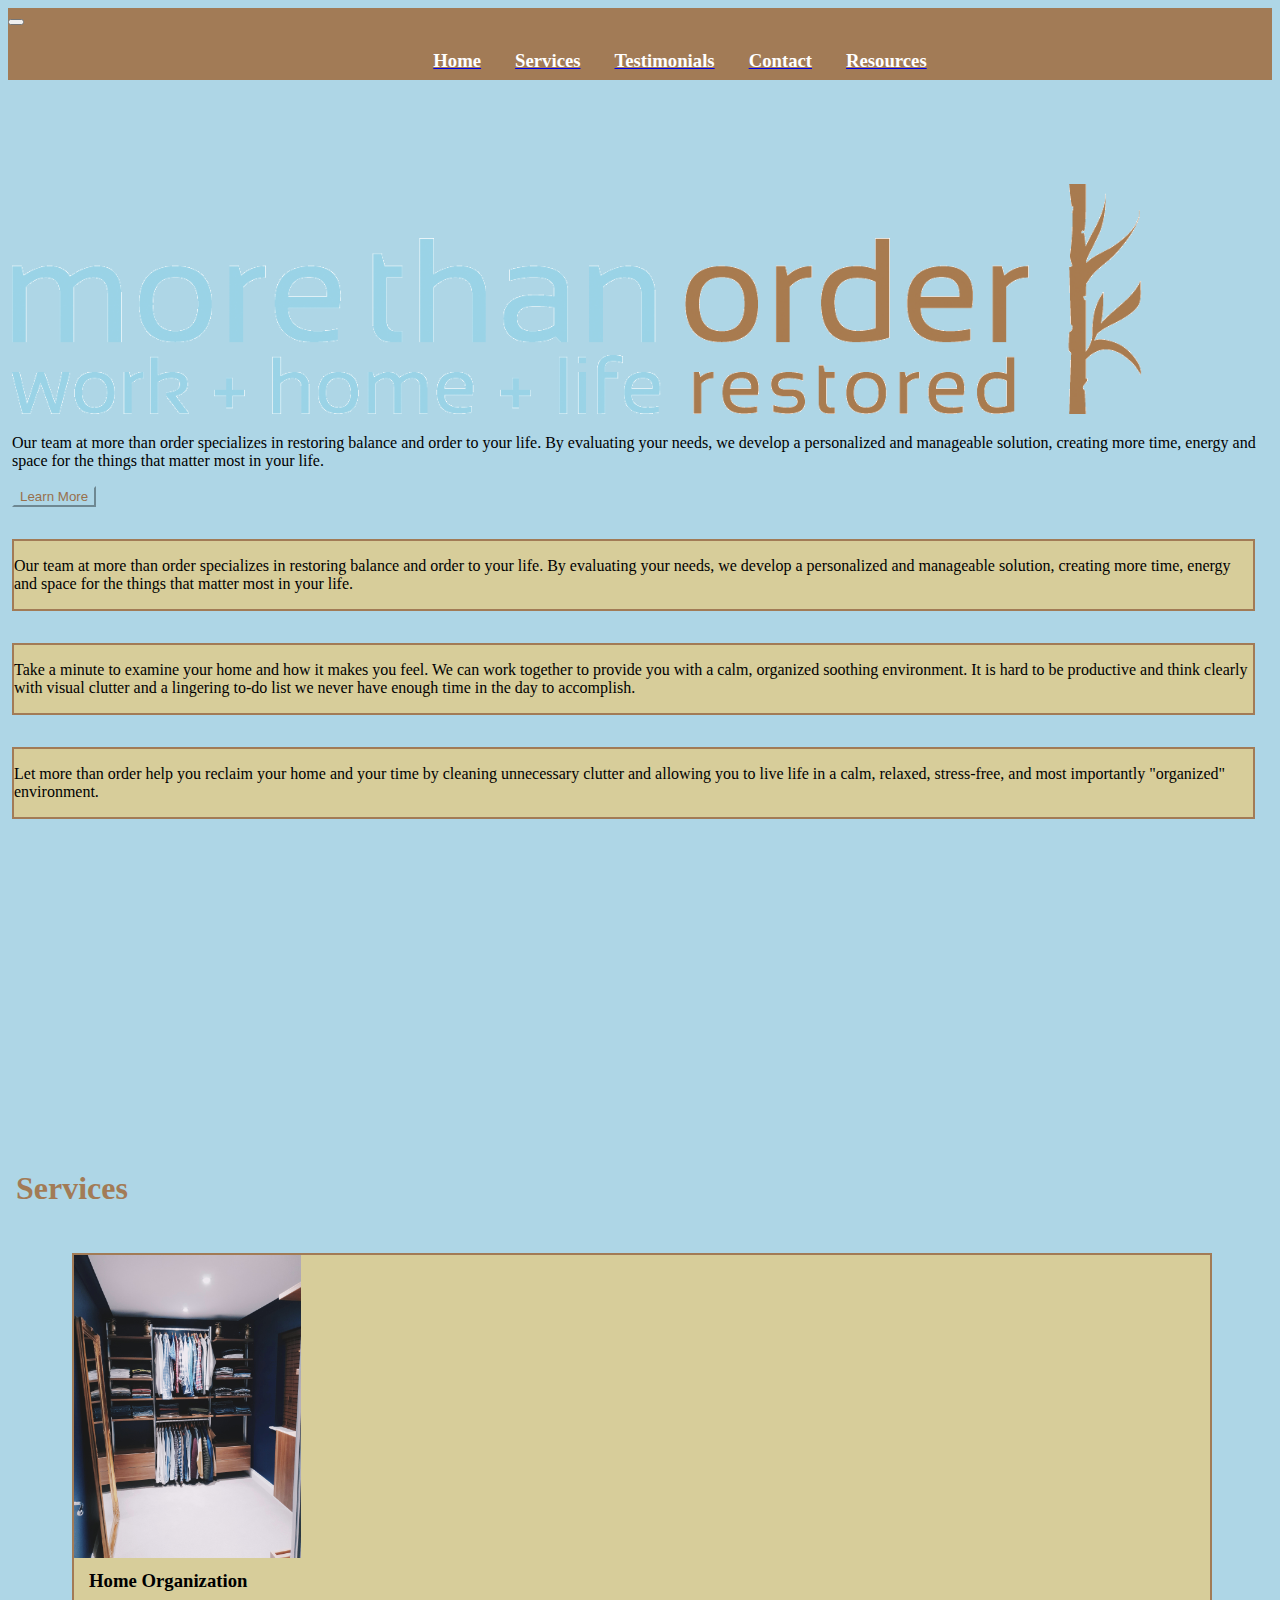
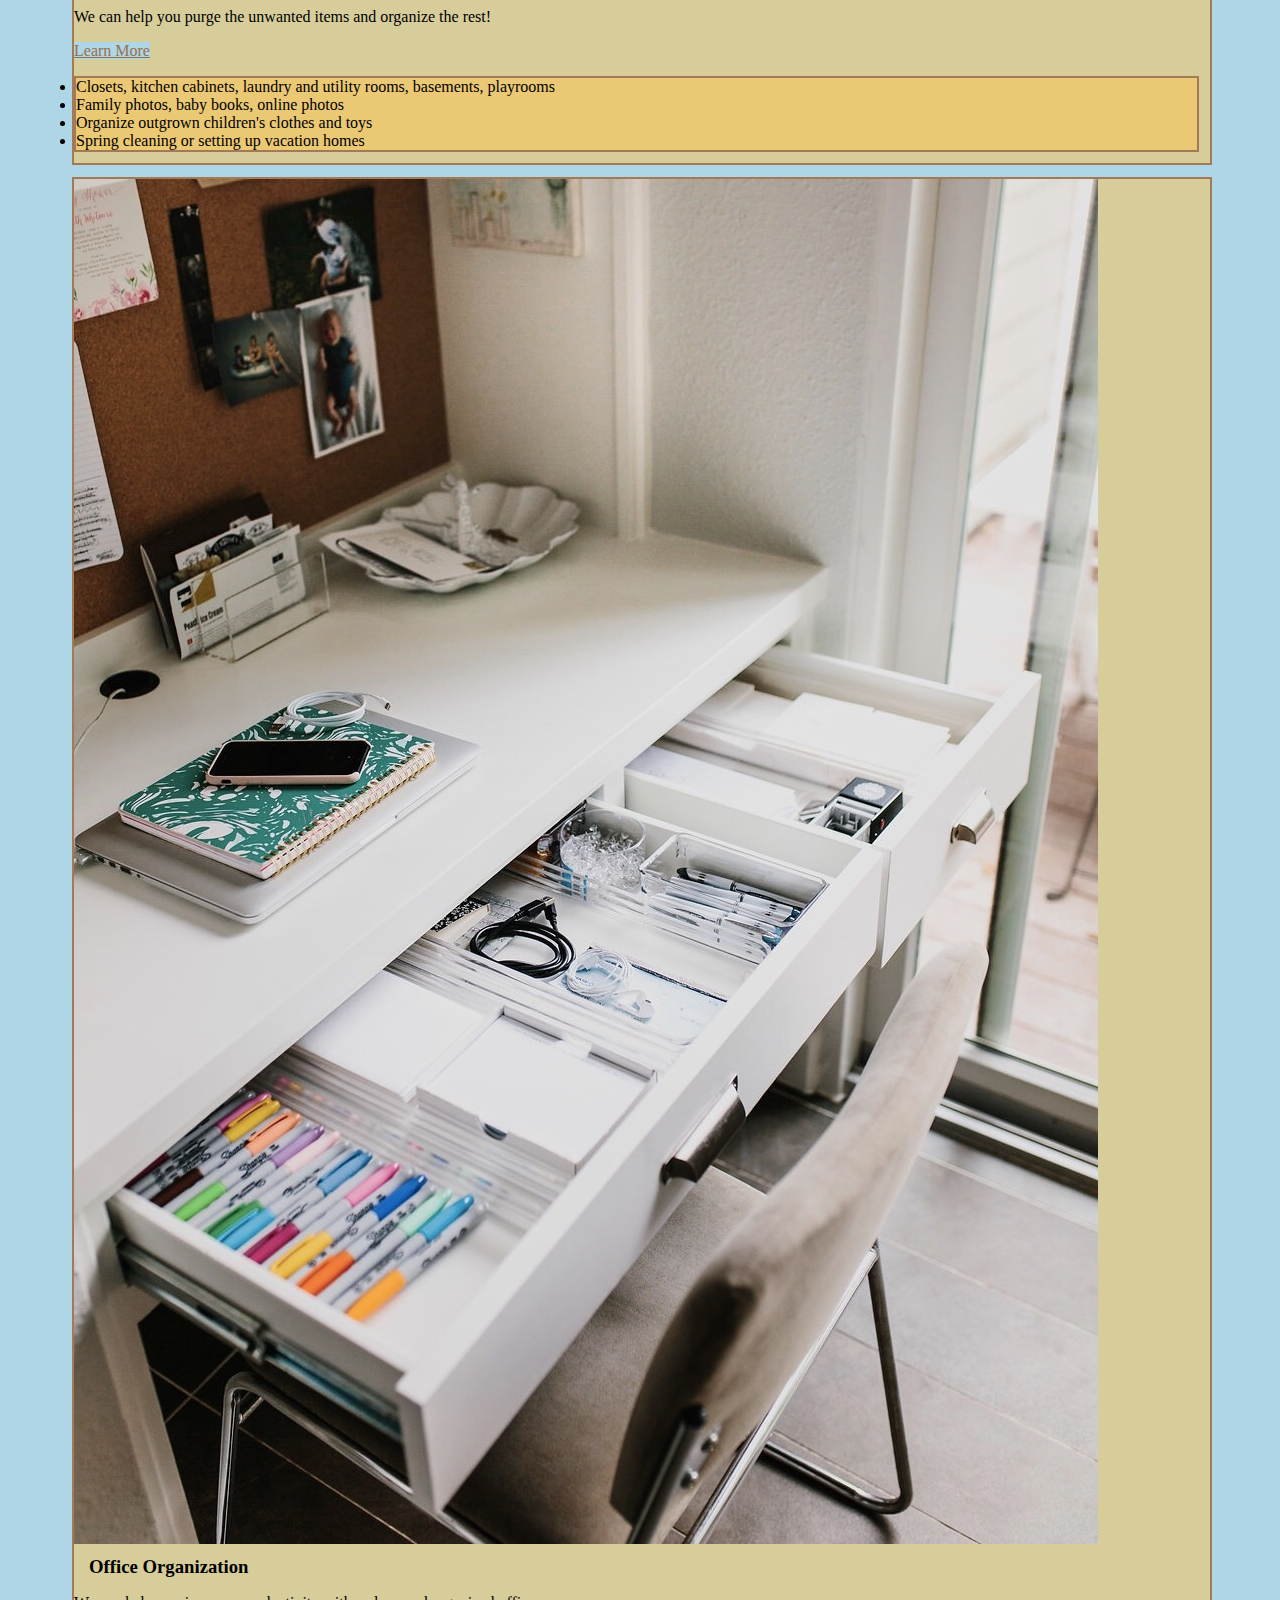
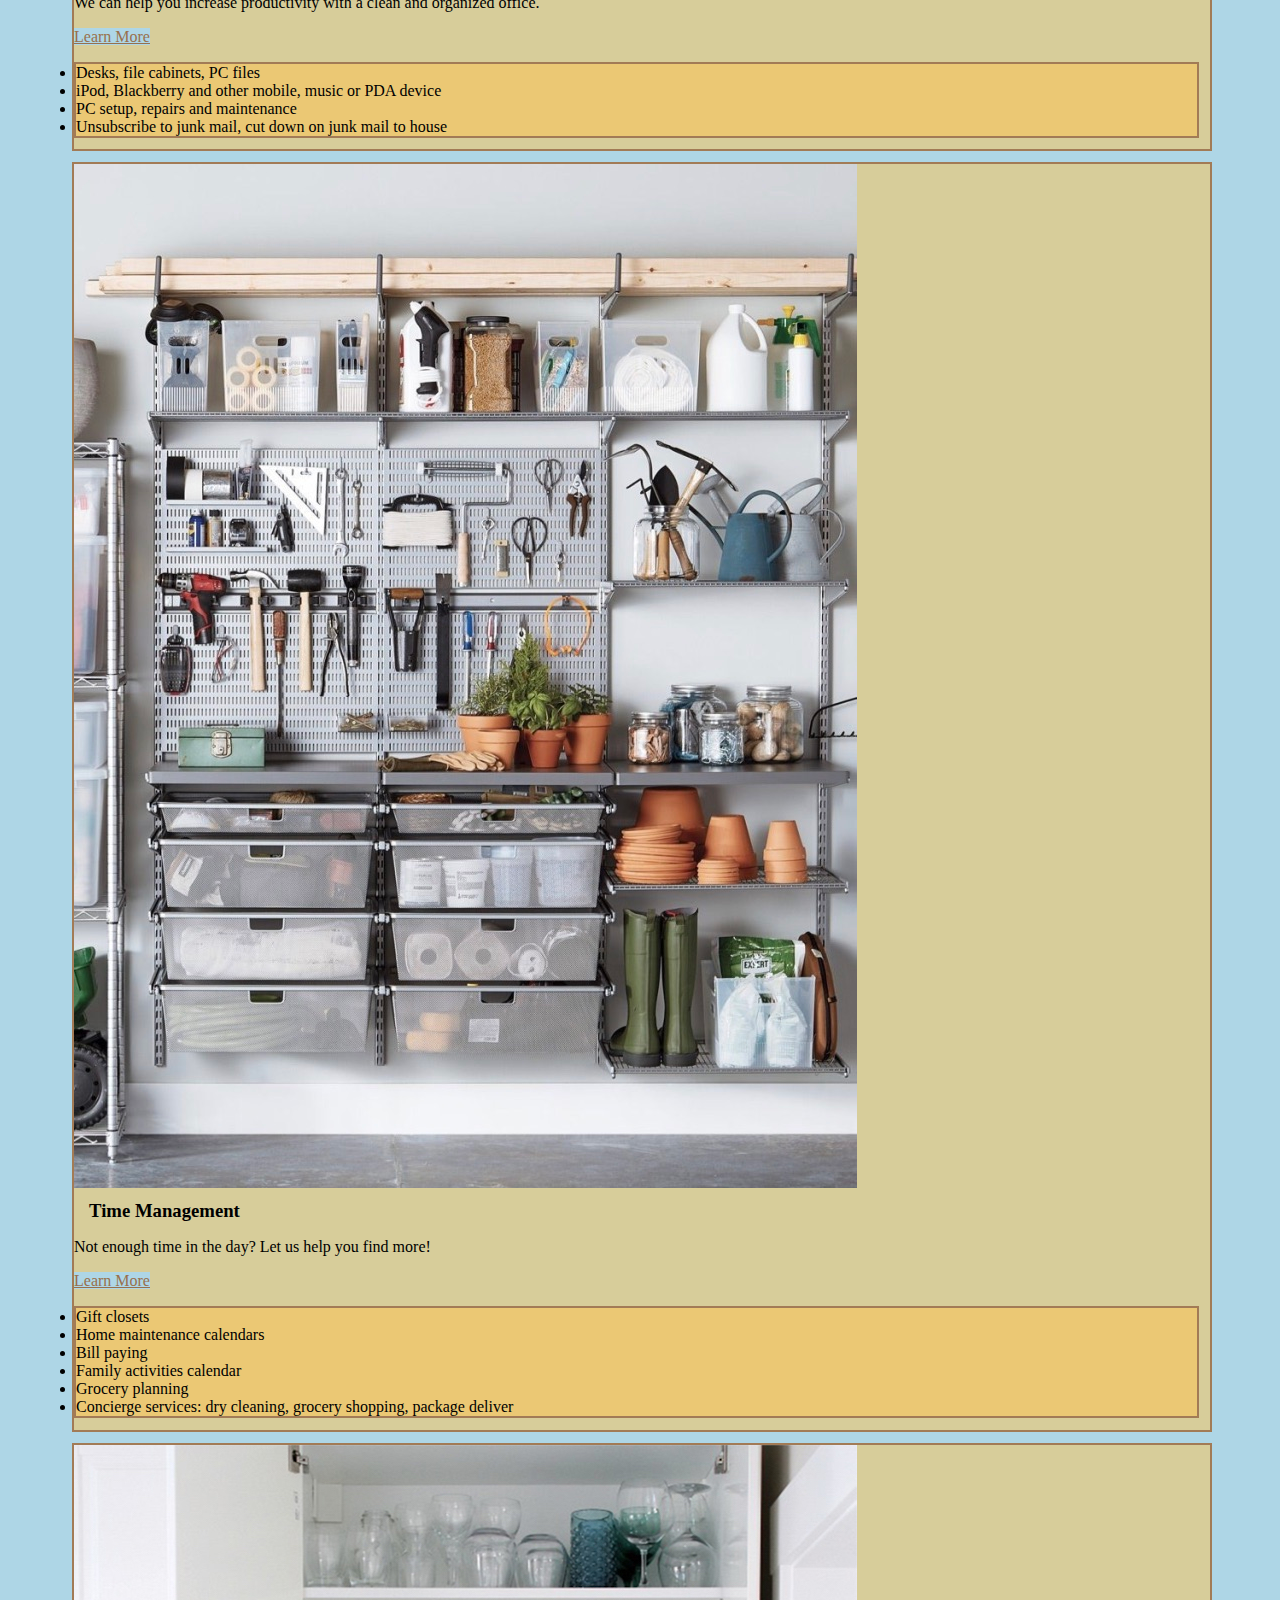
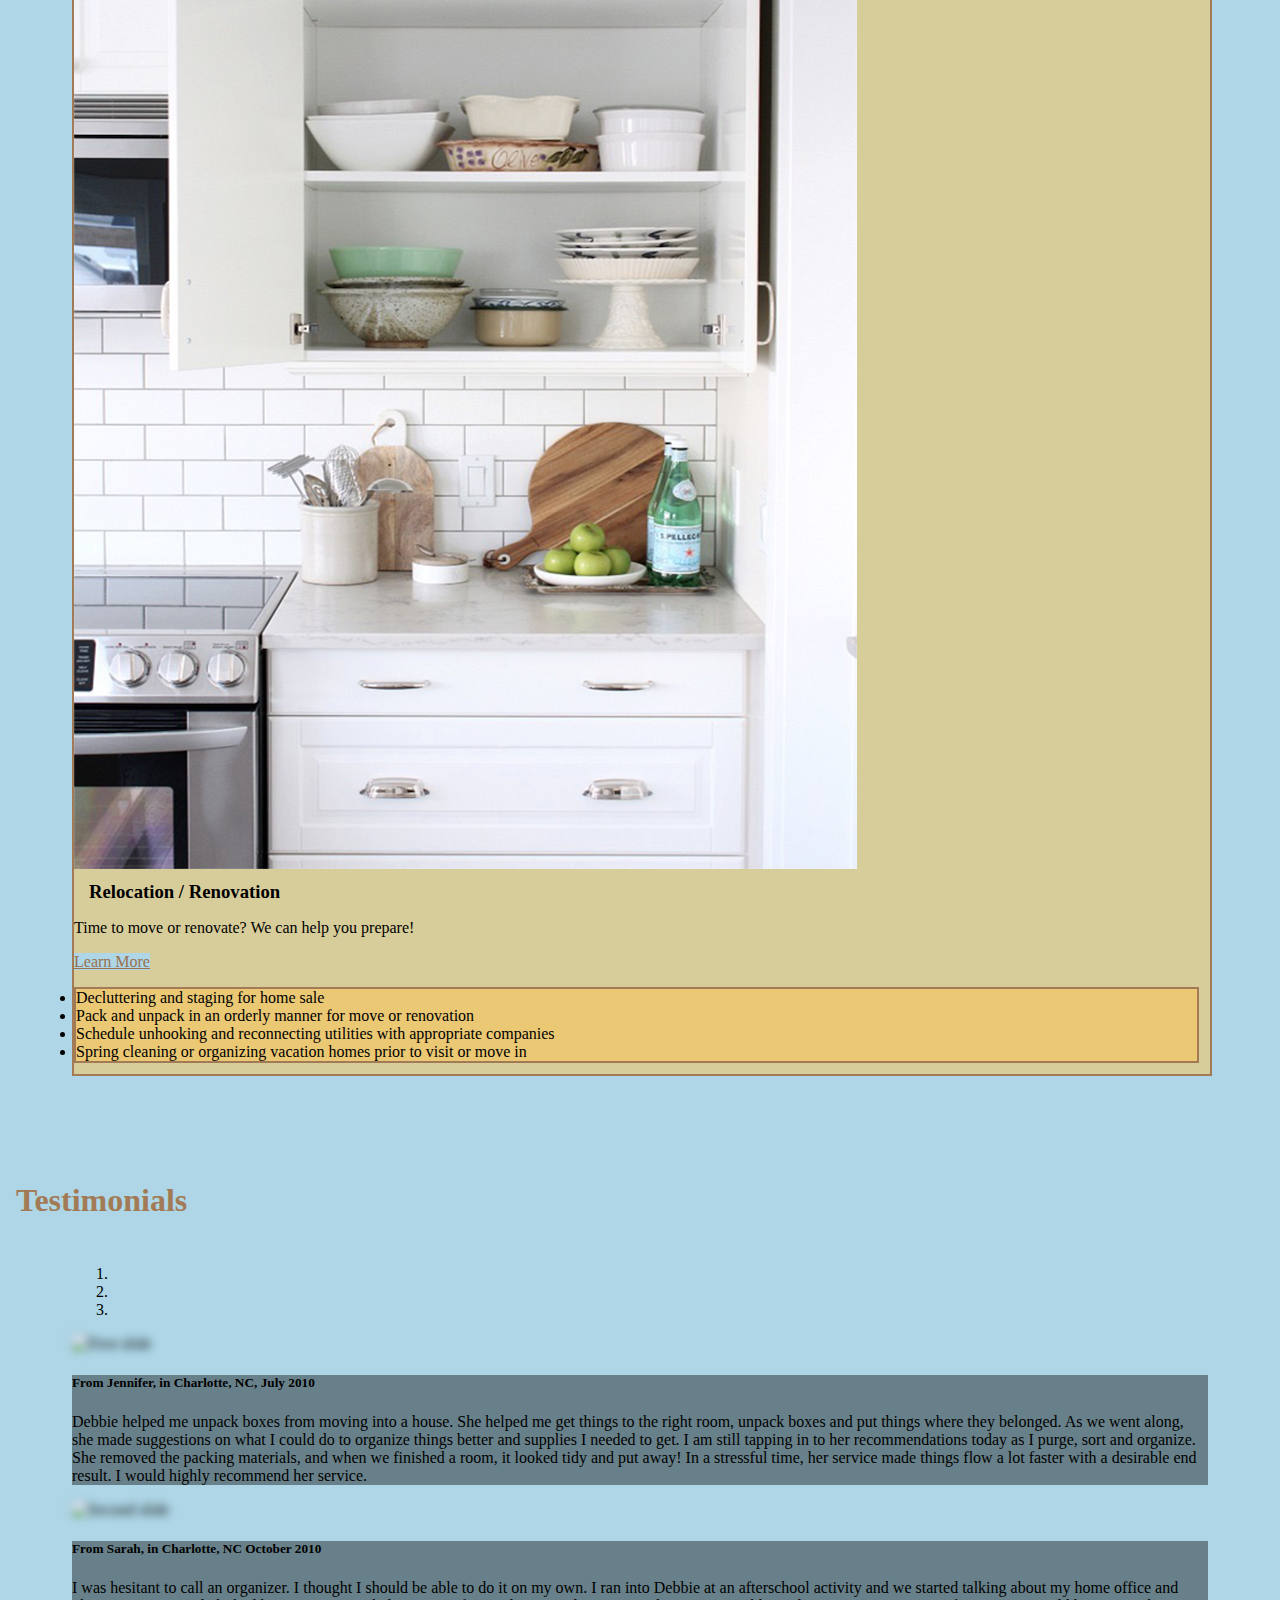
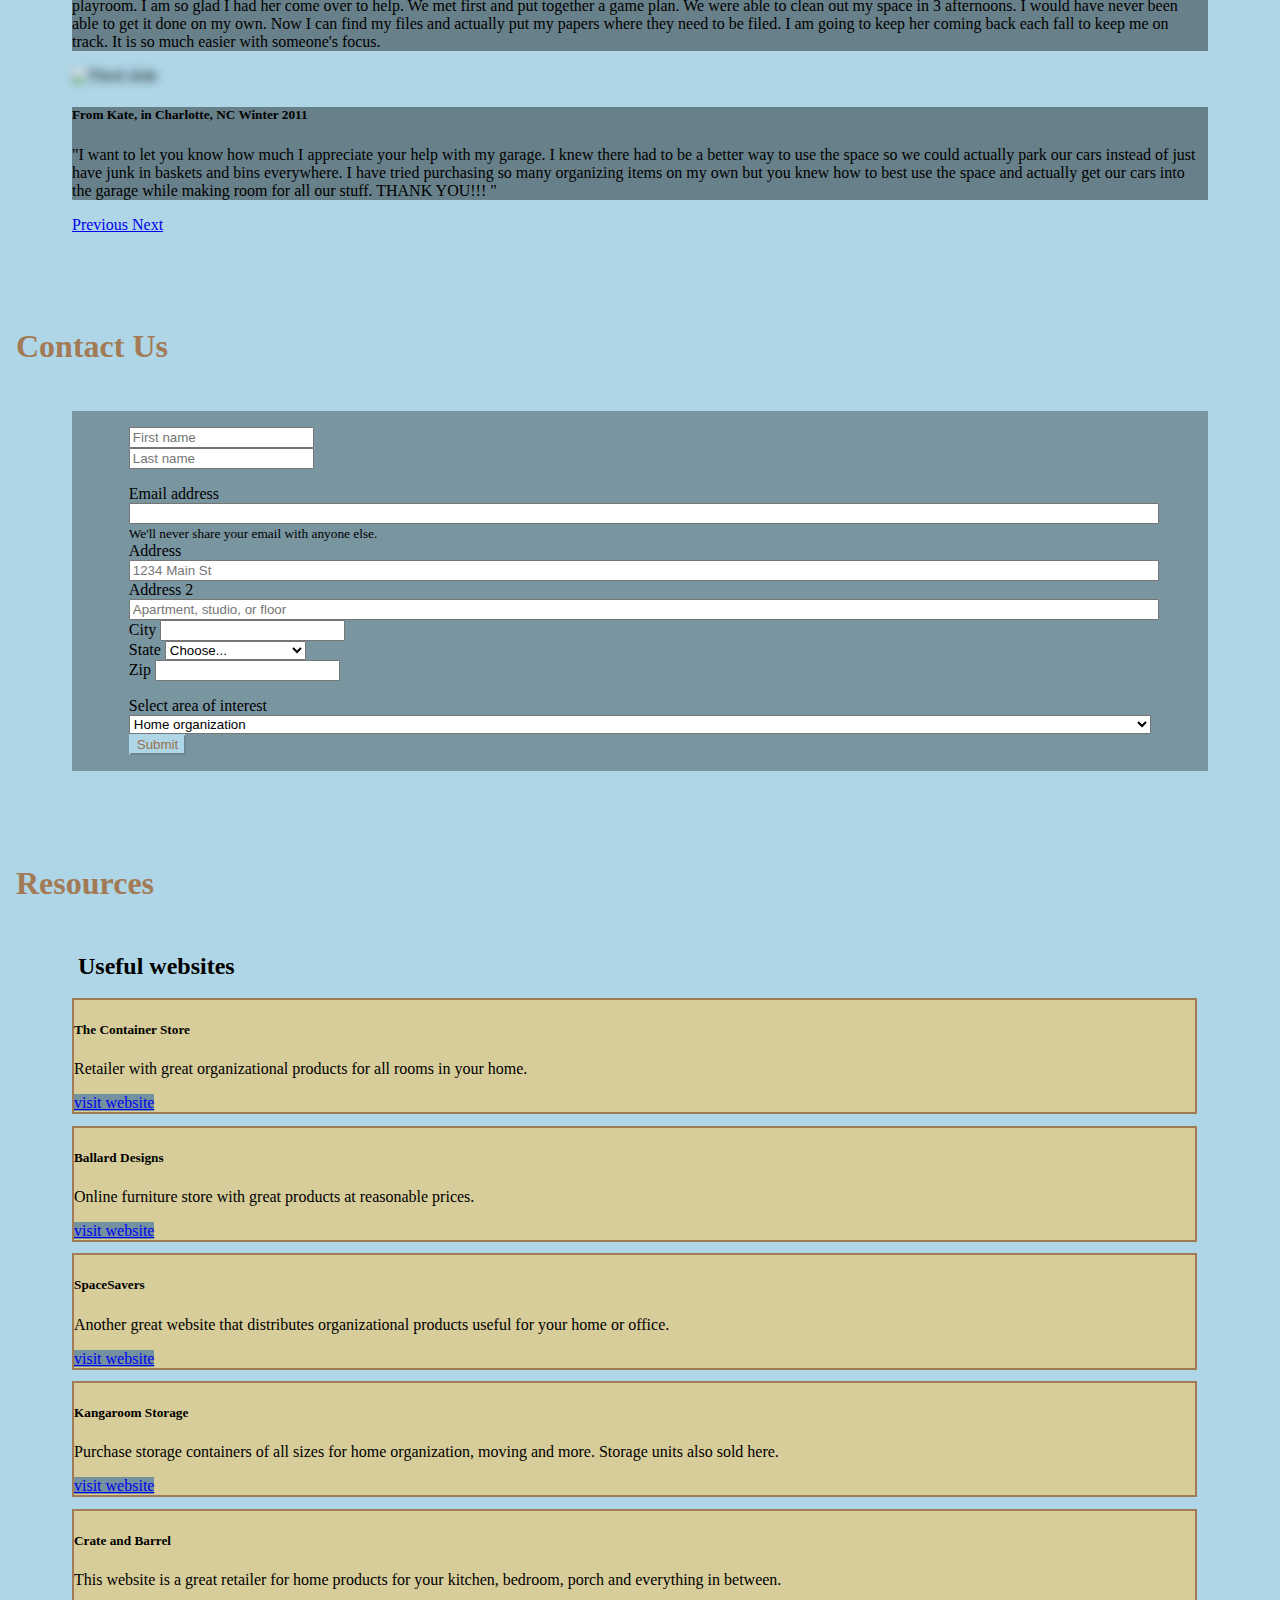
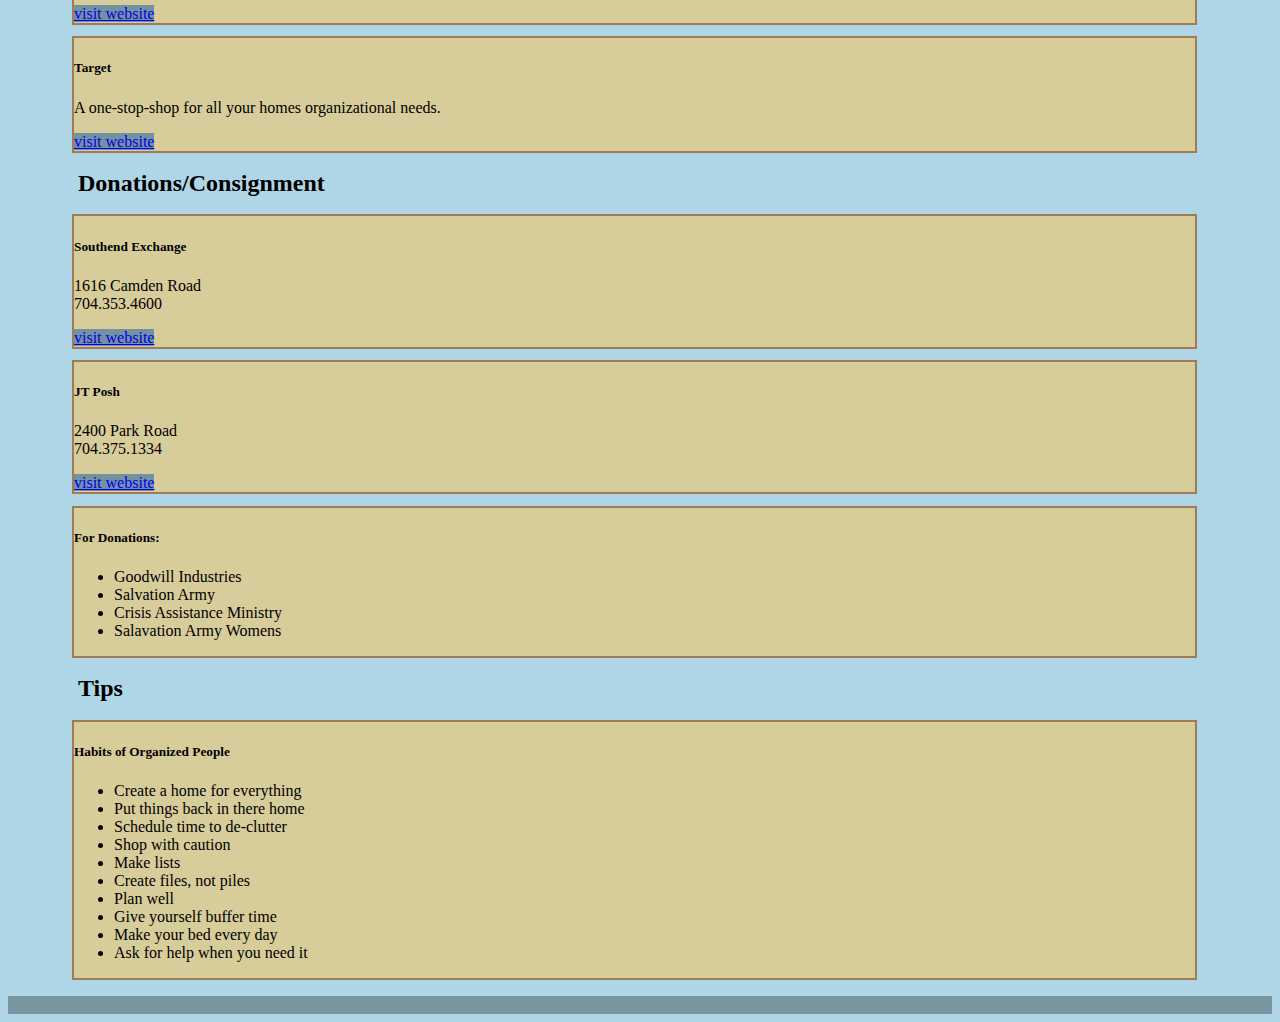
==== commit 138bf81b: "added blur to carousel for contrast to text" ====
--- a/index.html
+++ b/index.html
@@ -197,7 +197,7 @@
                                 </ol>
                                 <div class="carousel-inner">
                                     <div class="carousel-item active">
-                                        <img class="d-block w-100 blue" src="https://homemaking.com/wp-content/uploads/2018/11/Untitled-design-4.jpg" alt="First slide">
+                                        <img class="d-block w-100 blur" src="https://homemaking.com/wp-content/uploads/2018/11/Untitled-design-4.jpg" alt="First slide">
                                         <div class="carousel-caption">
                                             <h5 class="h5s">From Jennifer, in Charlotte, NC, July 2010</h5>
                                             <p class="ps">
--- a/styles.css
+++ b/styles.css
@@ -96,8 +96,8 @@
     background-color: rgba(0, 0, 0, 0.4);
 }
 .blur {
-    filter: blur(8px);
-    -webkit-filter: blur(2px);
+    filter: blur(4px);
+    -webkit-filter: blur(4px);
 }
 .form-row {
     margin-bottom: 1rem;
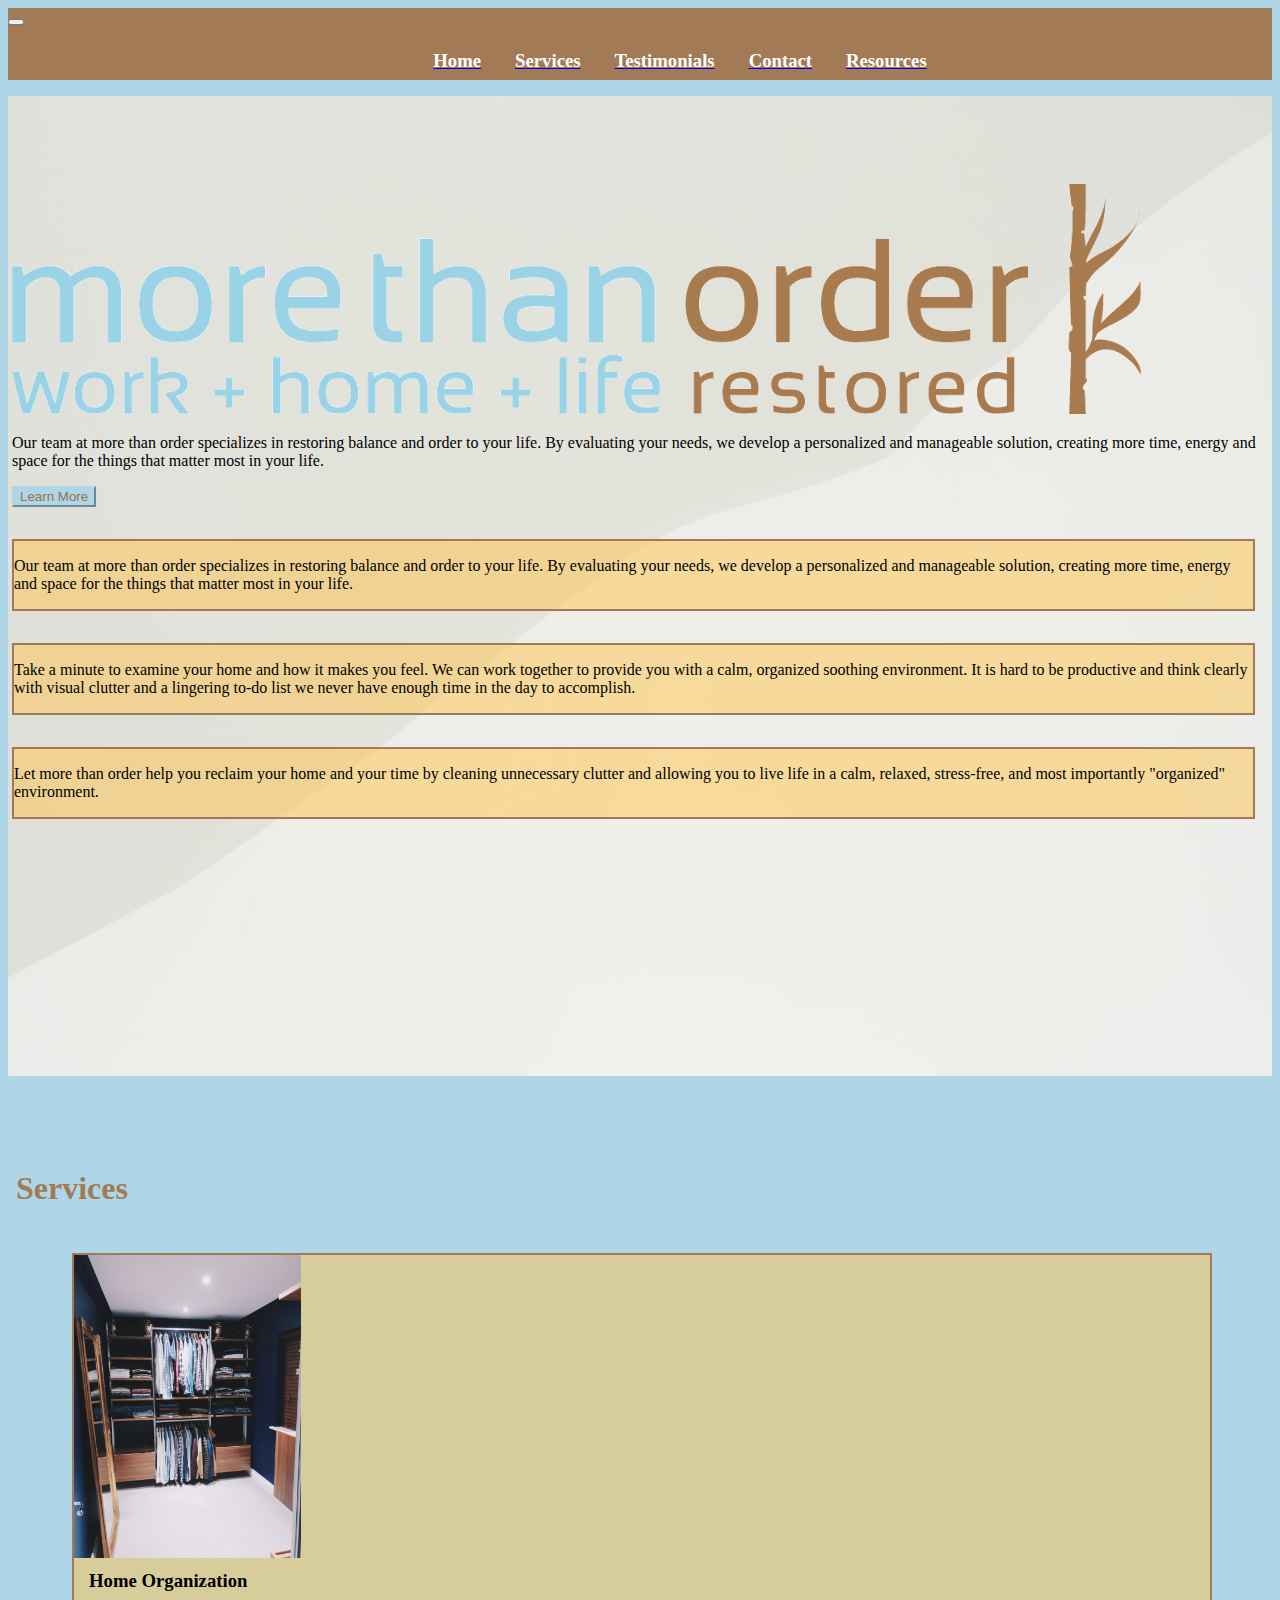
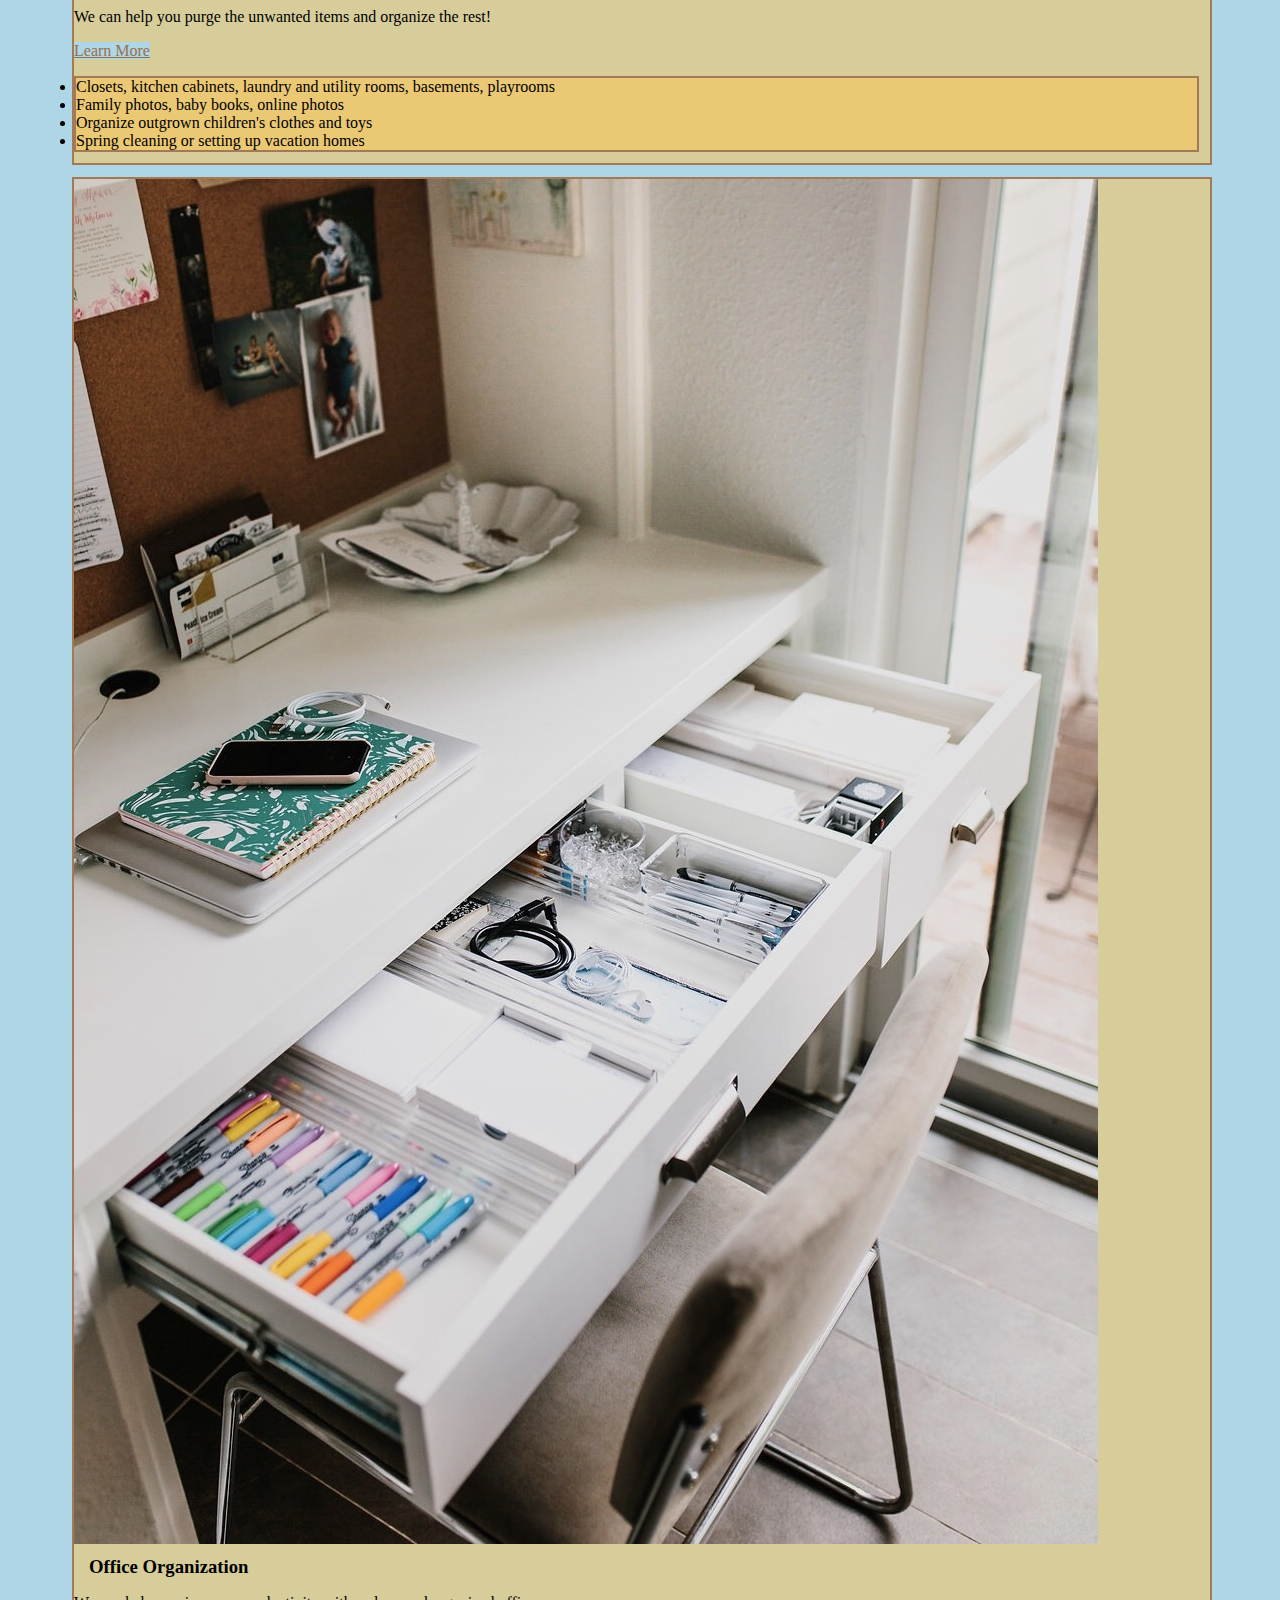
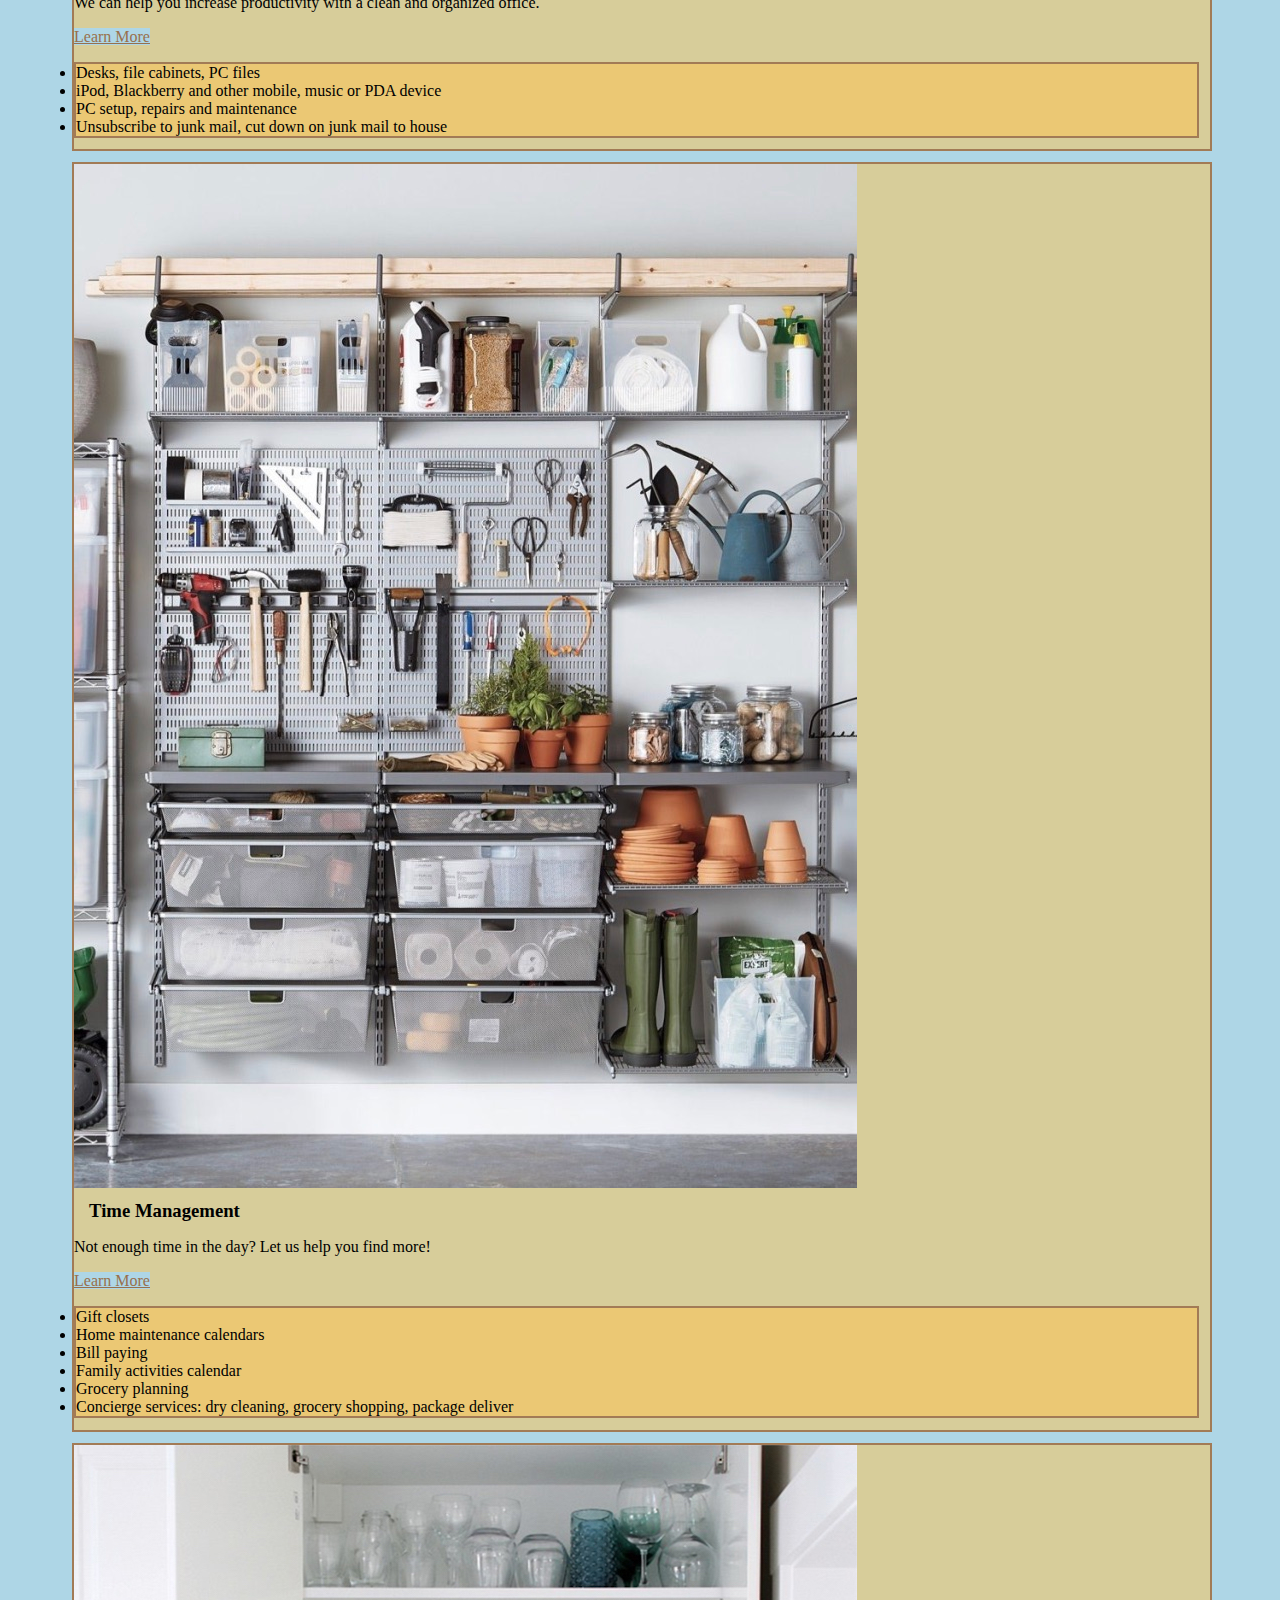
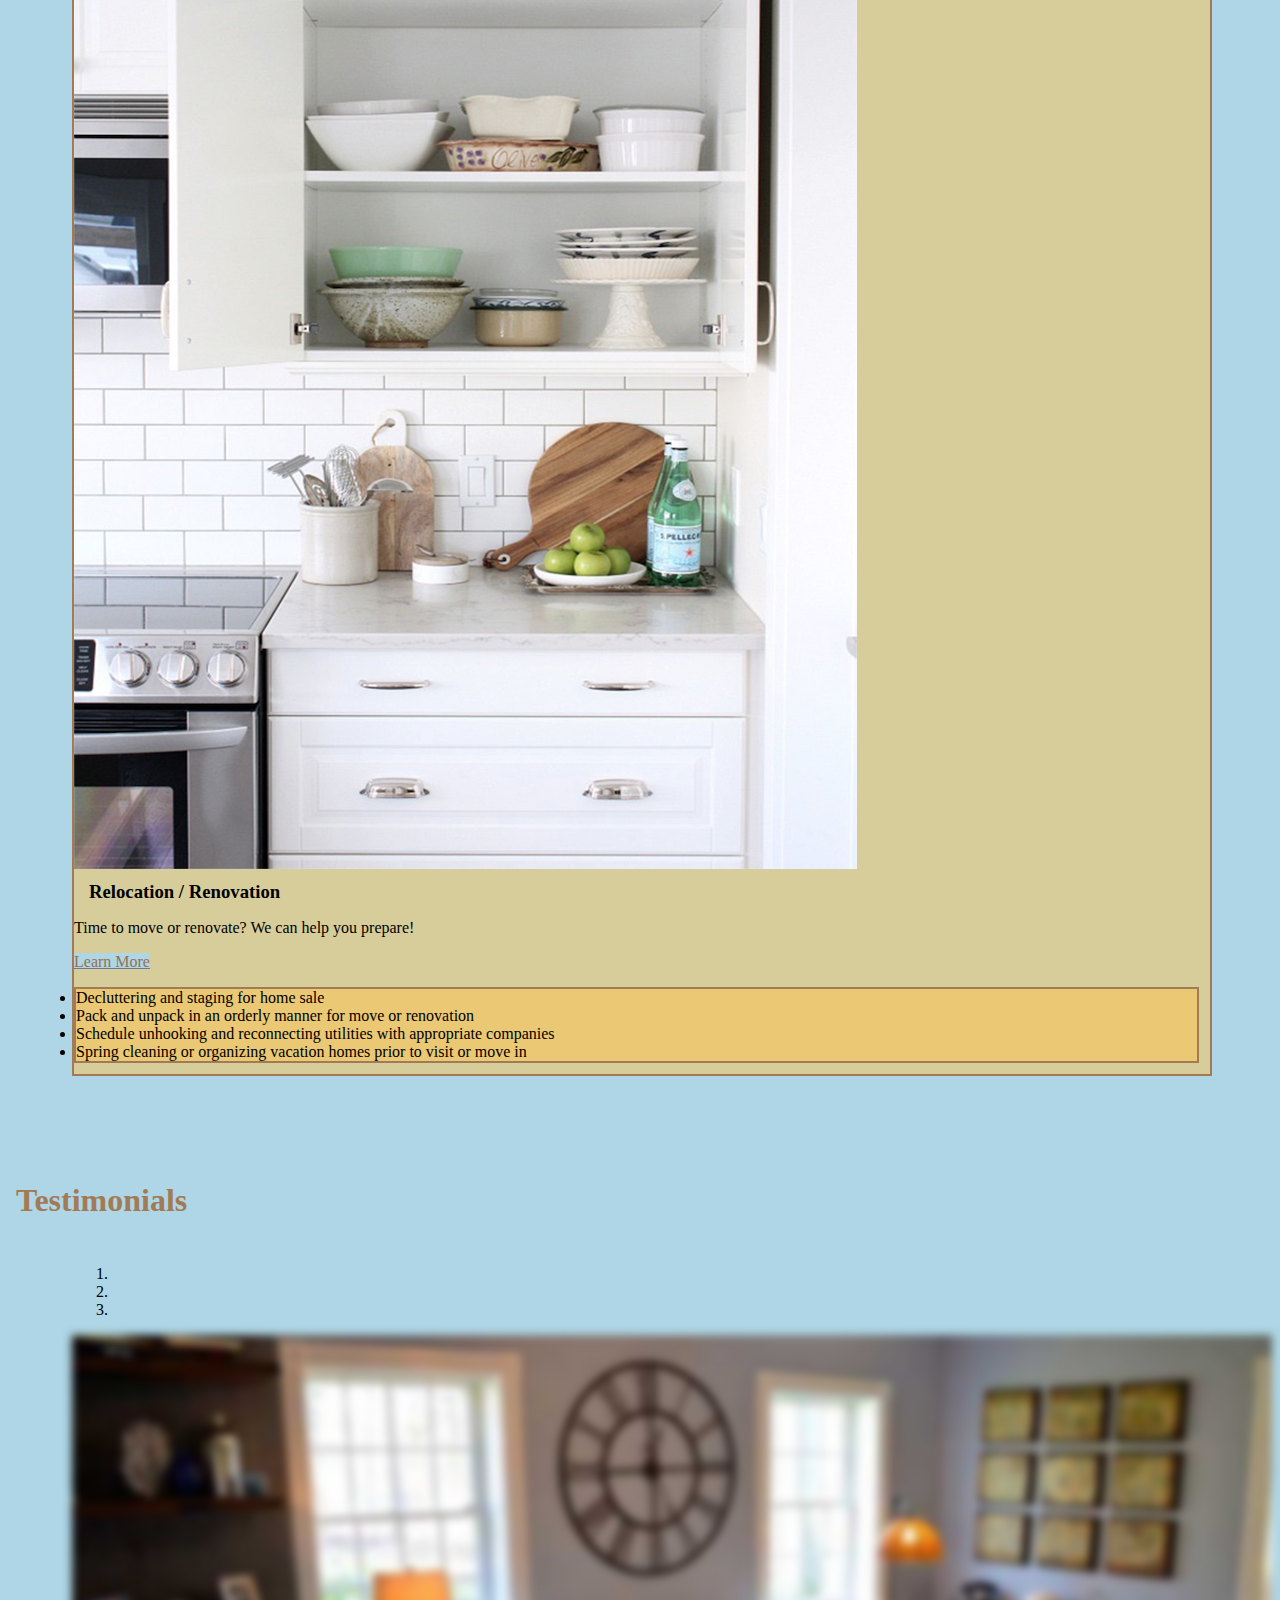
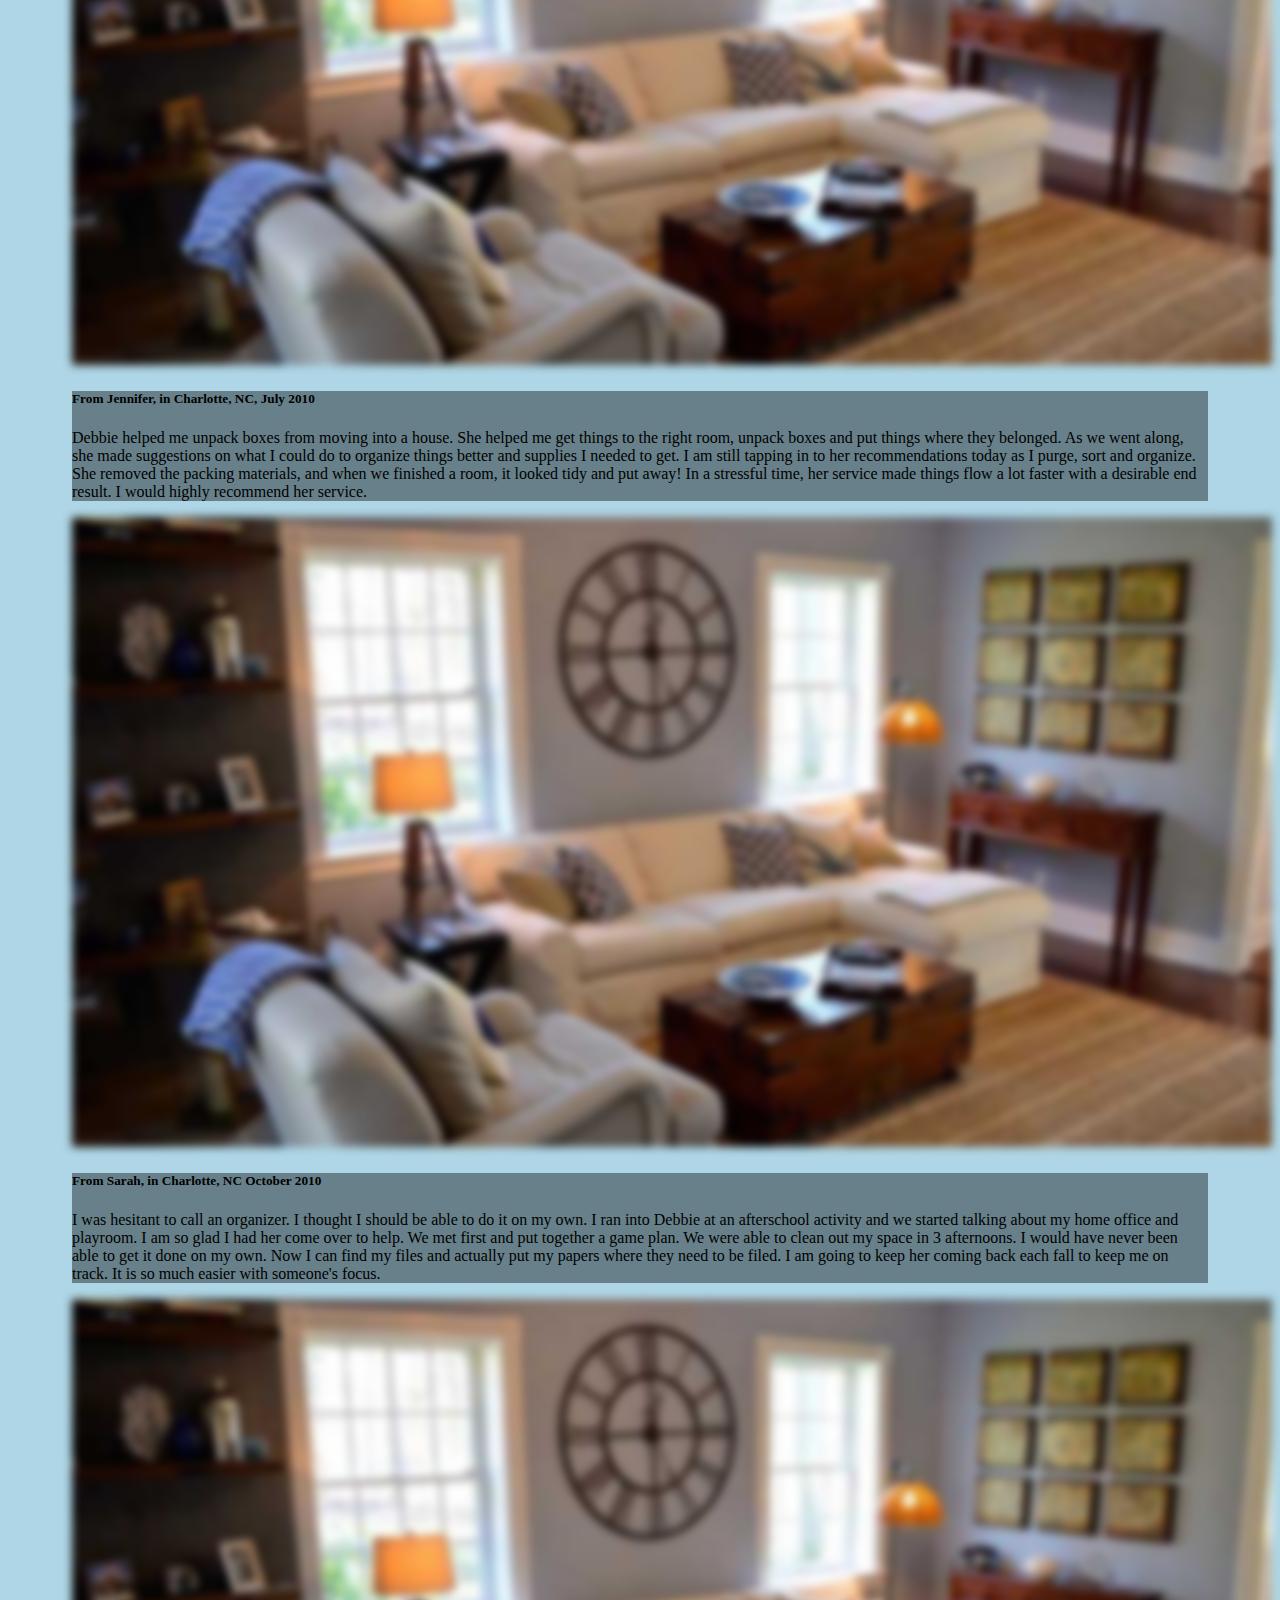
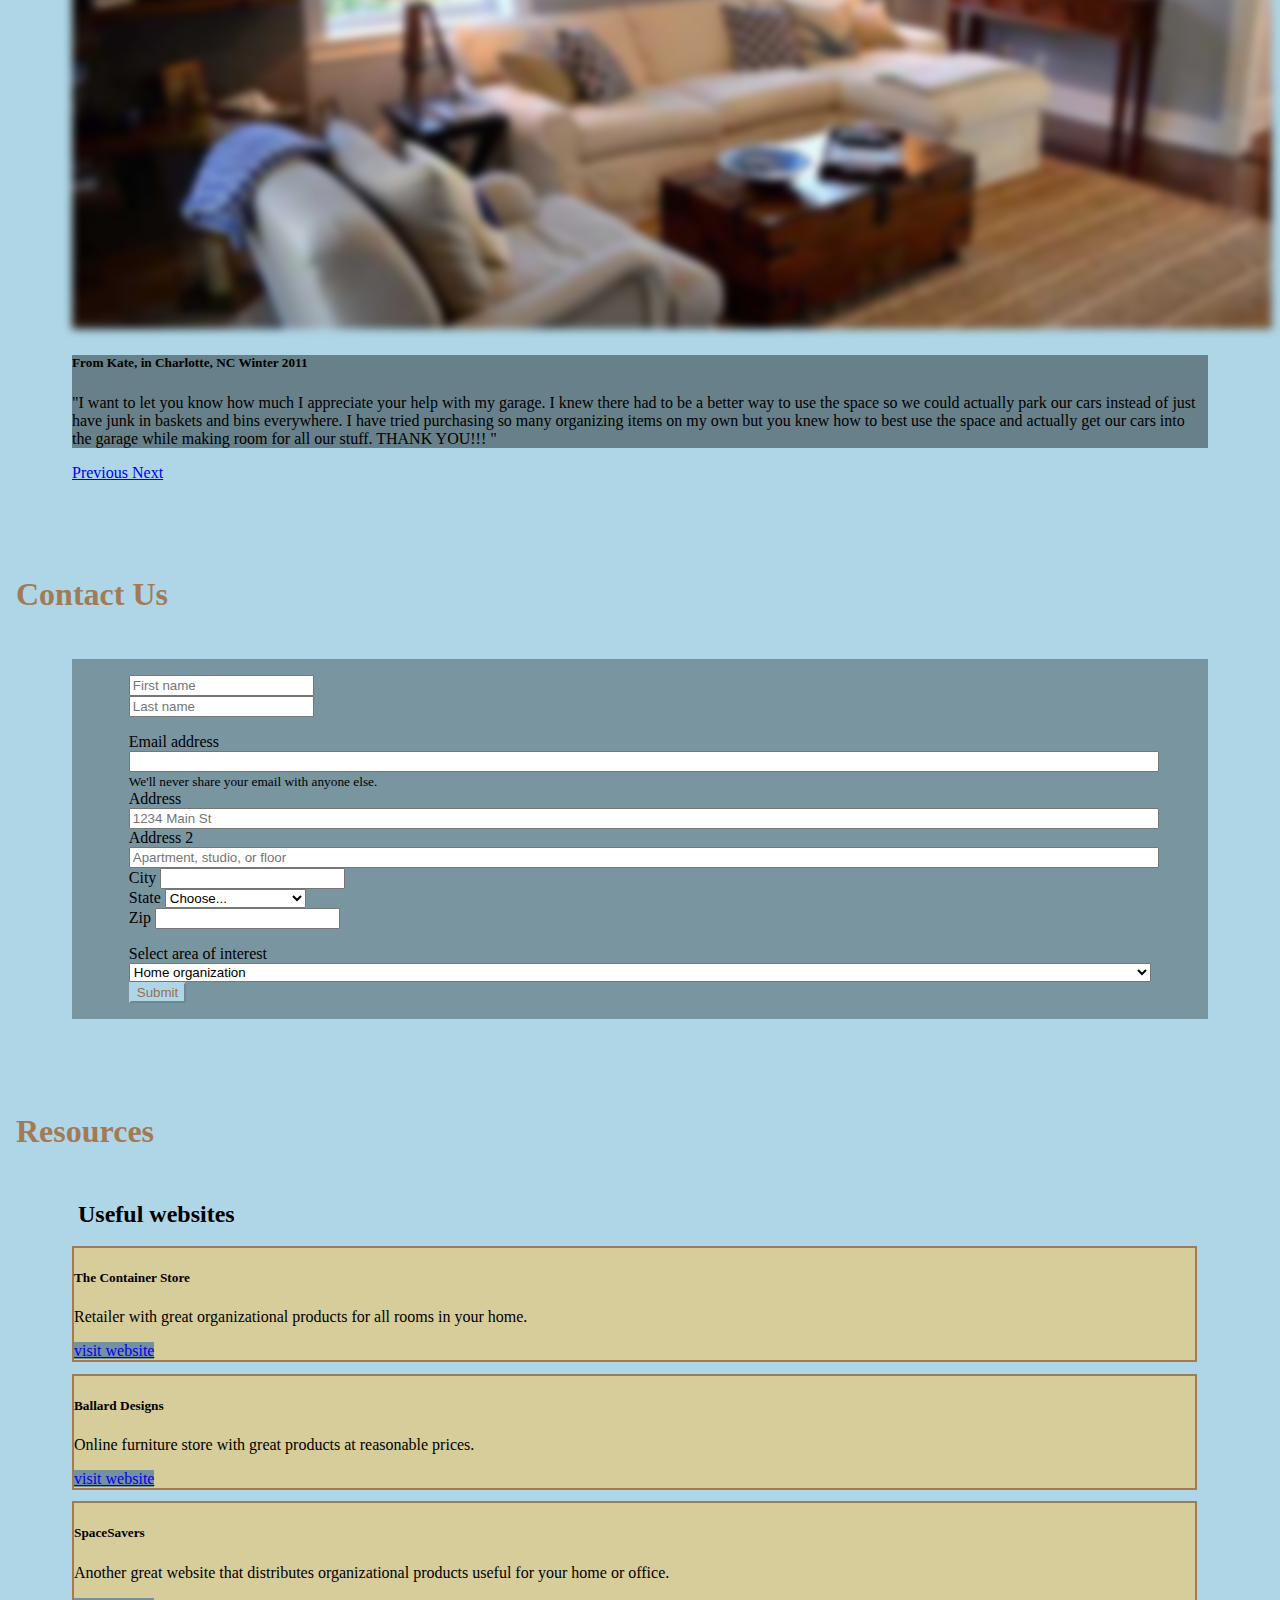
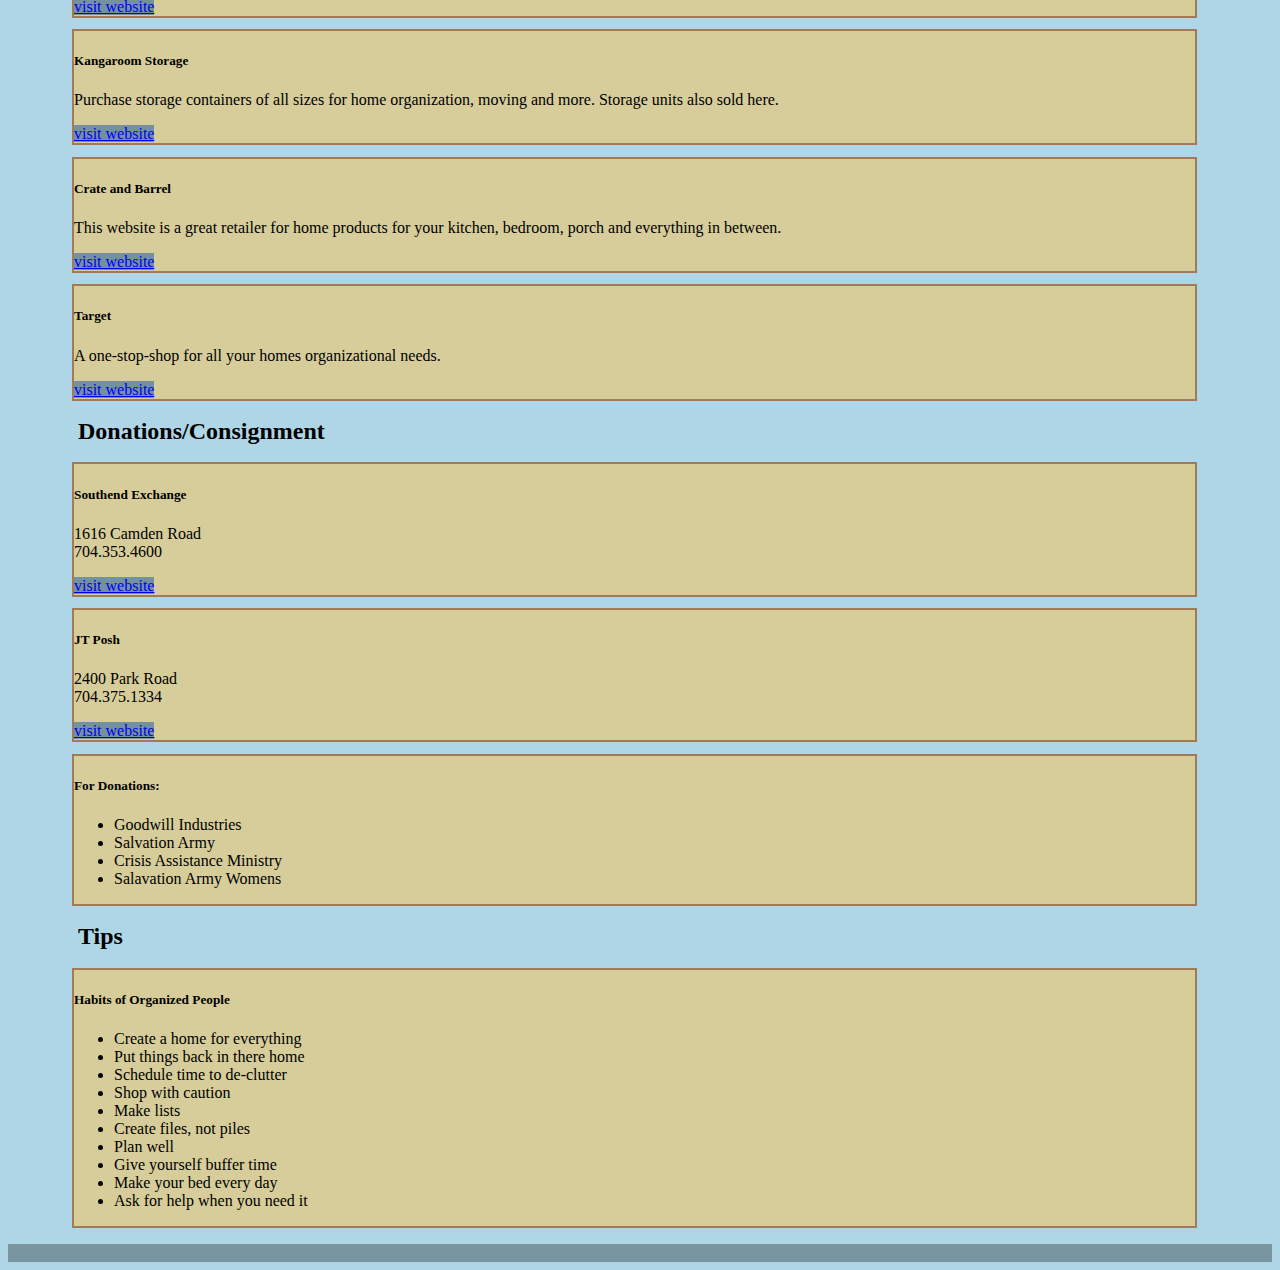
==== commit 0e9d10f1: "clean up images" ====
--- a/index.html
+++ b/index.html
@@ -52,7 +52,7 @@
                 <div class="container h-100 container-header">
                     <div class="row special-row h-100 align-items-center">
                         <div class="col-12 text-center">
-                            <img class="mtol" src="images/mto-for-site.gif" width="90%" height="auto">
+                            <img class="mtol" src="images/mto-for-site.gif" alt="site logo" width="90%" height="auto">
                             <p class="lead">
                                 Our team at more than order specializes in restoring balance and order to your life. 
                                 By evaluating your needs, we develop a personalized and manageable solution, creating more time, 
@@ -93,7 +93,7 @@
                         <div class="row">
                             <div class="col-sm-6">
                                 <div class="card" style="width: 100%;">
-                                    <img src="images/closet.jpeg" class="img-fluid card-img-top" width="20%" height="auto"alt="...">
+                                    <img src="images/closet.jpeg" class="img-fluid card-img-top" width="20%" height="auto"alt="organized closet">
                                     <div class="card-body">
                                         <h3>Home Organization</h3>
                                         <p class="card-text">We can help you purge the unwanted items and organize the rest!</p>
@@ -115,7 +115,7 @@
                             </div>
                             <div class="col-sm-6">
                                 <div class="card" style="width: 100%;">
-                                    <img src="images/desk.jpeg" class="img-fluid card-img-top" alt="...">
+                                    <img src="images/desk.jpeg" class="img-fluid card-img-top" alt="organized desk">
                                     <div class="card-body">
                                         <h3>Office Organization</h3>
                                         <p class="card-text">We can help you increase productivity with a clean and organized office.</p>
@@ -139,7 +139,7 @@
                         <div class="row">
                             <div class="col-sm-6">
                                 <div class="card" style="width: 100%;">
-                                    <img src="images/bigshelf.jpg" id="big-shelf" class="img-fluid card-img-top" alt="...">
+                                    <img src="images/bigshelf.jpg" id="big-shelf" class="img-fluid card-img-top" alt="large shelf image">
                                     <div class="card-body">
                                         <h3>Time Management</h3>
                                         <p class="card-text">Not enough time in the day? Let us help you find more!</p>
@@ -162,7 +162,7 @@
                             </div>
                             <div class="col-sm-6">
                                 <div class="card" style="width: 100%;">
-                                    <img src="images/shelf3.jpg" class="img-fluid card-img-top" alt="...">
+                                    <img src="images/shelf3.jpg" class="img-fluid card-img-top" alt="kitchen cabinets image">
                                     <div class="card-body">
                                         <h3>Relocation / Renovation</h3>
                                         <p class="card-text">Time to move or renovate? We can help you prepare!</p>
@@ -197,7 +197,7 @@
                                 </ol>
                                 <div class="carousel-inner">
                                     <div class="carousel-item active">
-                                        <img class="d-block w-100 blur" src="https://homemaking.com/wp-content/uploads/2018/11/Untitled-design-4.jpg" alt="First slide">
+                                        <img class="d-block w-100 blur" src="images/blurred-bg.jpeg" alt="First slide">
                                         <div class="carousel-caption">
                                             <h5 class="h5s">From Jennifer, in Charlotte, NC, July 2010</h5>
                                             <p class="ps">
@@ -206,7 +206,7 @@
                                         </div>
                                     </div>
                                     <div class="carousel-item">
-                                        <img class="d-block w-100 blur" src="https://homemaking.com/wp-content/uploads/2018/11/Untitled-design-4.jpg" alt="Second slide">
+                                        <img class="d-block w-100 blur" src="images/blurred-bg.jpeg" alt="Second slide">
                                         <div class="carousel-caption">
                                             <h5 class="h5s">From Sarah, in Charlotte, NC October 2010</h5>
                                             <p class="ps">
@@ -215,7 +215,7 @@
                                         </div>
                                     </div>
                                     <div class="carousel-item">
-                                        <img class="d-block w-100 blur" src="https://homemaking.com/wp-content/uploads/2018/11/Untitled-design-4.jpg" alt="Third slide">
+                                        <img class="d-block w-100 blur" src="images/blurred-bg.jpeg" alt="Third slide">
                                         <div class="carousel-caption">
                                             <h5 class="h5s">From Kate, in Charlotte, NC Winter 2011 </h5>
                                             <p class="ps">
--- a/styles.css
+++ b/styles.css
@@ -1,5 +1,5 @@
 body{
-    background-color:rgb(174, 214, 230);
+    background-color: rgb(174, 214, 230);
 }
 .header-footer{
     background-color:rgba(0, 0, 0, .3);
@@ -48,7 +48,7 @@
 .masthead {
     height: auto;
     min-height: 100vh;
-    background-image: url('https://source.unsplash.com/BtbjCFUvBXs/1920x1080');
+    background-image: url('images/color-splash.jpeg');
     background-size: cover;
     background-position: center;
     background-repeat: no-repeat;
